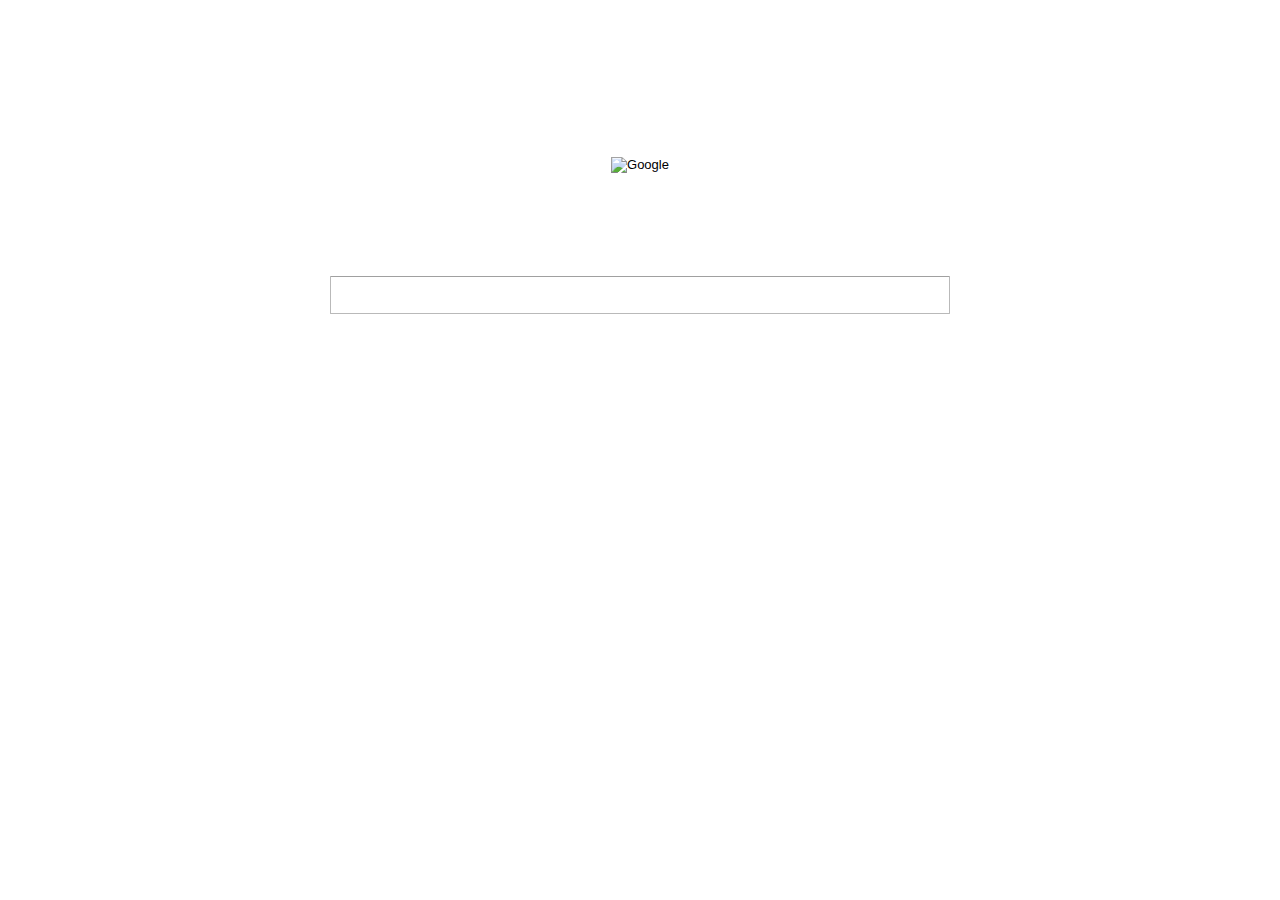
==== index.html @ 10eee992 "first commit - goolge.com copy" ====
<!DOCTYPE html><html lang="en"><head><style>.cta{}.default-theme{}#dood{}.fkbx{}#fkbx-hht{}.fkbx-hht-s{}#fkbx-text{}.hide-sf{}.init{}.left-align-attr{}.light-text{}.mv-dot{}.mv-dot-bg{}.mv-focused{}.mv-link-hide{}.mv-locthumb{}.mv-locgradient{}.mv-loctitle{}.mv-locfallback{}#mv-single{}.mv-tiles{}.mv-x{}.mv-x-inner{}.prm-pt{}.prm{}.prt{}.pt{}@-webkit-keyframes init-hide {0%{opacity:0}99%{opacity:0}100%{opacity:1}}body{font:small arial,sans-serif;margin:0;min-height:616px;text-align:-webkit-center}body.hide,body.hide-sf #fkbx,body.hide-sf #lga{visibility:hidden}body.init{-webkit-animation:init-hide 0.5s linear}#lga.init,#fkbx.init{-webkit-animation:init-hide 2s linear}a{color:#1a0dab;text-decoration:none}a:hover,a:active{text-decoration:underline}a:visited{color:#609}#most-visited{-webkit-user-select:none;z-index:1}#mv-tiles{margin:0;overflow:hidden;position:relative;text-align:start}#mv-single{border:none;height:100%;width:100%}.mv-tile{-webkit-transition-duration:200ms;-webkit-transition-property:-webkit-transform,margin,opacity,width;display:inline-block;line-height:normal;position:relative;vertical-align:top}.mv-tile.mv-bl{margin-left:0;margin-right:0;opacity:0;width:0}.mv-page{cursor:pointer;outline:none}._kte{height:100%;visibility:hidden;width:100%}.mv-page ._kte{visibility:visible}.mv-mask,.mv-thumb,.mv-locthumb,.mv-locgradient,.mv-locfallback{position:absolute}.mv-mask{border:1px solid transparent;left:0;pointer-events:none;position:absolute;top:0}.mv-title{border:none;position:absolute}.mv-locthumb,.mv-locgradient,.mv-locfallback{border-radius:3px;pointer-events:none}.mv-locgradient{background:-webkit-linear-gradient(left,rgba(35,35,35,1) 0%,rgba(35,35,35,1) 40%,rgba(35,35,35,0.3) 60%,rgba(35,35,35,0.1) 70%,rgba(35,35,35,0) 100%)}.mv-locthumb img{border-radius:0 3px 3px 0;height:83px;left:55px;pointer-events:none;position:absolute;top:0;width:83px}.mv-locfallback{overflow:hidden}.mv-locfallback ._Gsd{box-sizing:content-box;overflow:hidden;position:absolute;text-align:center;text-overflow:ellipsis;white-space:nowrap}.mv-locfallback img{height:auto;left:0;pointer-events:none;position:absolute;top:0}.mv-loctitle{-webkit-box-orient:vertical;-webkit-box-pack:center;-webkit-line-clamp:5;border:none;border-radius:3px 0 0 3px;color:white;display:-webkit-box;height:79px;left:0;margin:2px 0 2px 4px;overflow:hidden;pointer-events:none;position:absolute;text-overflow:ellipsis;text-shadow:1px 1px #232323;top:0;white-space:normal;width:79px}.mv-x-hide .mv-x{display:none}.mv-x{background-color:transparent;border:none;cursor:pointer;opacity:0;outline:none}.mv-page .mv-x{-webkit-transition:opacity 150ms;position:absolute}.mv-page:hover .mv-x{-webkit-transition-delay:500ms;opacity:1}.mv-page .mv-x:hover{-webkit-transition:none}.mv-domain{bottom:24px;color:#777;margin:0 7px;position:absolute;text-align:center;width:90%}.mv-fav{background-size:16px;height:16px;pointer-events:none;position:absolute;width:16px}#mv-noti,#mv-noti-error{font:bold 12px Arial;padding:10px 0}#mv-noti span,#mv-noti-error span{cursor:default;display:inline-block;height:16px;line-height:16px}#mv-noti-lks span,#mv-noti-error-lks span{-webkit-margin-start:6px;color:#1155cc;cursor:pointer;opacity:1;outline:none;padding:0 4px}#mv-noti-lks span:hover,#mv-noti-lks span:focus,#mv-noti-error-lks span:hover,#mv-noti-error-lks span:focus{text-decoration:underline}#mv-noti-lks .mv-x,#mv-noti-error-lks .mv-x{-webkit-margin-start:8px;display:inline-block;opacity:1;position:relative;vertical-align:top}#mv-noti.mv-noti-hide,#mv-noti-error.mv-noti-hide,#mv-noti .mv-link-hide{display:none}form{height:39px}#fkbx{background-color:#fff;border:1px solid rgb(185,185,185);border-radius:1px;border-top-color:rgb(160,160,160);cursor:text;display:inline-block;font:18px arial,sans-serif;height:36px;line-height:36px;max-width:672px;position:relative;width:618px}#fkbx:hover{border:1px solid #a9a9a9;border-top-color:#909090}.fkbxfcs #fkbx{border:1px solid #4d90fe}#fkbx>input{background:transparent;border:none;bottom:0;box-sizing:border-box;left:0;margin:0;outline:none;padding:0 8px;position:absolute;top:2px;width:100%}html[dir=rtl] #fkbx>input{right:0}#fkbx-text{color:#bbb;bottom:0;font-size:16px;left:9px;margin-top:1px;overflow:hidden;position:absolute;right:9px;text-align:initial;text-overflow:ellipsis;top:0;visibility:hidden;white-space:nowrap}html[dir=rtl] #fkbx-text{left:auto;right:9px}#fkbx_crt{background:#333;bottom:5px;position:absolute;left:9px;right:auto;top:5px;visibility:hidden;width:1px}html[dir=rtl] #fkbx_crt{left:auto;right:9px}@-webkit-keyframes blink {0%,61.54%{opacity:1}61.55%,100%{opacity:0}}.fkbxfcs #fkbx_crt{visibility:inherit;-webkit-animation:blink 1.3s linear infinite}#theme-attr{bottom:0;display:inline-block;font-size:10pt;left:auto;position:fixed;right:8px;white-space:nowrap;z-index:-1}#theme-attr-msg{cursor:default}html[dir=rtl] #theme-attr,#theme-attr.left-align-attr{left:8px;right:auto;text-align:right}#fkbx-spch,#fkbx-hspch{cursor:pointer;display:none;height:21px;padding:15px 6px 0;width:17px;background:url([data-uri]) no-repeat center;background-size:24px 24px;position:absolute;right:0}#fkbx-hspch{display:none}html[dir=rtl] #fkbx-spch,html[dir=rtl] #fkbx-hspch{left:0;right:auto}#fkbx-hht{-webkit-transition:opacity 200ms;color:#777;font-size:13px;line-height:normal;opacity:0;padding-top:10px;position:absolute;right:29px}html[dir=rtl] #fkbx-hht{float:left}#fkbx-hht.fkbx-hht-s{opacity:1}#recent-tabs{color:#1155cc;cursor:pointer;font-family:Arial;font-size:14px}#recent-tabs:hover{text-decoration:underline}#lga{height:231px;margin-top:45px;text-align:-webkit-center}#lga>#dood{display:inline-block;opacity:0;-webkit-transition:opacity 130ms}#dood.cta{cursor:pointer}#logo-sub{color:#4285f4;font-size:16px;left:79px;position:relative;top:-20px;white-space:nowrap;width:0}#mngb{position:absolute;top:15px;-webkit-transition:opacity 130ms;width:100%}#mngb.h{opacity:0}#gb #_N2{margin-right:0;padding-top:0;top:0}#prpd{text-align:start}span#prt{display:block}#prm,#prt,#_vrc{-webkit-user-select:auto}#prm-pt{font-size:83%;position:relative;z-index:1}._rzc{font-family:'Roboto'}body.hide ._rzc{display:none}.des-cla{}.des-cla #most-visited{margin-top:50px}.des-cla #mv-tiles{height:276px;line-height:138px}.des-cla .mv-tile{background:-webkit-linear-gradient(#f2f2f2,#e8e8e8);border-radius:4px;box-shadow:inset 0 2px 3px rgba(0,0,0,.09);height:85px;margin-left:10px;margin-right:10px;width:140px}.des-cla .mv-tile.mv-bl{-webkit-transform:scale(0.5)}.des-cla .mv-mask{border-radius:3px;box-shadow:inset 0 2px 3px rgba(0,0,0,0.09);height:83px;width:138px}.des-cla .mv-page .mv-mask{border-style:solid}.default-theme.des-cla .mv-page .mv-mask{border-color:#c0c0c0}.default-theme.des-cla .mv-page:hover .mv-mask,.default-theme.des-cla .mv-focused~.mv-page .mv-mask,.default-theme.des-cla .mv-page:focus .mv-mask{border-color:#7f7f7f}.des-cla .mv-page .mv-focused~.mv-mask,.des-cla .mv-page:focus .mv-mask{-webkit-transition:background-color 100ms ease-in-out;background:linear-gradient(rgba(255,255,255,0),rgba(255,255,255,0) 80%,rgba(255,255,255,0.9));background-color:rgba(0,0,0,0.35);opacity:0.35}.des-cla .mv-thumb,.des-cla .mv-locthumb,.des-cla .mv-locgradient,.des-cla .mv-locfallback{border:none;left:1px;height:83px;top:1px;width:138px}.des-cla .mv-title{bottom:-27px;height:18px;left:0;width:140px}.des-cla .mv-locfallback .mv-domain{bottom:24px;margin:0 7px;width:124px}.des-cla .mv-locfallback img{border-radius:3px;width:138px}.des-cla .mv-x{background-image:url('[data-uri]');border-radius:2px;height:16px;width:16px}.des-cla .mv-x:hover,.des-cla .mv-x:focus{background-image:url('[data-uri]')}.des-cla .mv-page .mv-x{right:2px;top:2px}html[dir=rtl] .des-cla .mv-page .mv-x{left:2px;right:auto}.des-cla .mv-fav{bottom:-7px;left:62px}.des-cla #fkbx{box-shadow:inset 0px 1px 2px rgba(0,0,0,0.1)}.des-cla #fkbx-text{visibility:hidden}.des-cla #mv-tiles{width:320px}.des-cla #fkbx{width:298px}@media only screen and (min-width:660px){.des-cla #mv-tiles{width:480px}.des-cla #fkbx{width:458px}}@media only screen and (min-width:820px){.des-cla #mv-tiles{width:640px}.des-cla #fkbx{width:618px}}.des-mat{}.des-mat #most-visited{margin-top:63px}.des-mat #mv-tiles{height:292px;line-height:146px}.des-mat .mv-tile{background:rgb(242,242,242);border-radius:2px;height:130px;margin-left:8px;margin-right:8px;width:156px}.des-mat.light-text .mv-tile{background:rgb(51,51,51)}.des-mat .mv-tile.mv-bl{-webkit-transform:scale(0);-webkit-transform-origin:0 65px;margin-left:0;margin-right:0;width:0}.des-mat .mv-mask{border-color:transparent;border-radius:2px;height:128px;width:154px}.default-theme.des-mat .mv-page .mv-mask{-webkit-transition:box-shadow 200ms,border 200ms}.default-theme.des-mat .mv-page:hover .mv-mask,.default-theme.des-mat .mv-page .mv-focused~.mv-mask{box-shadow:0 1px 2px 0 rgba(0,0,0,0.1),0 4px 8px 0 rgba(0,0,0,0.2)}.des-mat .mv-page .mv-focused~.mv-mask{-webkit-transition:box-shadow 200ms,border 200ms,background-color 100ms ease-in-out;background:rgba(0,0,0,0.3);border-color:rgba(0,0,0,0.3)}.des-mat .mv-thumb,.des-mat .mv-locthumb,.des-mat .mv-locgradient,.des-mat .mv-locfallback{border:none;border-radius:0;height:94px;left:4px;top:32px;width:148px}.des-mat .mv-title{bottom:auto;height:15px;left:32px;top:9px;width:120px}html[dir=rtl] .des-mat .mv-title{left:auto;right:32px}@media (-webkit-min-device-pixel-ratio:2){.des-mat .mv-title{top:8px}}.des-mat .mv-locfallback .mv-dot-bg{background:#fff;height:100%;width:100%}.des-mat.light-text .mv-locfallback .mv-dot-bg{background:#555}.des-mat .mv-locfallback .mv-dot{background-color:#f2f2f2;border-radius:8px;display:block;height:16px;left:50%;margin-left:-8px;margin-top:-8px;position:absolute;top:50%;width:16px}.des-mat.light-text .mv-locfallback .mv-dot{background-color:#333}.des-mat .mv-locfallback img{width:148px}.des-mat .mv-x{border-radius:2px;height:32px;width:32px}.des-mat .mv-x .mv-x-inner{-webkit-mask-image:-webkit-image-set(url('[data-uri]') 1x,url('[data-uri]') 2x);-webkit-mask-repeat:no-repeat;-webkit-mask-size:10px 10px;background-color:rgba(90,90,90,0.7);height:10px;left:50%;margin-left:-5px;margin-top:-5px;position:absolute;top:50%;width:10px}.des-mat.light-text .mv-x .mv-x-inner{background-color:rgba(255,255,255,0.7)}.des-mat .mv-x:hover .mv-x-inner,.des-mat #_z1e:focus .mv-x-inner{background-color:rgb(90,90,90)}.des-mat.light-text .mv-x:hover .mv-x-inner,.des-mat.light-text #_z1e:focus .mv-x-inner{background-color:rgb(255,255,255)}.des-mat .mv-x:active .mv-x-inner,.des-mat #_z1e:active .mv-x-inner{background-color:rgb(66,133,244)}.des-mat.light-text .mv-x:active .mv-x-inner,.des-mat.light-text #_z1e:active .mv-x-inner{background-color:rgba(255,255,255,0.5)}.des-mat .mv-page .mv-x{background:linear-gradient(to right,transparent,rgb(242,242,242) 10%);right:0;top:0}html[dir=rtl] .des-mat .mv-page .mv-x{background:linear-gradient(to left,transparent,rgb(242,242,242) 10%);left:0;right:auto}.des-mat.light-text .mv-page .mv-x{background:linear-gradient(to right,transparent,rgba(51,51,51,0.9) 30%)}html[dir=rtl] .des-mat.light-text .mv-page .mv-x{background:linear-gradient(to left,transparent,rgba(51,51,51,0.9) 30%)}.des-mat .mv-fav{left:8px;top:8px}html[dir=rtl] .des-mat .mv-fav{left:auto;right:8px}.des-mat #mv-noti-lks .mv-x,.des-mat#mv-noti-error-lks .mv-x{-webkit-transform:translate(0,-8px)}.des-mat #mv-tiles{width:344px}.des-mat #fkbx-text{visibility:inherit}.des-mat #fkbx{width:326px}@media only screen and (min-width:700px){.des-mat #mv-tiles{width:516px}.des-mat #fkbx{width:498px}}@media only screen and (min-width:872px){.des-mat #mv-tiles{width:688px}.des-mat #fkbx{width:670px}}.des-ico{}.des-ico #most-visited{margin-top:63px}.des-ico #mv-tiles{background:rgba(255,255,255,0.2);border-radius:4px;height:224px;line-height:112px;margin-bottom:20px;padding:18px 6px}.des-ico.light-text #mv-tiles{background:rgba(0,0,0,0.4)}.default-theme.des-ico #mv-tiles{background:none}.des-ico .mv-tile{border-radius:2px;height:108px;margin:0 12px 4px 12px;width:84px}.des-ico .mv-tile.mv-bl{-webkit-transform:scale(0);-webkit-transform-origin:0 41px;margin-left:0;margin-right:0;width:0}.des-ico .mv-mask{border-color:transparent;border-radius:0;height:100%;width:100%;z-index:5}.des-ico .mv-page .mv-focused~.mv-mask{-webkit-transition:none;background:rgba(0,0,0,0.2);border:none;border-radius:2px;box-shadow:none}.des-ico.light-text .mv-page .mv-focused~.mv-mask{background:rgba(255,255,255,0.2)}.des-ico .mv-thumb,.des-ico .mv-locthumb,.des-ico .mv-locgradient,.des-ico .mv-locfallback{border:none;height:48px;left:50%;margin-left:-24px;position:absolute;top:18px;width:48px;z-index:10}.des-ico .mv-title{bottom:auto;height:28px;left:auto;right:auto;top:76px;width:100%;z-index:10}.des-ico .mv-x{border-radius:0;height:16px;width:16px;z-index:15}.des-ico .mv-page .mv-x .mv-x-inner{display:none}.des-ico .mv-page .mv-x,.des-ico.light-text .mv-page .mv-x{background-color:transparent;background-image:-webkit-image-set(url('[data-uri]') 1x,url('[data-uri]') 2x);top:10px}.des-ico #mv-noti-x{border-radius:2px;height:32px;width:32px}.des-ico #mv-noti-x .mv-x-inner{-webkit-mask-image:-webkit-image-set(url('[data-uri]') 1x,url('[data-uri]') 2x);-webkit-mask-repeat:no-repeat;-webkit-mask-size:10px 10px;background-color:rgba(90,90,90,0.7);height:10px;left:50%;margin-left:-5px;margin-top:-5px;position:absolute;top:50%;width:10px}.des-ico.light-text #mv-noti-x .mv-x-inner{background-color:rgba(255,255,255,0.7)}.des-ico #mv-noti-x:hover .mv-x-inner,.des-ico #mv-noti-x:focus .mv-x-inner{background-color:rgb(90,90,90)}.des-ico.light-text #mv-noti-x:hover .mv-x-inner,.des-ico.light-text #mv-noti-x:focus .mv-x-inner{background-color:rgb(255,255,255)}.des-ico #mv-noti-x:active .mv-x-inner{background-color:rgb(66,133,244)}.des-ico.light-text #mv-noti-x:active .mv-x-inner{background-color:rgba(255,255,255,0.5)}.des-ico .mv-page .mv-x{right:10px}html[dir=rtl] .des-ico .mv-page .mv-x{left:10px;right:auto}.des-ico .mv-fav{left:8px;top:8px}html[dir=rtl] .des-ico .mv-fav{left:auto;right:8px}.des-ico #mv-noti-lks .mv-x,.des-ico#mv-noti-error-lks .mv-x{-webkit-transform:translate(0,-8px)}.des-ico #fkbx-text{visibility:inherit}.des-ico #mv-noti{margin-top:30px}.des-ico #mv-tiles{width:216px}.des-ico #fkbx{width:454px}@media only screen and (min-width:764px){.des-ico #mv-tiles{width:324px}.des-ico #fkbx{width:562px}}@media only screen and (min-width:872px){.des-ico #mv-tiles{width:432px}.des-ico #fkbx{width:670px}}.fkbx-drgfcs{}#fkbx_crt{}.fkbxfcs{}.fkbx-drgfcs #fkbx-text,.fkbxfcs #fkbx-text{visibility:hidden}.fkbx-drgfcs #fkbx_crt{visibility:inherit}.s2er{}.s2fp{}.s2fp-h{}.s2ml{}.s2ra{}.s2tb{}.s2tb-h{}.spch{}.spchc{}.spch{background:#fff;height:100%;left:0;opacity:0;overflow:hidden;position:fixed;text-align:left;top:0;visibility:hidden;width:100%;z-index:10000;transition:visibility 0s linear 0.218s,opacity 0.218s,background-color 0.218s}.s2fp.spch{opacity:1;visibility:visible;transition-delay:0s}.s2tb-h.spch{background:rgba(255,255,255,0);opacity:0;visibility:hidden}.s2tb.spch{background:rgba(255,255,255,0);opacity:1;visibility:visible;transition-delay:0s}.close-button{color:#777;cursor:pointer;font-size:26px;right:0;height:11px;line-height:15px;margin:15px;opacity:.6;padding:0;position:absolute;top:0;width:15px}.close-button:hover{opacity:.8}.close-button:active{opacity:1}.google-logo{background:url([data-uri]) no-repeat center;background-size:94px 32px;height:32px;width:94px;top:8px;opacity:0;float:right;left:255px;pointer-events:none;position:relative;transition:opacity .5s ease-in,left .5s ease-in}.s2tb .google-logo{opacity:0.54;left:270px;transition:opacity .5s ease-out,left .5s ease-out}.spchc{display:block;height:42px;position:absolute;pointer-events:none}.s2fp .spchc,.s2fp-h .spchc{margin:auto;margin-top:312px;max-width:572px;min-width:534px;padding:0 223px;position:relative;top:0}.s2tb .spchc,.s2tb-h .spchc{background:#fff;box-shadow:0 2px 6px rgba(0,0,0,0.2);margin:0;min-width:100%;overflow:hidden;padding:51px 0 50px 126px;position:absolute}._o3{height:100%;opacity:.1;pointer-events:none;width:100%;transition:opacity .318s ease-in}.s2tb-h ._o3,.s2tb ._o3{height:100%;width:572px;transition:opacity .318s ease-in}.s2ml ._o3,.s2ra ._o3,.s2er ._o3{opacity:1;transition:opacity 0s}.button{background-color:#fff;border:1px solid #eee;border-radius:100%;bottom:0;box-shadow:0 2px 5px rgba(0,0,0,.1);cursor:pointer;display:inline-block;left:0;opacity:0;pointer-events:none;position:absolute;right:0;top:0;transition:background-color 0.218s,border 0.218s,box-shadow 0.218s}.s2tb-h .button{left:-83px;opacity:0;pointer-events:none;position:absolute;top:-83px;transition-delay:0}.s2fp-h .button{opacity:0;pointer-events:none;position:absolute;transition-delay:0}.s2fp .button,.s2tb .button{opacity:1;pointer-events:auto;position:absolute;-webkit-transform:scale(1);transition-delay:0}.s2ra .button{background-color:#ff4444;border:0;box-shadow:none}._CMb{background-color:#dbdbdb;border-radius:100%;display:inline-block;height:301px;left:-69px;opacity:1;pointer-events:none;position:absolute;top:-69px;width:301px;-webkit-transform:scale(.01);transition:opacity 0.218s}.s2tb-h ._CMb,.s2tb ._CMb{height:151px;left:-28px;top:-28px;width:151px}._AM{float:right;pointer-events:none;position:relative;transition:-webkit-transform 0.218s,opacity 0.218s ease-in}.s2fp-h ._AM,.s2fp ._AM{height:165px;right:-70px;top:-70px;width:165px}.s2fp-h ._AM,.s2tb-h ._AM{-webkit-transform:scale(.1)}.s2fp ._AM,.s2tb ._AM{-webkit-transform:scale(1)}.s2tb-h ._AM,.s2tb ._AM{height:95px;right:-31px;top:-27px;width:95px}.s2ra .button:active{background-color:#cd0000}.button:active{background-color:#eee}._wPb{height:87px;left:43px;pointer-events:none;position:absolute;top:47px;width:42px;-webkit-transform:scale(1)}.s2tb-h ._wPb,.s2tb ._wPb{left:17px;top:7px;-webkit-transform:scale(.53)}._AUb{background-color:#999;border-radius:30px;height:46px;left:25px;pointer-events:none;position:absolute;width:24px}._Fjd{bottom:0;height:53px;left:11px;overflow:hidden;pointer-events:none;position:absolute;width:52px}._oXb{background-color:#999;bottom:14px;height:14px;left:22px;pointer-events:none;position:absolute;width:9px;z-index:1}._dWb{border:7px solid #999;border-radius:28px;bottom:27px;height:57px;pointer-events:none;position:absolute;width:38px;z-index:0}.s2ml ._AUb,.s2ml ._oXb{background-color:#f44}.s2ml ._dWb{border-color:#f44}.s2ra ._AUb,.s2ra ._oXb{background-color:#fff}.s2ra ._dWb{border-color:#fff}.spcht{}.spchta{}.spch-2l{}.spch-3l{}.spch-4l{}.spch-5l{}._gjb{pointer-events:none}.s2fp-h ._gjb,.s2fp ._gjb{position:absolute}.s2tb-h ._gjb,.s2tb ._gjb{position:relative}.spcht{font-weight:normal;line-height:1.2;opacity:0;pointer-events:none;position:absolute;text-align:left;-webkit-font-smoothing:antialiased;transition:opacity .1s ease-in,margin-left .5s ease-in,top 0s linear 0.218s}.s2fp-h .spcht{margin-left:44px}.s2tb-h .spcht{margin-left:32px}.s2fp-h .spcht,.s2fp .spcht{font-size:32px;left:-44px;top:-.2em;width:460px}.s2tb-h .spcht,.s2tb .spcht{font-size:27px;left:7px;top:.2em;width:490px}.s2fp .spcht,.s2tb .spcht{margin-left:0;opacity:1;transition:opacity .5s ease-out,margin-left .5s ease-out}.spchta{color:#1155cc;cursor:pointer;font-size:18px;font-weight:500;pointer-events:auto;text-decoration:underline}.spch-2l.spcht,.spch-3l.spcht,.spch-4l.spcht{transition:top 0.218s ease-out}.spch-2l.spcht{top:-.6em}.spch-3l.spcht{top:-1.3em}.spch-4l.spcht{top:-1.7em}.s2fp .spch-5l.spcht{top:-2.5em}.s2tb .spch-5l.spcht{font-size:24px;top:-1.7em;transition:font-size 0.218s ease-out}.s2wfp{}._ypc{margin-top:-100px;opacity:0;pointer-events:none;position:absolute;width:500px;transition:opacity 0.218s ease-in,margin-top .4s ease-in}.s2wfp ._ypc{margin-top:-300px;opacity:1;transition:opacity .5s ease-out 0.218s,margin-top 0.218s ease-out 0.218s}._zpc{box-shadow:0 1px 0px #4285F4;height:80px;left:0;margin:0;opacity:0;pointer-events:none;position:fixed;right:0;top:-80px;transition:opacity 0.218s,box-shadow 0.218s}.s2wfp ._zpc{box-shadow:0 1px 80px #4285F4;opacity:1;pointer-events:none;-webkit-animation:allow-alert .75s 0 infinite;-webkit-animation-direction:alternate;-webkit-animation-timing-function:ease-out;transition:opacity 0.218s,box-shadow 0.218s}@-webkit-keyframes allow-alert {from{opacity:1}to{opacity:.35}}#fkbx-tchm{}.fkbx-chm{}.fkbx-chme{}#fkbx-chmer{}#fkbx-chmed{}.fkbx-chmt{}#fkbx-chmtr{}.chw-oc{}#chw-o{}#fkbx-tchm{display:none}.fkbx-chm{line-height:22px;text-align:center}.fkbx-chm a{color:#2518b5;cursor:pointer;margin:5px}._gSc{background:url([data-uri]) no-repeat center;display:inline-block;height:16px;width:16px}#chw-o{display:none}#chw-o a{color:#4285F4;line-height:31px}.chw-oc{font-size:13px;padding:20px !important;text-align:left;width:400px}._mSc{color:#000;font-size:16px;font-weight:bold}._kSc{color:#555}._dKb{border-radius:2px;cursor:pointer;font-size:12px;line-height:27px;margin:0;padding-left:14px;padding-right:14px}#chw-o ._dKb{float:right;margin-left:10px}._k3{background-color:#f9f9f9;border:1px solid #bdbdbd;color:#000}._k3:hover{background-color:#fcfcfc}._k3:active,._k3:hover,._k3:focus{border-color:#3e7ef8}._k3:active{background-color:#e6e6e6}._WW{background-color:#5a97ff;border:1px solid #2558b0;color:#fff}._WW:hover{background-color:#629cff}._WW:hover,._WW:focus{box-shadow:inset 0 0 1px}._WW:active,._qyd:focus,._WW:hover{border-color:#2352a2}._WW:active{background-color:#4279d8}</style><link href="//ssl.gstatic.com/chrome/components/doodle-notifier-02.html" rel="import"><meta content="none" name="robots"><script>(function(){window.google={kEI:'KbhzVsaJFMfNeqn6u_gM',kEXPI:'1350255,1350290,3300131,3300137,3300161,3310783,3312381,3312533,4028875,4029815,4031109,4031477,4032677,4033307,4033344,4036527,4038012,4038178,4038214,4038437,4039268,4039934,4040319,4041776,4042553,4043041,4043492,4044606,4044954,4045096,4045293,4045841,4046043,4046304,4046400,4046835,4046837,4046904,4047449,4047593,4048854,4048881,4048980,4049063,4049549,4049553,4049896,4050281,4050909,4050914,4050981,4051105,4051154,4051540,4051825,4051833,4053148,4053232,4053255,4053294,4054515,4054808,4054904,4055217,4055292,4055390,4055554,4055566,4055718,4055757,4055996,4056038,4056060,4056126,4056128,4056247,4056359,4056366,4056438,4056520,4056523,4057139,4057169,8300273,8300289,8300314,8502095,8502315,8502451,8502551,8502691,8502825,8502986,10200083,10201573,10201587',authuser:0,esrp:{sourceid:'chrome-psyapi2'},esrnh:false,kscs:'c9c918f0_24'};google.kHL='en';})();(function(){google.lc=[];google.li=0;google.getEI=function(a){for(var b;a&&(!a.getAttribute||!(b=a.getAttribute("eid")));)a=a.parentNode;return b||google.kEI};google.getLEI=function(a){for(var b=null;a&&(!a.getAttribute||!(b=a.getAttribute("leid")));)a=a.parentNode;return b};google.https=function(){return"https:"==window.location.protocol};google.ml=function(){return null};google.wl=function(a,b){try{google.ml(Error(a),!1,b)}catch(d){}};google.time=function(){return(new Date).getTime()};google.log=function(a,b,d,e,g){a=google.logUrl(a,b,d,e,g);if(""!=a){b=new Image;var c=google.lc,f=google.li;c[f]=b;b.onerror=b.onload=b.onabort=function(){delete c[f]};window.google&&window.google.vel&&window.google.vel.lu&&window.google.vel.lu(a);b.src=a;google.li=f+1}};google.logUrl=function(a,b,d,e,g){var c="",f=google.ls||"";if(!d&&-1==b.search("&ei=")){var h=google.getEI(e),c="&ei="+h;-1==b.search("&lei=")&&((e=google.getLEI(e))?c+="&lei="+e:h!=google.kEI&&(c+="&lei="+google.kEI))}a=d||"/"+(g||"gen_204")+"?atyp=i&ct="+a+"&cad="+b+c+f+"&zx="+google.time();/^http:/i.test(a)&&google.https()&&(google.ml(Error("a"),!1,{src:a,glmm:1}),a="");return a};google.y={};google.x=function(a,b){google.y[a.id]=[a,b];return!1};google.load=function(a,b,d){google.x({id:a+k++},function(){google.load(a,b,d)})};var k=0;})();(function(){window.chrome||(window.chrome={});window.chrome.embeddedSearch||(window.chrome.embeddedSearch={});window.chrome.embeddedSearch.searchBox||(window.chrome.embeddedSearch.searchBox={});window.chrome.embeddedSearch.searchBox.onsubmit=function(){google.x({id:"psyapi"},function(f,a){google.esrp.q=f;var b=google.essp;if(b)for(var c=0;c<b.length;c++){var d=b[c];google.esrp[d.n]=d.v}if(a)for(var e in a)google.esrp[e]=encodeURIComponent(a[e]);var g=google.esrnh;google.esrnh=!1;return function(){google.nav.search(google.esrp,!1,g,!!google.essp)}}(encodeURIComponent(window.chrome.embeddedSearch.searchBox.value),window.chrome.embeddedSearch.searchBox.requestParams))};})();(function(){google.c={c:{a:true,d:false,i:false,m:true,n:false}};google.sn='newtab';(function(){function f(a,b,c){g.push({o:a,v:b,w:c});a.addEventListener?a.addEventListener(b,c,!1):a.attachEvent&&a.attachEvent("on"+b,c)}function e(a,b,c){a.addEventListener?a.removeEventListener(b,c,!1):a.attachEvent&&a.detachEvent("on"+b,c)}var g=[];google.timers={};google.startTick=function(a,b){var c=b&&google.timers[b].t?google.timers[b].t.start:google.time();google.timers[a]={t:{start:c},e:{},it:{},m:{}};(c=window.performance)&&c.now&&(google.timers[a].wsrt=Math.floor(c.now()))};google.tick=
        function(a,b,c){google.timers[a]||google.startTick(a);c=c||google.time();b instanceof Array||(b=[b]);for(var d=0;d<b.length;++d)google.timers[a].t[b[d]]=c};google.c.e=function(a,b,c){google.timers[a].e[b]=c};google.bit=function(a,b){google.timers[a]||google.startTick(a);var c=google.timers[a].it[b];c||(c=google.timers[a].it[b]=[]);var d=c.push({s:google.time()})-1;return function(){c[d]&&(c[d].e=google.time())}};google.c.b=function(a){var b=google.timers.load.m;b[a]&&google.wl("ch_mab",{m:a});b[a]=
        !0};google.c.u=function(a){var b=google.timers.load.m;if(b[a]){b[a]=!1;for(a in b)if(b[a])return;google.csiReport()}else google.wl("ch_mnb",{m:a})};google.rll=function(a,b,c){var d=function(b){c(b);e(a,"load",d);e(a,"error",d)};f(a,"load",d);b&&f(a,"error",d)};google.ull=function(){for(var a;a=g.shift();)e(a.o,a.v,a.w)};google.iTick=function(a){var b=google.time();google.tick("load","iml",b);a=a.id||a.src||a.name;google.tick("iml",a,b);google.c.c.a&&google.tick("aft",a,b)};google.afte=!0;google.aft=
        function(a){google.c.c.a&&google.afte&&google.tick("aft",a.id||a.src||a.name)};google.startTick("load");google.c.b("pr");google.c.b("xe")})();})();try{google['pt']=window['chrome']&&window['chrome']['csi']&&Math.floor(window['chrome']['csi']()['pageT']);}catch(e){}
(function(){'use strict';var k=this,l=Date.now||function(){return+new Date};var t={};var w=function(a,d){if(null===d)return!1;if("contains"in a&&1==d.nodeType)return a.contains(d);if("compareDocumentPosition"in a)return a==d||Boolean(a.compareDocumentPosition(d)&16);for(;d&&a!=d;)d=d.parentNode;return d==a};var x=function(a,d){return function(b){b||(b=window.event);return d.call(a,b)}},B=function(a){a=a.target||a.srcElement;!a.getAttribute&&a.parentNode&&(a=a.parentNode);return a},C="undefined"!=typeof navigator&&/Macintosh/.test(navigator.userAgent),D="undefined"!=typeof navigator&&!/Opera/.test(navigator.userAgent)&&/WebKit/.test(navigator.userAgent),E={A:1,INPUT:1,TEXTAREA:1,SELECT:1,BUTTON:1},F=function(){this._mouseEventsPrevented=!0},G={A:13,BUTTON:0,CHECKBOX:32,COMBOBOX:13,GRIDCELL:13,LINK:13,LISTBOX:13,MENU:0,MENUBAR:0,MENUITEM:0,MENUITEMCHECKBOX:0,MENUITEMRADIO:0,OPTION:0,RADIO:32,RADIOGROUP:32,RESET:0,SUBMIT:0,TAB:0,TREE:13,TREEITEM:13},H=function(a){return(a.getAttribute("type")||a.tagName).toUpperCase()in aa},I=function(a){return(a.getAttribute("type")||a.tagName).toUpperCase()in ba},aa={CHECKBOX:!0,OPTION:!0,RADIO:!0},ba={COLOR:!0,DATE:!0,DATETIME:!0,"DATETIME-LOCAL":!0,EMAIL:!0,MONTH:!0,NUMBER:!0,PASSWORD:!0,RANGE:!0,SEARCH:!0,TEL:!0,TEXT:!0,TEXTAREA:!0,TIME:!0,URL:!0,WEEK:!0},ca={A:!0,AREA:!0,BUTTON:!0,DIALOG:!0,IMG:!0,INPUT:!0,LINK:!0,MENU:!0,OPTGROUP:!0,OPTION:!0,PROGRESS:!0,SELECT:!0,TEXTAREA:!0};var J=function(){this.v=this.o=null},L=function(a,d){var b=K;b.o=a;b.v=d;return b};J.prototype.s=function(){var a=this.o;this.o&&this.o!=this.v?this.o=this.o.__owner||this.o.parentNode:this.o=null;return a};var M=function(){this.w=[];this.o=0;this.v=null;this.N=!1};M.prototype.s=function(){if(this.N)return K.s();if(this.o!=this.w.length){var a=this.w[this.o];this.o++;a!=this.v&&a&&a.__owner&&(this.N=!0,L(a.__owner,this.v));return a}return null};var K=new J,O=new M;var Q=function(){this.P=[];this.o=[];this.s=[];this.N={};this.v=null;this.w=[];P(this,"_custom")},da="undefined"!=typeof navigator&&/iPhone|iPad|iPod/.test(navigator.userAgent),R=String.prototype.trim?function(a){return a.trim()}:function(a){return a.replace(/^\s+/,"").replace(/\s+$/,"")},ea=/\s*;\s*/,ia=function(a,d){return function(b){var c=d;if("_custom"==c){c=b.detail;if(!c||!c._type)return;c=c._type}var e;if("click"==c&&(C&&b.metaKey||!C&&b.ctrlKey||2==b.which||null==b.which&&4==b.button||b.shiftKey))c="clickmod";else{var f;f=b.which||b.keyCode||b.key;D&&3==f&&(f=13);if(13!=f&&32!=f)f=!1;else{var m=B(b),q=(m.getAttribute("role")||m.type||m.tagName).toUpperCase(),h;(h="keydown"!=b.type)||("getAttribute"in m?(h=(m.getAttribute("role")||m.tagName).toUpperCase(),h=!I(m)&&("COMBOBOX"!=h||"INPUT"!=h)&&!m.isContentEditable):h=!1,h=!h);(h=
        h||b.ctrlKey||b.shiftKey||b.altKey||b.metaKey||H(m)&&32==f)||((h=m.tagName in E)||(h=m.getAttributeNode("tabindex"),h=null!=h&&h.specified),h=!(h&&!m.disabled));h?f=!1:(m="INPUT"!=m.tagName.toUpperCase()||m.type,h=!(q in G)&&13==f,f=(0==G[q]%f||h)&&!!m)}f&&(c="clickkey")}q=b.srcElement||b.target;f=S(c,b,q,"",null);var g;b.path?(O.w=b.path,O.o=0,O.v=this,O.N=!1,m=O):m=L(q,this);for(;h=m.s();){g=e=h;h=c;var n=g.__jsaction;if(!n){var u=void 0,n=null;"getAttribute"in g&&(n=g.getAttribute("jsaction"));if(u=n){n=t[u];if(!n){for(var n={},y=u.split(ea),z=0,fa=y?y.length:0;z<fa;z++){var r=y[z];if(r){var A=r.indexOf(":"),N=-1!=A,ga=N?R(r.substr(0,A)):"click",r=N?R(r.substr(A+1)):r;n[ga]=r}}t[u]=n}g.__jsaction=n}else n=ha,g.__jsaction=n}"clickkey"==h?h="click":"click"!=h||n.click||(h="clickonly");g={O:h,action:n[h]||"",event:null,T:!1};f=S(g.O,g.event||b,q,g.action||"",e,f.timeStamp);if(g.T||g.action)break}f&&"touchend"==f.eventType&&(f.event._preventMouseEvents=F);if(g&&g.action){if(g="clickkey"==c)g=
        B(b),g=(g.type||g.tagName).toUpperCase(),(g=32==(b.which||b.keyCode||b.key)&&"CHECKBOX"!=g)||(g=B(b),q=(g.getAttribute("role")||g.tagName).toUpperCase(),g=g.tagName.toUpperCase()in ca&&"A"!=q&&!H(g)&&!I(g)||"BUTTON"==q);g&&(b.preventDefault?b.preventDefault():b.returnValue=!1);if("mouseenter"==c||"mouseleave"==c)if(g=b.relatedTarget,!("mouseover"==b.type&&"mouseenter"==c||"mouseout"==b.type&&"mouseleave"==c)||g&&(g===e||w(e,g)))f.action="",f.actionElement=null;else{var c={},p;for(p in b)"function"!==
typeof b[p]&&"srcElement"!==p&&"target"!==p&&(c[p]=b[p]);c.type="mouseover"==b.type?"mouseenter":"mouseleave";c.target=c.srcElement=e;c.bubbles=!1;f.event=c;f.targetElement=e}}else f.action="",f.actionElement=null;e=f;a.v&&(p=S(e.eventType,e.event,e.targetElement,e.action,e.actionElement,e.timeStamp),"clickonly"==p.eventType&&(p.eventType="click"),a.v(p,!0));if(e.actionElement){"A"!=e.actionElement.tagName||"click"!=e.eventType&&"clickmod"!=e.eventType||(b.preventDefault?b.preventDefault():b.returnValue=
        !1);if(a.v)a.v(e);else{var v;if((p=k.document)&&!p.createEvent&&p.createEventObject)try{v=p.createEventObject(b)}catch(la){v=b}else v=b;e.event=v;a.w.push(e)}if("touchend"==e.event.type&&e.event._mouseEventsPrevented){b=e.event;for(var ma in b);l()}}}},S=function(a,d,b,c,e,f){return{eventType:a,event:d,targetElement:b,action:c,actionElement:e,timeStamp:f||l()}},ha={},ja=function(a,d){return function(b){var c=a,e=d,f=!1;"mouseenter"==c?c="mouseover":"mouseleave"==c&&(c="mouseout");if(b.addEventListener){if("focus"==c||"blur"==c||"error"==c||"load"==c)f=!0;b.addEventListener(c,e,f)}else b.attachEvent&&("focus"==c?c="focusin":"blur"==c&&(c="focusout"),e=x(b,e),b.attachEvent("on"+c,e));return{O:c,R:e,S:f}}},P=function(a,d){if(!a.N.hasOwnProperty(d)){var b=ia(a,d),c=ja(d,b);a.N[d]=b;a.P.push(c);for(b=0;b<a.o.length;++b){var e=a.o[b];e.s.push(c.call(null,e.o))}"click"==d&&P(a,"keydown")}};Q.prototype.R=function(a){return this.N[a]};var W=function(a,d){var b=new ka(d),c;a:{for(c=0;c<a.o.length;c++)if(T(a.o[c],d)){c=!0;break a}c=!1}if(c)return a.s.push(b),b;U(a,b);a.o.push(b);V(a);return b},V=function(a){for(var d=a.s.concat(a.o),b=[],c=[],e=0;e<a.o.length;++e){var f=a.o[e];X(f,d)?(b.push(f),Y(f)):c.push(f)}for(e=0;e<a.s.length;++e)f=a.s[e],X(f,d)?b.push(f):(c.push(f),U(a,f));a.o=c;a.s=b},U=function(a,d){var b=d.o;da&&(b.style.cursor="pointer");for(b=0;b<a.P.length;++b)d.s.push(a.P[b].call(null,d.o))},ka=function(a){this.o=a;this.s=[]},T=function(a,d){for(var b=a.o,c=d;b!=c&&c.parentNode;)c=c.parentNode;return b==c},X=function(a,d){for(var b=0;b<d.length;++b)if(d[b].o!=a.o&&T(d[b],a.o))return!0;return!1},Y=function(a){for(var d=0;d<a.s.length;++d){var b=a.o,c=a.s[d];b.removeEventListener?b.removeEventListener(c.O,c.R,c.S):b.detachEvent&&b.detachEvent("on"+c.O,c.R)}a.s=[]};var Z=new Q;W(Z,window.document.documentElement);P(Z,"click");P(Z,"focus");P(Z,"focusin");P(Z,"blur");P(Z,"focusout");P(Z,"error");P(Z,"load");P(Z,"change");P(Z,"dblclick");P(Z,"input");P(Z,"keyup");P(Z,"keydown");P(Z,"keypress");P(Z,"mousedown");P(Z,"mouseenter");P(Z,"mouseleave");P(Z,"mouseout");P(Z,"mouseover");P(Z,"mouseup");P(Z,"touchstart");P(Z,"touchend");P(Z,"touchcancel");P(Z,"speech");(function(a){window.google.jsad=function(d){a.v=d;a.w&&(0<a.w.length&&d(a.w),a.w=null)};window.google.jsaac=function(d){return W(a,d)};window.google.jsarc=function(d){Y(d);for(var b=!1,c=0;c<a.o.length;++c)if(a.o[c]===d){a.o.splice(c,1);b=!0;break}if(!b)for(c=0;c<a.s.length;++c)if(a.s[c]===d){a.s.splice(c,1);break}V(a)}})(Z);}).call(window);</script><script>if ('serviceWorker' in navigator){navigator.serviceWorker.register('/_/chrome/newtab-serviceworker.js',{scope:'.'})
        .then(function(sw){console.log("SW registered");},function(x){console.log("SW failed to register: " + x.message);});}
</script></head><body class="init"><div id="prpd"></div><div class="h" id="mngb"><div id="gb"></div></div><span id="prt"></span><div class="init" id="lga"><img style="padding-top:112px" height="92" src="/images/branding/googlelogo/2x/googlelogo_color_272x92dp.png" width="272" alt="Google" id="hplogo" title="Google" onload="google.aft&&google.aft(this)"><div id="logo-sub"></div></div><form action="/search" id="f" method="get"><div id="hf"></div><div class="init" id="fkbx"><div id="fkbx-text">Search Google or type URL</div><input id="q" aria-hidden="true" autocomplete="off" name="q" tabindex="-1" type="url" jsaction="mousedown:ntp.fkbxclk"><div id="fkbx_crt"></div><div id="fkbx-spch" tabindex="0"></div><div id="fkbx-hspch" tabindex="0"></div><div id="fkbx-hht">Say "Ok Google"</div><div id="fkbx-tchm"><div id="fkbx-chme"><div class="_gSc"></div><div>Not listening. Something went wrong.</div><div><a href="#" id="fkbx-chmer" tabindex="1">Restart listening</a><a href="#" id="fkbx-chmed" tabindex="1">Help</a></div></div><div id="fkbx-chmt"><div>Hotword detection is off.</div><a href="#" id="fkbx-chmtr" tabindex="1">Start listening for "Ok Google"</a></div></div><div id="chw-o"><div class="_mSc">Say "Ok Google" to start a voice search.</div><p class="_kSc">Search without lifting a finger. When you say "Ok Google," Chrome will search for what you say next.</p><div><a href="https://support.google.com/chrome/?p=ui_hotword_search" target="_blank">Learn more</a><button class="_dKb _k3" href="#" id="hotword__chw-on" data-noload="" jsaction="chw.optInNoThanksButtonClicked">No thanks</button><button class="_dKb _WW" href="#" id="hotword__chw-oe" data-noload="" jsaction="chw.optInEnableButtonClicked">Enable "Ok Google"</button></div></div></div></form><div class="spch s2fp-h" style="display:none" id="spch"><div class="spchc" id="spchc"><div class="_o3"><div class="_AM"><span class="_CMb" id="spchl"></span><span class="button" id="spchb"><div class="_wPb"><span class="_AUb"></span><div class="_Fjd"><span class="_oXb"></span><span class="_dWb"></span></div></div></span></div><div class="_gjb"><span class="spcht" id="spchi" style="color:#777"></span><span class="spcht" id="spchf" style="color:#000"></span></div><div class="google-logo"></div></div><div class="_ypc"><div class="_zpc"></div></div></div><div class="close-button" id="spchx">&times;</div></div><div class="mv-hide" id="most-visited"><div id="mv-tiles"></div><div class="mv-noti-hide" id="mv-noti"><span id="mv-noti-msg">Thumbnail removed.</span>&nbsp;<span id="mv-noti-lks"><span id="mv-undo" tabindex="1">Undo</span>&nbsp;<span id="mv-restore" tabindex="1">Restore all</span>&nbsp;<div class="mv-x" id="mv-noti-x" tabindex="-1"></div></span></div><div class="mv-noti-hide" id="mv-noti-error"><span id="mv-noti-msg">Error removing thumbnail; Chrome needs to be online.</span></div></div><div id="prm-pt"><br><div id="prm"></div></div><div id="theme-attr" style="display:none"><div id="theme-attr-msg">Theme created by</div></div><textarea name="csi" id="csi" style="display:none"></textarea><script>(function(){google.rll(window,!1,function(){google.tick("load","ol");google.c.u("pr")});google.tick("load","prt");})();</script><div id="xjsd"></div><div id="xjsi"><script>(function(){function c(b){window.setTimeout(function(){var a=document.createElement("script");a.src=b;document.getElementById("xjsd").appendChild(a)},0)}google.dljp=function(b,a){google.xjsu=b;c(a)};google.dlj=c;})();(function(){window.google.xjsrm=[];})();if(google.y)google.y.first=[];if(!google.xjs){window._=window._||{};window._._DumpException=function(e){throw e};if(google.timers&&google.timers.load.t){google.timers.load.t.xjsls=new Date().getTime();}google.dljp('/xjs/_/js/k\x3dxjs.ntp.en_US.Cdj1p5hPr7k.O/m\x3djsa,ntp,d,csi/rt\x3dj/d\x3d1/t\x3dzcms/rs\x3dACT90oGnu0zCTE-38NZQNDtgqN2l_jlcyQ','/xjs/_/js/k\x3dxjs.ntp.en_US.Cdj1p5hPr7k.O/m\x3djsa,ntp,d,csi/rt\x3dj/d\x3d1/t\x3dzcms/rs\x3dACT90oGnu0zCTE-38NZQNDtgqN2l_jlcyQ');google.xjs=1;}google.pmc={"jsa":{},"ntp":{"ffb":false,"lang":"en-US","mvrt":"Don't show on this page","stt":"Search by voice","tc":{"dnt":"Click to view today's doodle","tlh":92,"tlu":"/images/branding/googlelogo/2x/googlelogo_light_color_272x92dp.png","tlw":272},"usi":true,"xid":1},"spch":{"ae":"Please check your microphone.  \u003Ca href=\"https://support.google.com/chrome/?p=ui_voice_search\" target=\"_blank\"\u003ELearn more\u003C/a\u003E","hen":true,"hl":"en-US","htt":"Listening for \"Ok Google\"","im":"Click \u003Cb\u003EAllow\u003C/b\u003E to start voice search","iw":"Waiting...","lm":"Listening...","lu":"%1$s voice search not available","ne":"No Internet connection","nt":"Didn't get that. \u003Cspan\u003ETry again\u003C/span\u003E","nv":"Please check your microphone and audio levels.  \u003Ca href=\"https://support.google.com/chrome/?p=ui_voice_search\" target=\"_blank\"\u003ELearn more\u003C/a\u003E","pe":"Voice search has been turned off.  \u003Ca href=\"https://support.google.com/chrome/?p=ui_voice_search\" target=\"_blank\"\u003EDetails\u003C/a\u003E","rm":"Speak now"},"d":{},"csi":{"acsi":true}};google.y.first.push(function(){google.loadAll(['spch'].concat(google.xjsrm||[]));if(google.med){google.med('init');google.initHistory();google.med('history');}});if(google.j&&google.j.en&&google.j.xi){window.setTimeout(google.j.xi,0);}
</script></div></body></html>
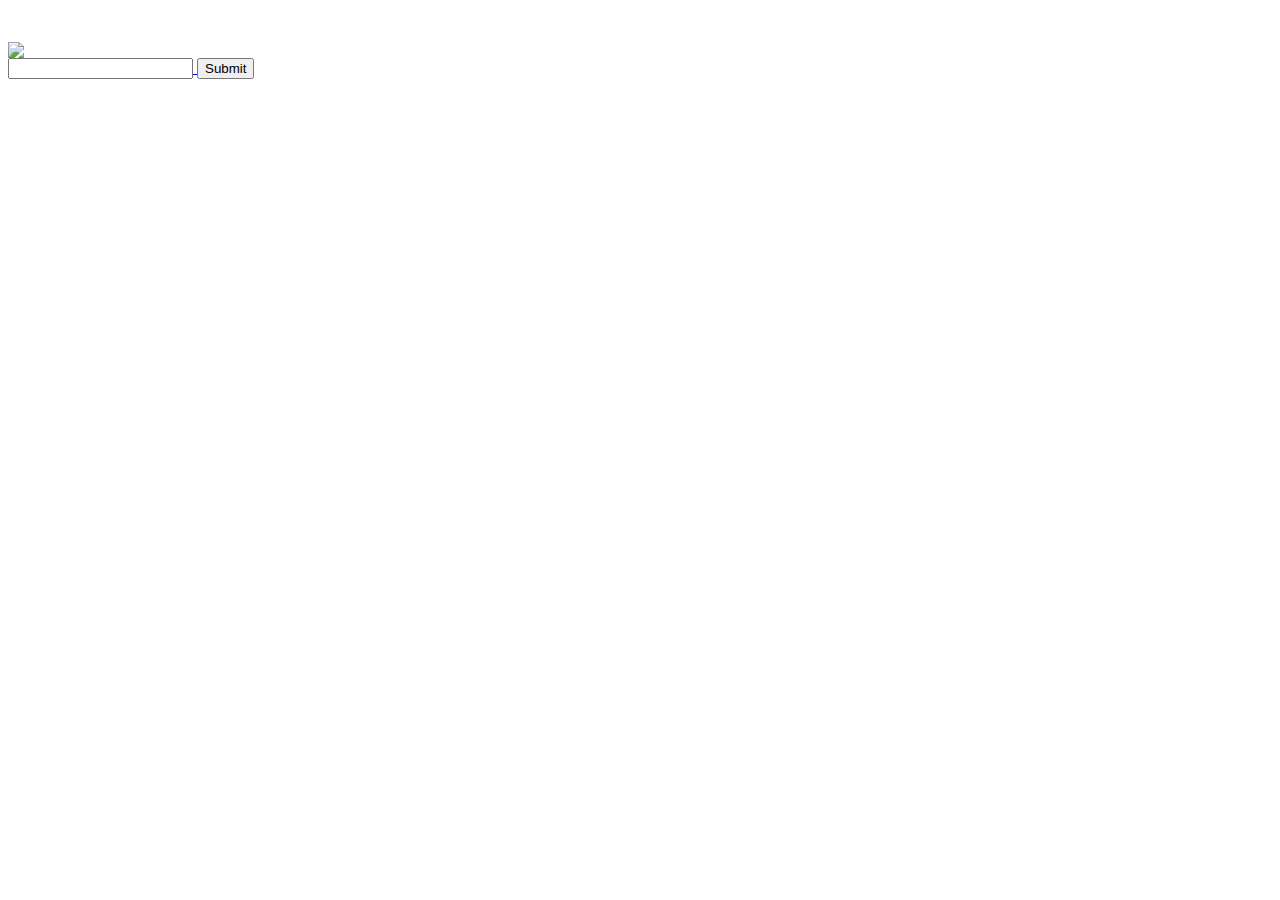
==== commit 840ebf13: "first commit - goolge.com copy" ====
--- a/index.html
+++ b/index.html
@@ -1,13 +1,12 @@
+<html>
+<body>
+<p><br></p>
+<a href="http://www.google.com">
+    <img src="https://www.google.com/images/branding/googlelogo/2x/googlelogo_color_272x92dp.png">
+    <br>
+    <input type="text"> <button>Submit</button>
 
-<!DOCTYPE html><html lang="en"><head><style>.cta{}.default-theme{}#dood{}.fkbx{}#fkbx-hht{}.fkbx-hht-s{}#fkbx-text{}.hide-sf{}.init{}.left-align-attr{}.light-text{}.mv-dot{}.mv-dot-bg{}.mv-focused{}.mv-link-hide{}.mv-locthumb{}.mv-locgradient{}.mv-loctitle{}.mv-locfallback{}#mv-single{}.mv-tiles{}.mv-x{}.mv-x-inner{}.prm-pt{}.prm{}.prt{}.pt{}@-webkit-keyframes init-hide {0%{opacity:0}99%{opacity:0}100%{opacity:1}}body{font:small arial,sans-serif;margin:0;min-height:616px;text-align:-webkit-center}body.hide,body.hide-sf #fkbx,body.hide-sf #lga{visibility:hidden}body.init{-webkit-animation:init-hide 0.5s linear}#lga.init,#fkbx.init{-webkit-animation:init-hide 2s linear}a{color:#1a0dab;text-decoration:none}a:hover,a:active{text-decoration:underline}a:visited{color:#609}#most-visited{-webkit-user-select:none;z-index:1}#mv-tiles{margin:0;overflow:hidden;position:relative;text-align:start}#mv-single{border:none;height:100%;width:100%}.mv-tile{-webkit-transition-duration:200ms;-webkit-transition-property:-webkit-transform,margin,opacity,width;display:inline-block;line-height:normal;position:relative;vertical-align:top}.mv-tile.mv-bl{margin-left:0;margin-right:0;opacity:0;width:0}.mv-page{cursor:pointer;outline:none}._kte{height:100%;visibility:hidden;width:100%}.mv-page ._kte{visibility:visible}.mv-mask,.mv-thumb,.mv-locthumb,.mv-locgradient,.mv-locfallback{position:absolute}.mv-mask{border:1px solid transparent;left:0;pointer-events:none;position:absolute;top:0}.mv-title{border:none;position:absolute}.mv-locthumb,.mv-locgradient,.mv-locfallback{border-radius:3px;pointer-events:none}.mv-locgradient{background:-webkit-linear-gradient(left,rgba(35,35,35,1) 0%,rgba(35,35,35,1) 40%,rgba(35,35,35,0.3) 60%,rgba(35,35,35,0.1) 70%,rgba(35,35,35,0) 100%)}.mv-locthumb img{border-radius:0 3px 3px 0;height:83px;left:55px;pointer-events:none;position:absolute;top:0;width:83px}.mv-locfallback{overflow:hidden}.mv-locfallback ._Gsd{box-sizing:content-box;overflow:hidden;position:absolute;text-align:center;text-overflow:ellipsis;white-space:nowrap}.mv-locfallback img{height:auto;left:0;pointer-events:none;position:absolute;top:0}.mv-loctitle{-webkit-box-orient:vertical;-webkit-box-pack:center;-webkit-line-clamp:5;border:none;border-radius:3px 0 0 3px;color:white;display:-webkit-box;height:79px;left:0;margin:2px 0 2px 4px;overflow:hidden;pointer-events:none;position:absolute;text-overflow:ellipsis;text-shadow:1px 1px #232323;top:0;white-space:normal;width:79px}.mv-x-hide .mv-x{display:none}.mv-x{background-color:transparent;border:none;cursor:pointer;opacity:0;outline:none}.mv-page .mv-x{-webkit-transition:opacity 150ms;position:absolute}.mv-page:hover .mv-x{-webkit-transition-delay:500ms;opacity:1}.mv-page .mv-x:hover{-webkit-transition:none}.mv-domain{bottom:24px;color:#777;margin:0 7px;position:absolute;text-align:center;width:90%}.mv-fav{background-size:16px;height:16px;pointer-events:none;position:absolute;width:16px}#mv-noti,#mv-noti-error{font:bold 12px Arial;padding:10px 0}#mv-noti span,#mv-noti-error span{cursor:default;display:inline-block;height:16px;line-height:16px}#mv-noti-lks span,#mv-noti-error-lks span{-webkit-margin-start:6px;color:#1155cc;cursor:pointer;opacity:1;outline:none;padding:0 4px}#mv-noti-lks span:hover,#mv-noti-lks span:focus,#mv-noti-error-lks span:hover,#mv-noti-error-lks span:focus{text-decoration:underline}#mv-noti-lks .mv-x,#mv-noti-error-lks .mv-x{-webkit-margin-start:8px;display:inline-block;opacity:1;position:relative;vertical-align:top}#mv-noti.mv-noti-hide,#mv-noti-error.mv-noti-hide,#mv-noti .mv-link-hide{display:none}form{height:39px}#fkbx{background-color:#fff;border:1px solid rgb(185,185,185);border-radius:1px;border-top-color:rgb(160,160,160);cursor:text;display:inline-block;font:18px arial,sans-serif;height:36px;line-height:36px;max-width:672px;position:relative;width:618px}#fkbx:hover{border:1px solid #a9a9a9;border-top-color:#909090}.fkbxfcs #fkbx{border:1px solid #4d90fe}#fkbx>input{background:transparent;border:none;bottom:0;box-sizing:border-box;left:0;margin:0;outline:none;padding:0 8px;position:absolute;top:2px;width:100%}html[dir=rtl] #fkbx>input{right:0}#fkbx-text{color:#bbb;bottom:0;font-size:16px;left:9px;margin-top:1px;overflow:hidden;position:absolute;right:9px;text-align:initial;text-overflow:ellipsis;top:0;visibility:hidden;white-space:nowrap}html[dir=rtl] #fkbx-text{left:auto;right:9px}#fkbx_crt{background:#333;bottom:5px;position:absolute;left:9px;right:auto;top:5px;visibility:hidden;width:1px}html[dir=rtl] #fkbx_crt{left:auto;right:9px}@-webkit-keyframes blink {0%,61.54%{opacity:1}61.55%,100%{opacity:0}}.fkbxfcs #fkbx_crt{visibility:inherit;-webkit-animation:blink 1.3s linear infinite}#theme-attr{bottom:0;display:inline-block;font-size:10pt;left:auto;position:fixed;right:8px;white-space:nowrap;z-index:-1}#theme-attr-msg{cursor:default}html[dir=rtl] #theme-attr,#theme-attr.left-align-attr{left:8px;right:auto;text-align:right}#fkbx-spch,#fkbx-hspch{cursor:pointer;display:none;height:21px;padding:15px 6px 0;width:17px;background:url([data-uri]) no-repeat center;background-size:24px 24px;position:absolute;right:0}#fkbx-hspch{display:none}html[dir=rtl] #fkbx-spch,html[dir=rtl] #fkbx-hspch{left:0;right:auto}#fkbx-hht{-webkit-transition:opacity 200ms;color:#777;font-size:13px;line-height:normal;opacity:0;padding-top:10px;position:absolute;right:29px}html[dir=rtl] #fkbx-hht{float:left}#fkbx-hht.fkbx-hht-s{opacity:1}#recent-tabs{color:#1155cc;cursor:pointer;font-family:Arial;font-size:14px}#recent-tabs:hover{text-decoration:underline}#lga{height:231px;margin-top:45px;text-align:-webkit-center}#lga>#dood{display:inline-block;opacity:0;-webkit-transition:opacity 130ms}#dood.cta{cursor:pointer}#logo-sub{color:#4285f4;font-size:16px;left:79px;position:relative;top:-20px;white-space:nowrap;width:0}#mngb{position:absolute;top:15px;-webkit-transition:opacity 130ms;width:100%}#mngb.h{opacity:0}#gb #_N2{margin-right:0;padding-top:0;top:0}#prpd{text-align:start}span#prt{display:block}#prm,#prt,#_vrc{-webkit-user-select:auto}#prm-pt{font-size:83%;position:relative;z-index:1}._rzc{font-family:'Roboto'}body.hide ._rzc{display:none}.des-cla{}.des-cla #most-visited{margin-top:50px}.des-cla #mv-tiles{height:276px;line-height:138px}.des-cla .mv-tile{background:-webkit-linear-gradient(#f2f2f2,#e8e8e8);border-radius:4px;box-shadow:inset 0 2px 3px rgba(0,0,0,.09);height:85px;margin-left:10px;margin-right:10px;width:140px}.des-cla .mv-tile.mv-bl{-webkit-transform:scale(0.5)}.des-cla .mv-mask{border-radius:3px;box-shadow:inset 0 2px 3px rgba(0,0,0,0.09);height:83px;width:138px}.des-cla .mv-page .mv-mask{border-style:solid}.default-theme.des-cla .mv-page .mv-mask{border-color:#c0c0c0}.default-theme.des-cla .mv-page:hover .mv-mask,.default-theme.des-cla .mv-focused~.mv-page .mv-mask,.default-theme.des-cla .mv-page:focus .mv-mask{border-color:#7f7f7f}.des-cla .mv-page .mv-focused~.mv-mask,.des-cla .mv-page:focus .mv-mask{-webkit-transition:background-color 100ms ease-in-out;background:linear-gradient(rgba(255,255,255,0),rgba(255,255,255,0) 80%,rgba(255,255,255,0.9));background-color:rgba(0,0,0,0.35);opacity:0.35}.des-cla .mv-thumb,.des-cla .mv-locthumb,.des-cla .mv-locgradient,.des-cla .mv-locfallback{border:none;left:1px;height:83px;top:1px;width:138px}.des-cla .mv-title{bottom:-27px;height:18px;left:0;width:140px}.des-cla .mv-locfallback .mv-domain{bottom:24px;margin:0 7px;width:124px}.des-cla .mv-locfallback img{border-radius:3px;width:138px}.des-cla .mv-x{background-image:url('[data-uri]');border-radius:2px;height:16px;width:16px}.des-cla .mv-x:hover,.des-cla .mv-x:focus{background-image:url('[data-uri]')}.des-cla .mv-page .mv-x{right:2px;top:2px}html[dir=rtl] .des-cla .mv-page .mv-x{left:2px;right:auto}.des-cla .mv-fav{bottom:-7px;left:62px}.des-cla #fkbx{box-shadow:inset 0px 1px 2px rgba(0,0,0,0.1)}.des-cla #fkbx-text{visibility:hidden}.des-cla #mv-tiles{width:320px}.des-cla #fkbx{width:298px}@media only screen and (min-width:660px){.des-cla #mv-tiles{width:480px}.des-cla #fkbx{width:458px}}@media only screen and (min-width:820px){.des-cla #mv-tiles{width:640px}.des-cla #fkbx{width:618px}}.des-mat{}.des-mat #most-visited{margin-top:63px}.des-mat #mv-tiles{height:292px;line-height:146px}.des-mat .mv-tile{background:rgb(242,242,242);border-radius:2px;height:130px;margin-left:8px;margin-right:8px;width:156px}.des-mat.light-text .mv-tile{background:rgb(51,51,51)}.des-mat .mv-tile.mv-bl{-webkit-transform:scale(0);-webkit-transform-origin:0 65px;margin-left:0;margin-right:0;width:0}.des-mat .mv-mask{border-color:transparent;border-radius:2px;height:128px;width:154px}.default-theme.des-mat .mv-page .mv-mask{-webkit-transition:box-shadow 200ms,border 200ms}.default-theme.des-mat .mv-page:hover .mv-mask,.default-theme.des-mat .mv-page .mv-focused~.mv-mask{box-shadow:0 1px 2px 0 rgba(0,0,0,0.1),0 4px 8px 0 rgba(0,0,0,0.2)}.des-mat .mv-page .mv-focused~.mv-mask{-webkit-transition:box-shadow 200ms,border 200ms,background-color 100ms ease-in-out;background:rgba(0,0,0,0.3);border-color:rgba(0,0,0,0.3)}.des-mat .mv-thumb,.des-mat .mv-locthumb,.des-mat .mv-locgradient,.des-mat .mv-locfallback{border:none;border-radius:0;height:94px;left:4px;top:32px;width:148px}.des-mat .mv-title{bottom:auto;height:15px;left:32px;top:9px;width:120px}html[dir=rtl] .des-mat .mv-title{left:auto;right:32px}@media (-webkit-min-device-pixel-ratio:2){.des-mat .mv-title{top:8px}}.des-mat .mv-locfallback .mv-dot-bg{background:#fff;height:100%;width:100%}.des-mat.light-text .mv-locfallback .mv-dot-bg{background:#555}.des-mat .mv-locfallback .mv-dot{background-color:#f2f2f2;border-radius:8px;display:block;height:16px;left:50%;margin-left:-8px;margin-top:-8px;position:absolute;top:50%;width:16px}.des-mat.light-text .mv-locfallback .mv-dot{background-color:#333}.des-mat .mv-locfallback img{width:148px}.des-mat .mv-x{border-radius:2px;height:32px;width:32px}.des-mat .mv-x .mv-x-inner{-webkit-mask-image:-webkit-image-set(url('[data-uri]') 1x,url('[data-uri]') 2x);-webkit-mask-repeat:no-repeat;-webkit-mask-size:10px 10px;background-color:rgba(90,90,90,0.7);height:10px;left:50%;margin-left:-5px;margin-top:-5px;position:absolute;top:50%;width:10px}.des-mat.light-text .mv-x .mv-x-inner{background-color:rgba(255,255,255,0.7)}.des-mat .mv-x:hover .mv-x-inner,.des-mat #_z1e:focus .mv-x-inner{background-color:rgb(90,90,90)}.des-mat.light-text .mv-x:hover .mv-x-inner,.des-mat.light-text #_z1e:focus .mv-x-inner{background-color:rgb(255,255,255)}.des-mat .mv-x:active .mv-x-inner,.des-mat #_z1e:active .mv-x-inner{background-color:rgb(66,133,244)}.des-mat.light-text .mv-x:active .mv-x-inner,.des-mat.light-text #_z1e:active .mv-x-inner{background-color:rgba(255,255,255,0.5)}.des-mat .mv-page .mv-x{background:linear-gradient(to right,transparent,rgb(242,242,242) 10%);right:0;top:0}html[dir=rtl] .des-mat .mv-page .mv-x{background:linear-gradient(to left,transparent,rgb(242,242,242) 10%);left:0;right:auto}.des-mat.light-text .mv-page .mv-x{background:linear-gradient(to right,transparent,rgba(51,51,51,0.9) 30%)}html[dir=rtl] .des-mat.light-text .mv-page .mv-x{background:linear-gradient(to left,transparent,rgba(51,51,51,0.9) 30%)}.des-mat .mv-fav{left:8px;top:8px}html[dir=rtl] .des-mat .mv-fav{left:auto;right:8px}.des-mat #mv-noti-lks .mv-x,.des-mat#mv-noti-error-lks .mv-x{-webkit-transform:translate(0,-8px)}.des-mat #mv-tiles{width:344px}.des-mat #fkbx-text{visibility:inherit}.des-mat #fkbx{width:326px}@media only screen and (min-width:700px){.des-mat #mv-tiles{width:516px}.des-mat #fkbx{width:498px}}@media only screen and (min-width:872px){.des-mat #mv-tiles{width:688px}.des-mat #fkbx{width:670px}}.des-ico{}.des-ico #most-visited{margin-top:63px}.des-ico #mv-tiles{background:rgba(255,255,255,0.2);border-radius:4px;height:224px;line-height:112px;margin-bottom:20px;padding:18px 6px}.des-ico.light-text #mv-tiles{background:rgba(0,0,0,0.4)}.default-theme.des-ico #mv-tiles{background:none}.des-ico .mv-tile{border-radius:2px;height:108px;margin:0 12px 4px 12px;width:84px}.des-ico .mv-tile.mv-bl{-webkit-transform:scale(0);-webkit-transform-origin:0 41px;margin-left:0;margin-right:0;width:0}.des-ico .mv-mask{border-color:transparent;border-radius:0;height:100%;width:100%;z-index:5}.des-ico .mv-page .mv-focused~.mv-mask{-webkit-transition:none;background:rgba(0,0,0,0.2);border:none;border-radius:2px;box-shadow:none}.des-ico.light-text .mv-page .mv-focused~.mv-mask{background:rgba(255,255,255,0.2)}.des-ico .mv-thumb,.des-ico .mv-locthumb,.des-ico .mv-locgradient,.des-ico .mv-locfallback{border:none;height:48px;left:50%;margin-left:-24px;position:absolute;top:18px;width:48px;z-index:10}.des-ico .mv-title{bottom:auto;height:28px;left:auto;right:auto;top:76px;width:100%;z-index:10}.des-ico .mv-x{border-radius:0;height:16px;width:16px;z-index:15}.des-ico .mv-page .mv-x .mv-x-inner{display:none}.des-ico .mv-page .mv-x,.des-ico.light-text .mv-page .mv-x{background-color:transparent;background-image:-webkit-image-set(url('[data-uri]') 1x,url('[data-uri]') 2x);top:10px}.des-ico #mv-noti-x{border-radius:2px;height:32px;width:32px}.des-ico #mv-noti-x .mv-x-inner{-webkit-mask-image:-webkit-image-set(url('[data-uri]') 1x,url('[data-uri]') 2x);-webkit-mask-repeat:no-repeat;-webkit-mask-size:10px 10px;background-color:rgba(90,90,90,0.7);height:10px;left:50%;margin-left:-5px;margin-top:-5px;position:absolute;top:50%;width:10px}.des-ico.light-text #mv-noti-x .mv-x-inner{background-color:rgba(255,255,255,0.7)}.des-ico #mv-noti-x:hover .mv-x-inner,.des-ico #mv-noti-x:focus .mv-x-inner{background-color:rgb(90,90,90)}.des-ico.light-text #mv-noti-x:hover .mv-x-inner,.des-ico.light-text #mv-noti-x:focus .mv-x-inner{background-color:rgb(255,255,255)}.des-ico #mv-noti-x:active .mv-x-inner{background-color:rgb(66,133,244)}.des-ico.light-text #mv-noti-x:active .mv-x-inner{background-color:rgba(255,255,255,0.5)}.des-ico .mv-page .mv-x{right:10px}html[dir=rtl] .des-ico .mv-page .mv-x{left:10px;right:auto}.des-ico .mv-fav{left:8px;top:8px}html[dir=rtl] .des-ico .mv-fav{left:auto;right:8px}.des-ico #mv-noti-lks .mv-x,.des-ico#mv-noti-error-lks .mv-x{-webkit-transform:translate(0,-8px)}.des-ico #fkbx-text{visibility:inherit}.des-ico #mv-noti{margin-top:30px}.des-ico #mv-tiles{width:216px}.des-ico #fkbx{width:454px}@media only screen and (min-width:764px){.des-ico #mv-tiles{width:324px}.des-ico #fkbx{width:562px}}@media only screen and (min-width:872px){.des-ico #mv-tiles{width:432px}.des-ico #fkbx{width:670px}}.fkbx-drgfcs{}#fkbx_crt{}.fkbxfcs{}.fkbx-drgfcs #fkbx-text,.fkbxfcs #fkbx-text{visibility:hidden}.fkbx-drgfcs #fkbx_crt{visibility:inherit}.s2er{}.s2fp{}.s2fp-h{}.s2ml{}.s2ra{}.s2tb{}.s2tb-h{}.spch{}.spchc{}.spch{background:#fff;height:100%;left:0;opacity:0;overflow:hidden;position:fixed;text-align:left;top:0;visibility:hidden;width:100%;z-index:10000;transition:visibility 0s linear 0.218s,opacity 0.218s,background-color 0.218s}.s2fp.spch{opacity:1;visibility:visible;transition-delay:0s}.s2tb-h.spch{background:rgba(255,255,255,0);opacity:0;visibility:hidden}.s2tb.spch{background:rgba(255,255,255,0);opacity:1;visibility:visible;transition-delay:0s}.close-button{color:#777;cursor:pointer;font-size:26px;right:0;height:11px;line-height:15px;margin:15px;opacity:.6;padding:0;position:absolute;top:0;width:15px}.close-button:hover{opacity:.8}.close-button:active{opacity:1}.google-logo{background:url([data-uri]) no-repeat center;background-size:94px 32px;height:32px;width:94px;top:8px;opacity:0;float:right;left:255px;pointer-events:none;position:relative;transition:opacity .5s ease-in,left .5s ease-in}.s2tb .google-logo{opacity:0.54;left:270px;transition:opacity .5s ease-out,left .5s ease-out}.spchc{display:block;height:42px;position:absolute;pointer-events:none}.s2fp .spchc,.s2fp-h .spchc{margin:auto;margin-top:312px;max-width:572px;min-width:534px;padding:0 223px;position:relative;top:0}.s2tb .spchc,.s2tb-h .spchc{background:#fff;box-shadow:0 2px 6px rgba(0,0,0,0.2);margin:0;min-width:100%;overflow:hidden;padding:51px 0 50px 126px;position:absolute}._o3{height:100%;opacity:.1;pointer-events:none;width:100%;transition:opacity .318s ease-in}.s2tb-h ._o3,.s2tb ._o3{height:100%;width:572px;transition:opacity .318s ease-in}.s2ml ._o3,.s2ra ._o3,.s2er ._o3{opacity:1;transition:opacity 0s}.button{background-color:#fff;border:1px solid #eee;border-radius:100%;bottom:0;box-shadow:0 2px 5px rgba(0,0,0,.1);cursor:pointer;display:inline-block;left:0;opacity:0;pointer-events:none;position:absolute;right:0;top:0;transition:background-color 0.218s,border 0.218s,box-shadow 0.218s}.s2tb-h .button{left:-83px;opacity:0;pointer-events:none;position:absolute;top:-83px;transition-delay:0}.s2fp-h .button{opacity:0;pointer-events:none;position:absolute;transition-delay:0}.s2fp .button,.s2tb .button{opacity:1;pointer-events:auto;position:absolute;-webkit-transform:scale(1);transition-delay:0}.s2ra .button{background-color:#ff4444;border:0;box-shadow:none}._CMb{background-color:#dbdbdb;border-radius:100%;display:inline-block;height:301px;left:-69px;opacity:1;pointer-events:none;position:absolute;top:-69px;width:301px;-webkit-transform:scale(.01);transition:opacity 0.218s}.s2tb-h ._CMb,.s2tb ._CMb{height:151px;left:-28px;top:-28px;width:151px}._AM{float:right;pointer-events:none;position:relative;transition:-webkit-transform 0.218s,opacity 0.218s ease-in}.s2fp-h ._AM,.s2fp ._AM{height:165px;right:-70px;top:-70px;width:165px}.s2fp-h ._AM,.s2tb-h ._AM{-webkit-transform:scale(.1)}.s2fp ._AM,.s2tb ._AM{-webkit-transform:scale(1)}.s2tb-h ._AM,.s2tb ._AM{height:95px;right:-31px;top:-27px;width:95px}.s2ra .button:active{background-color:#cd0000}.button:active{background-color:#eee}._wPb{height:87px;left:43px;pointer-events:none;position:absolute;top:47px;width:42px;-webkit-transform:scale(1)}.s2tb-h ._wPb,.s2tb ._wPb{left:17px;top:7px;-webkit-transform:scale(.53)}._AUb{background-color:#999;border-radius:30px;height:46px;left:25px;pointer-events:none;position:absolute;width:24px}._Fjd{bottom:0;height:53px;left:11px;overflow:hidden;pointer-events:none;position:absolute;width:52px}._oXb{background-color:#999;bottom:14px;height:14px;left:22px;pointer-events:none;position:absolute;width:9px;z-index:1}._dWb{border:7px solid #999;border-radius:28px;bottom:27px;height:57px;pointer-events:none;position:absolute;width:38px;z-index:0}.s2ml ._AUb,.s2ml ._oXb{background-color:#f44}.s2ml ._dWb{border-color:#f44}.s2ra ._AUb,.s2ra ._oXb{background-color:#fff}.s2ra ._dWb{border-color:#fff}.spcht{}.spchta{}.spch-2l{}.spch-3l{}.spch-4l{}.spch-5l{}._gjb{pointer-events:none}.s2fp-h ._gjb,.s2fp ._gjb{position:absolute}.s2tb-h ._gjb,.s2tb ._gjb{position:relative}.spcht{font-weight:normal;line-height:1.2;opacity:0;pointer-events:none;position:absolute;text-align:left;-webkit-font-smoothing:antialiased;transition:opacity .1s ease-in,margin-left .5s ease-in,top 0s linear 0.218s}.s2fp-h .spcht{margin-left:44px}.s2tb-h .spcht{margin-left:32px}.s2fp-h .spcht,.s2fp .spcht{font-size:32px;left:-44px;top:-.2em;width:460px}.s2tb-h .spcht,.s2tb .spcht{font-size:27px;left:7px;top:.2em;width:490px}.s2fp .spcht,.s2tb .spcht{margin-left:0;opacity:1;transition:opacity .5s ease-out,margin-left .5s ease-out}.spchta{color:#1155cc;cursor:pointer;font-size:18px;font-weight:500;pointer-events:auto;text-decoration:underline}.spch-2l.spcht,.spch-3l.spcht,.spch-4l.spcht{transition:top 0.218s ease-out}.spch-2l.spcht{top:-.6em}.spch-3l.spcht{top:-1.3em}.spch-4l.spcht{top:-1.7em}.s2fp .spch-5l.spcht{top:-2.5em}.s2tb .spch-5l.spcht{font-size:24px;top:-1.7em;transition:font-size 0.218s ease-out}.s2wfp{}._ypc{margin-top:-100px;opacity:0;pointer-events:none;position:absolute;width:500px;transition:opacity 0.218s ease-in,margin-top .4s ease-in}.s2wfp ._ypc{margin-top:-300px;opacity:1;transition:opacity .5s ease-out 0.218s,margin-top 0.218s ease-out 0.218s}._zpc{box-shadow:0 1px 0px #4285F4;height:80px;left:0;margin:0;opacity:0;pointer-events:none;position:fixed;right:0;top:-80px;transition:opacity 0.218s,box-shadow 0.218s}.s2wfp ._zpc{box-shadow:0 1px 80px #4285F4;opacity:1;pointer-events:none;-webkit-animation:allow-alert .75s 0 infinite;-webkit-animation-direction:alternate;-webkit-animation-timing-function:ease-out;transition:opacity 0.218s,box-shadow 0.218s}@-webkit-keyframes allow-alert {from{opacity:1}to{opacity:.35}}#fkbx-tchm{}.fkbx-chm{}.fkbx-chme{}#fkbx-chmer{}#fkbx-chmed{}.fkbx-chmt{}#fkbx-chmtr{}.chw-oc{}#chw-o{}#fkbx-tchm{display:none}.fkbx-chm{line-height:22px;text-align:center}.fkbx-chm a{color:#2518b5;cursor:pointer;margin:5px}._gSc{background:url([data-uri]) no-repeat center;display:inline-block;height:16px;width:16px}#chw-o{display:none}#chw-o a{color:#4285F4;line-height:31px}.chw-oc{font-size:13px;padding:20px !important;text-align:left;width:400px}._mSc{color:#000;font-size:16px;font-weight:bold}._kSc{color:#555}._dKb{border-radius:2px;cursor:pointer;font-size:12px;line-height:27px;margin:0;padding-left:14px;padding-right:14px}#chw-o ._dKb{float:right;margin-left:10px}._k3{background-color:#f9f9f9;border:1px solid #bdbdbd;color:#000}._k3:hover{background-color:#fcfcfc}._k3:active,._k3:hover,._k3:focus{border-color:#3e7ef8}._k3:active{background-color:#e6e6e6}._WW{background-color:#5a97ff;border:1px solid #2558b0;color:#fff}._WW:hover{background-color:#629cff}._WW:hover,._WW:focus{box-shadow:inset 0 0 1px}._WW:active,._qyd:focus,._WW:hover{border-color:#2352a2}._WW:active{background-color:#4279d8}</style><link href="//ssl.gstatic.com/chrome/components/doodle-notifier-02.html" rel="import"><meta content="none" name="robots"><script>(function(){window.google={kEI:'KbhzVsaJFMfNeqn6u_gM',kEXPI:'1350255,1350290,3300131,3300137,3300161,3310783,3312381,3312533,4028875,4029815,4031109,4031477,4032677,4033307,4033344,4036527,4038012,4038178,4038214,4038437,4039268,4039934,4040319,4041776,4042553,4043041,4043492,4044606,4044954,4045096,4045293,4045841,4046043,4046304,4046400,4046835,4046837,4046904,4047449,4047593,4048854,4048881,4048980,4049063,4049549,4049553,4049896,4050281,4050909,4050914,4050981,4051105,4051154,4051540,4051825,4051833,4053148,4053232,4053255,4053294,4054515,4054808,4054904,4055217,4055292,4055390,4055554,4055566,4055718,4055757,4055996,4056038,4056060,4056126,4056128,4056247,4056359,4056366,4056438,4056520,4056523,4057139,4057169,8300273,8300289,8300314,8502095,8502315,8502451,8502551,8502691,8502825,8502986,10200083,10201573,10201587',authuser:0,esrp:{sourceid:'chrome-psyapi2'},esrnh:false,kscs:'c9c918f0_24'};google.kHL='en';})();(function(){google.lc=[];google.li=0;google.getEI=function(a){for(var b;a&&(!a.getAttribute||!(b=a.getAttribute("eid")));)a=a.parentNode;return b||google.kEI};google.getLEI=function(a){for(var b=null;a&&(!a.getAttribute||!(b=a.getAttribute("leid")));)a=a.parentNode;return b};google.https=function(){return"https:"==window.location.protocol};google.ml=function(){return null};google.wl=function(a,b){try{google.ml(Error(a),!1,b)}catch(d){}};google.time=function(){return(new Date).getTime()};google.log=function(a,b,d,e,g){a=google.logUrl(a,b,d,e,g);if(""!=a){b=new Image;var c=google.lc,f=google.li;c[f]=b;b.onerror=b.onload=b.onabort=function(){delete c[f]};window.google&&window.google.vel&&window.google.vel.lu&&window.google.vel.lu(a);b.src=a;google.li=f+1}};google.logUrl=function(a,b,d,e,g){var c="",f=google.ls||"";if(!d&&-1==b.search("&ei=")){var h=google.getEI(e),c="&ei="+h;-1==b.search("&lei=")&&((e=google.getLEI(e))?c+="&lei="+e:h!=google.kEI&&(c+="&lei="+google.kEI))}a=d||"/"+(g||"gen_204")+"?atyp=i&ct="+a+"&cad="+b+c+f+"&zx="+google.time();/^http:/i.test(a)&&google.https()&&(google.ml(Error("a"),!1,{src:a,glmm:1}),a="");return a};google.y={};google.x=function(a,b){google.y[a.id]=[a,b];return!1};google.load=function(a,b,d){google.x({id:a+k++},function(){google.load(a,b,d)})};var k=0;})();(function(){window.chrome||(window.chrome={});window.chrome.embeddedSearch||(window.chrome.embeddedSearch={});window.chrome.embeddedSearch.searchBox||(window.chrome.embeddedSearch.searchBox={});window.chrome.embeddedSearch.searchBox.onsubmit=function(){google.x({id:"psyapi"},function(f,a){google.esrp.q=f;var b=google.essp;if(b)for(var c=0;c<b.length;c++){var d=b[c];google.esrp[d.n]=d.v}if(a)for(var e in a)google.esrp[e]=encodeURIComponent(a[e]);var g=google.esrnh;google.esrnh=!1;return function(){google.nav.search(google.esrp,!1,g,!!google.essp)}}(encodeURIComponent(window.chrome.embeddedSearch.searchBox.value),window.chrome.embeddedSearch.searchBox.requestParams))};})();(function(){google.c={c:{a:true,d:false,i:false,m:true,n:false}};google.sn='newtab';(function(){function f(a,b,c){g.push({o:a,v:b,w:c});a.addEventListener?a.addEventListener(b,c,!1):a.attachEvent&&a.attachEvent("on"+b,c)}function e(a,b,c){a.addEventListener?a.removeEventListener(b,c,!1):a.attachEvent&&a.detachEvent("on"+b,c)}var g=[];google.timers={};google.startTick=function(a,b){var c=b&&google.timers[b].t?google.timers[b].t.start:google.time();google.timers[a]={t:{start:c},e:{},it:{},m:{}};(c=window.performance)&&c.now&&(google.timers[a].wsrt=Math.floor(c.now()))};google.tick=
-        function(a,b,c){google.timers[a]||google.startTick(a);c=c||google.time();b instanceof Array||(b=[b]);for(var d=0;d<b.length;++d)google.timers[a].t[b[d]]=c};google.c.e=function(a,b,c){google.timers[a].e[b]=c};google.bit=function(a,b){google.timers[a]||google.startTick(a);var c=google.timers[a].it[b];c||(c=google.timers[a].it[b]=[]);var d=c.push({s:google.time()})-1;return function(){c[d]&&(c[d].e=google.time())}};google.c.b=function(a){var b=google.timers.load.m;b[a]&&google.wl("ch_mab",{m:a});b[a]=
-        !0};google.c.u=function(a){var b=google.timers.load.m;if(b[a]){b[a]=!1;for(a in b)if(b[a])return;google.csiReport()}else google.wl("ch_mnb",{m:a})};google.rll=function(a,b,c){var d=function(b){c(b);e(a,"load",d);e(a,"error",d)};f(a,"load",d);b&&f(a,"error",d)};google.ull=function(){for(var a;a=g.shift();)e(a.o,a.v,a.w)};google.iTick=function(a){var b=google.time();google.tick("load","iml",b);a=a.id||a.src||a.name;google.tick("iml",a,b);google.c.c.a&&google.tick("aft",a,b)};google.afte=!0;google.aft=
-        function(a){google.c.c.a&&google.afte&&google.tick("aft",a.id||a.src||a.name)};google.startTick("load");google.c.b("pr");google.c.b("xe")})();})();try{google['pt']=window['chrome']&&window['chrome']['csi']&&Math.floor(window['chrome']['csi']()['pageT']);}catch(e){}
-(function(){'use strict';var k=this,l=Date.now||function(){return+new Date};var t={};var w=function(a,d){if(null===d)return!1;if("contains"in a&&1==d.nodeType)return a.contains(d);if("compareDocumentPosition"in a)return a==d||Boolean(a.compareDocumentPosition(d)&16);for(;d&&a!=d;)d=d.parentNode;return d==a};var x=function(a,d){return function(b){b||(b=window.event);return d.call(a,b)}},B=function(a){a=a.target||a.srcElement;!a.getAttribute&&a.parentNode&&(a=a.parentNode);return a},C="undefined"!=typeof navigator&&/Macintosh/.test(navigator.userAgent),D="undefined"!=typeof navigator&&!/Opera/.test(navigator.userAgent)&&/WebKit/.test(navigator.userAgent),E={A:1,INPUT:1,TEXTAREA:1,SELECT:1,BUTTON:1},F=function(){this._mouseEventsPrevented=!0},G={A:13,BUTTON:0,CHECKBOX:32,COMBOBOX:13,GRIDCELL:13,LINK:13,LISTBOX:13,MENU:0,MENUBAR:0,MENUITEM:0,MENUITEMCHECKBOX:0,MENUITEMRADIO:0,OPTION:0,RADIO:32,RADIOGROUP:32,RESET:0,SUBMIT:0,TAB:0,TREE:13,TREEITEM:13},H=function(a){return(a.getAttribute("type")||a.tagName).toUpperCase()in aa},I=function(a){return(a.getAttribute("type")||a.tagName).toUpperCase()in ba},aa={CHECKBOX:!0,OPTION:!0,RADIO:!0},ba={COLOR:!0,DATE:!0,DATETIME:!0,"DATETIME-LOCAL":!0,EMAIL:!0,MONTH:!0,NUMBER:!0,PASSWORD:!0,RANGE:!0,SEARCH:!0,TEL:!0,TEXT:!0,TEXTAREA:!0,TIME:!0,URL:!0,WEEK:!0},ca={A:!0,AREA:!0,BUTTON:!0,DIALOG:!0,IMG:!0,INPUT:!0,LINK:!0,MENU:!0,OPTGROUP:!0,OPTION:!0,PROGRESS:!0,SELECT:!0,TEXTAREA:!0};var J=function(){this.v=this.o=null},L=function(a,d){var b=K;b.o=a;b.v=d;return b};J.prototype.s=function(){var a=this.o;this.o&&this.o!=this.v?this.o=this.o.__owner||this.o.parentNode:this.o=null;return a};var M=function(){this.w=[];this.o=0;this.v=null;this.N=!1};M.prototype.s=function(){if(this.N)return K.s();if(this.o!=this.w.length){var a=this.w[this.o];this.o++;a!=this.v&&a&&a.__owner&&(this.N=!0,L(a.__owner,this.v));return a}return null};var K=new J,O=new M;var Q=function(){this.P=[];this.o=[];this.s=[];this.N={};this.v=null;this.w=[];P(this,"_custom")},da="undefined"!=typeof navigator&&/iPhone|iPad|iPod/.test(navigator.userAgent),R=String.prototype.trim?function(a){return a.trim()}:function(a){return a.replace(/^\s+/,"").replace(/\s+$/,"")},ea=/\s*;\s*/,ia=function(a,d){return function(b){var c=d;if("_custom"==c){c=b.detail;if(!c||!c._type)return;c=c._type}var e;if("click"==c&&(C&&b.metaKey||!C&&b.ctrlKey||2==b.which||null==b.which&&4==b.button||b.shiftKey))c="clickmod";else{var f;f=b.which||b.keyCode||b.key;D&&3==f&&(f=13);if(13!=f&&32!=f)f=!1;else{var m=B(b),q=(m.getAttribute("role")||m.type||m.tagName).toUpperCase(),h;(h="keydown"!=b.type)||("getAttribute"in m?(h=(m.getAttribute("role")||m.tagName).toUpperCase(),h=!I(m)&&("COMBOBOX"!=h||"INPUT"!=h)&&!m.isContentEditable):h=!1,h=!h);(h=
-        h||b.ctrlKey||b.shiftKey||b.altKey||b.metaKey||H(m)&&32==f)||((h=m.tagName in E)||(h=m.getAttributeNode("tabindex"),h=null!=h&&h.specified),h=!(h&&!m.disabled));h?f=!1:(m="INPUT"!=m.tagName.toUpperCase()||m.type,h=!(q in G)&&13==f,f=(0==G[q]%f||h)&&!!m)}f&&(c="clickkey")}q=b.srcElement||b.target;f=S(c,b,q,"",null);var g;b.path?(O.w=b.path,O.o=0,O.v=this,O.N=!1,m=O):m=L(q,this);for(;h=m.s();){g=e=h;h=c;var n=g.__jsaction;if(!n){var u=void 0,n=null;"getAttribute"in g&&(n=g.getAttribute("jsaction"));if(u=n){n=t[u];if(!n){for(var n={},y=u.split(ea),z=0,fa=y?y.length:0;z<fa;z++){var r=y[z];if(r){var A=r.indexOf(":"),N=-1!=A,ga=N?R(r.substr(0,A)):"click",r=N?R(r.substr(A+1)):r;n[ga]=r}}t[u]=n}g.__jsaction=n}else n=ha,g.__jsaction=n}"clickkey"==h?h="click":"click"!=h||n.click||(h="clickonly");g={O:h,action:n[h]||"",event:null,T:!1};f=S(g.O,g.event||b,q,g.action||"",e,f.timeStamp);if(g.T||g.action)break}f&&"touchend"==f.eventType&&(f.event._preventMouseEvents=F);if(g&&g.action){if(g="clickkey"==c)g=
-        B(b),g=(g.type||g.tagName).toUpperCase(),(g=32==(b.which||b.keyCode||b.key)&&"CHECKBOX"!=g)||(g=B(b),q=(g.getAttribute("role")||g.tagName).toUpperCase(),g=g.tagName.toUpperCase()in ca&&"A"!=q&&!H(g)&&!I(g)||"BUTTON"==q);g&&(b.preventDefault?b.preventDefault():b.returnValue=!1);if("mouseenter"==c||"mouseleave"==c)if(g=b.relatedTarget,!("mouseover"==b.type&&"mouseenter"==c||"mouseout"==b.type&&"mouseleave"==c)||g&&(g===e||w(e,g)))f.action="",f.actionElement=null;else{var c={},p;for(p in b)"function"!==
-typeof b[p]&&"srcElement"!==p&&"target"!==p&&(c[p]=b[p]);c.type="mouseover"==b.type?"mouseenter":"mouseleave";c.target=c.srcElement=e;c.bubbles=!1;f.event=c;f.targetElement=e}}else f.action="",f.actionElement=null;e=f;a.v&&(p=S(e.eventType,e.event,e.targetElement,e.action,e.actionElement,e.timeStamp),"clickonly"==p.eventType&&(p.eventType="click"),a.v(p,!0));if(e.actionElement){"A"!=e.actionElement.tagName||"click"!=e.eventType&&"clickmod"!=e.eventType||(b.preventDefault?b.preventDefault():b.returnValue=
-        !1);if(a.v)a.v(e);else{var v;if((p=k.document)&&!p.createEvent&&p.createEventObject)try{v=p.createEventObject(b)}catch(la){v=b}else v=b;e.event=v;a.w.push(e)}if("touchend"==e.event.type&&e.event._mouseEventsPrevented){b=e.event;for(var ma in b);l()}}}},S=function(a,d,b,c,e,f){return{eventType:a,event:d,targetElement:b,action:c,actionElement:e,timeStamp:f||l()}},ha={},ja=function(a,d){return function(b){var c=a,e=d,f=!1;"mouseenter"==c?c="mouseover":"mouseleave"==c&&(c="mouseout");if(b.addEventListener){if("focus"==c||"blur"==c||"error"==c||"load"==c)f=!0;b.addEventListener(c,e,f)}else b.attachEvent&&("focus"==c?c="focusin":"blur"==c&&(c="focusout"),e=x(b,e),b.attachEvent("on"+c,e));return{O:c,R:e,S:f}}},P=function(a,d){if(!a.N.hasOwnProperty(d)){var b=ia(a,d),c=ja(d,b);a.N[d]=b;a.P.push(c);for(b=0;b<a.o.length;++b){var e=a.o[b];e.s.push(c.call(null,e.o))}"click"==d&&P(a,"keydown")}};Q.prototype.R=function(a){return this.N[a]};var W=function(a,d){var b=new ka(d),c;a:{for(c=0;c<a.o.length;c++)if(T(a.o[c],d)){c=!0;break a}c=!1}if(c)return a.s.push(b),b;U(a,b);a.o.push(b);V(a);return b},V=function(a){for(var d=a.s.concat(a.o),b=[],c=[],e=0;e<a.o.length;++e){var f=a.o[e];X(f,d)?(b.push(f),Y(f)):c.push(f)}for(e=0;e<a.s.length;++e)f=a.s[e],X(f,d)?b.push(f):(c.push(f),U(a,f));a.o=c;a.s=b},U=function(a,d){var b=d.o;da&&(b.style.cursor="pointer");for(b=0;b<a.P.length;++b)d.s.push(a.P[b].call(null,d.o))},ka=function(a){this.o=a;this.s=[]},T=function(a,d){for(var b=a.o,c=d;b!=c&&c.parentNode;)c=c.parentNode;return b==c},X=function(a,d){for(var b=0;b<d.length;++b)if(d[b].o!=a.o&&T(d[b],a.o))return!0;return!1},Y=function(a){for(var d=0;d<a.s.length;++d){var b=a.o,c=a.s[d];b.removeEventListener?b.removeEventListener(c.O,c.R,c.S):b.detachEvent&&b.detachEvent("on"+c.O,c.R)}a.s=[]};var Z=new Q;W(Z,window.document.documentElement);P(Z,"click");P(Z,"focus");P(Z,"focusin");P(Z,"blur");P(Z,"focusout");P(Z,"error");P(Z,"load");P(Z,"change");P(Z,"dblclick");P(Z,"input");P(Z,"keyup");P(Z,"keydown");P(Z,"keypress");P(Z,"mousedown");P(Z,"mouseenter");P(Z,"mouseleave");P(Z,"mouseout");P(Z,"mouseover");P(Z,"mouseup");P(Z,"touchstart");P(Z,"touchend");P(Z,"touchcancel");P(Z,"speech");(function(a){window.google.jsad=function(d){a.v=d;a.w&&(0<a.w.length&&d(a.w),a.w=null)};window.google.jsaac=function(d){return W(a,d)};window.google.jsarc=function(d){Y(d);for(var b=!1,c=0;c<a.o.length;++c)if(a.o[c]===d){a.o.splice(c,1);b=!0;break}if(!b)for(c=0;c<a.s.length;++c)if(a.s[c]===d){a.s.splice(c,1);break}V(a)}})(Z);}).call(window);</script><script>if ('serviceWorker' in navigator){navigator.serviceWorker.register('/_/chrome/newtab-serviceworker.js',{scope:'.'})
-        .then(function(sw){console.log("SW registered");},function(x){console.log("SW failed to register: " + x.message);});}
-</script></head><body class="init"><div id="prpd"></div><div class="h" id="mngb"><div id="gb"></div></div><span id="prt"></span><div class="init" id="lga"><img style="padding-top:112px" height="92" src="/images/branding/googlelogo/2x/googlelogo_color_272x92dp.png" width="272" alt="Google" id="hplogo" title="Google" onload="google.aft&&google.aft(this)"><div id="logo-sub"></div></div><form action="/search" id="f" method="get"><div id="hf"></div><div class="init" id="fkbx"><div id="fkbx-text">Search Google or type URL</div><input id="q" aria-hidden="true" autocomplete="off" name="q" tabindex="-1" type="url" jsaction="mousedown:ntp.fkbxclk"><div id="fkbx_crt"></div><div id="fkbx-spch" tabindex="0"></div><div id="fkbx-hspch" tabindex="0"></div><div id="fkbx-hht">Say "Ok Google"</div><div id="fkbx-tchm"><div id="fkbx-chme"><div class="_gSc"></div><div>Not listening. Something went wrong.</div><div><a href="#" id="fkbx-chmer" tabindex="1">Restart listening</a><a href="#" id="fkbx-chmed" tabindex="1">Help</a></div></div><div id="fkbx-chmt"><div>Hotword detection is off.</div><a href="#" id="fkbx-chmtr" tabindex="1">Start listening for "Ok Google"</a></div></div><div id="chw-o"><div class="_mSc">Say "Ok Google" to start a voice search.</div><p class="_kSc">Search without lifting a finger. When you say "Ok Google," Chrome will search for what you say next.</p><div><a href="https://support.google.com/chrome/?p=ui_hotword_search" target="_blank">Learn more</a><button class="_dKb _k3" href="#" id="hotword__chw-on" data-noload="" jsaction="chw.optInNoThanksButtonClicked">No thanks</button><button class="_dKb _WW" href="#" id="hotword__chw-oe" data-noload="" jsaction="chw.optInEnableButtonClicked">Enable "Ok Google"</button></div></div></div></form><div class="spch s2fp-h" style="display:none" id="spch"><div class="spchc" id="spchc"><div class="_o3"><div class="_AM"><span class="_CMb" id="spchl"></span><span class="button" id="spchb"><div class="_wPb"><span class="_AUb"></span><div class="_Fjd"><span class="_oXb"></span><span class="_dWb"></span></div></div></span></div><div class="_gjb"><span class="spcht" id="spchi" style="color:#777"></span><span class="spcht" id="spchf" style="color:#000"></span></div><div class="google-logo"></div></div><div class="_ypc"><div class="_zpc"></div></div></div><div class="close-button" id="spchx">&times;</div></div><div class="mv-hide" id="most-visited"><div id="mv-tiles"></div><div class="mv-noti-hide" id="mv-noti"><span id="mv-noti-msg">Thumbnail removed.</span>&nbsp;<span id="mv-noti-lks"><span id="mv-undo" tabindex="1">Undo</span>&nbsp;<span id="mv-restore" tabindex="1">Restore all</span>&nbsp;<div class="mv-x" id="mv-noti-x" tabindex="-1"></div></span></div><div class="mv-noti-hide" id="mv-noti-error"><span id="mv-noti-msg">Error removing thumbnail; Chrome needs to be online.</span></div></div><div id="prm-pt"><br><div id="prm"></div></div><div id="theme-attr" style="display:none"><div id="theme-attr-msg">Theme created by</div></div><textarea name="csi" id="csi" style="display:none"></textarea><script>(function(){google.rll(window,!1,function(){google.tick("load","ol");google.c.u("pr")});google.tick("load","prt");})();</script><div id="xjsd"></div><div id="xjsi"><script>(function(){function c(b){window.setTimeout(function(){var a=document.createElement("script");a.src=b;document.getElementById("xjsd").appendChild(a)},0)}google.dljp=function(b,a){google.xjsu=b;c(a)};google.dlj=c;})();(function(){window.google.xjsrm=[];})();if(google.y)google.y.first=[];if(!google.xjs){window._=window._||{};window._._DumpException=function(e){throw e};if(google.timers&&google.timers.load.t){google.timers.load.t.xjsls=new Date().getTime();}google.dljp('/xjs/_/js/k\x3dxjs.ntp.en_US.Cdj1p5hPr7k.O/m\x3djsa,ntp,d,csi/rt\x3dj/d\x3d1/t\x3dzcms/rs\x3dACT90oGnu0zCTE-38NZQNDtgqN2l_jlcyQ','/xjs/_/js/k\x3dxjs.ntp.en_US.Cdj1p5hPr7k.O/m\x3djsa,ntp,d,csi/rt\x3dj/d\x3d1/t\x3dzcms/rs\x3dACT90oGnu0zCTE-38NZQNDtgqN2l_jlcyQ');google.xjs=1;}google.pmc={"jsa":{},"ntp":{"ffb":false,"lang":"en-US","mvrt":"Don't show on this page","stt":"Search by voice","tc":{"dnt":"Click to view today's doodle","tlh":92,"tlu":"/images/branding/googlelogo/2x/googlelogo_light_color_272x92dp.png","tlw":272},"usi":true,"xid":1},"spch":{"ae":"Please check your microphone.  \u003Ca href=\"https://support.google.com/chrome/?p=ui_voice_search\" target=\"_blank\"\u003ELearn more\u003C/a\u003E","hen":true,"hl":"en-US","htt":"Listening for \"Ok Google\"","im":"Click \u003Cb\u003EAllow\u003C/b\u003E to start voice search","iw":"Waiting...","lm":"Listening...","lu":"%1$s voice search not available","ne":"No Internet connection","nt":"Didn't get that. \u003Cspan\u003ETry again\u003C/span\u003E","nv":"Please check your microphone and audio levels.  \u003Ca href=\"https://support.google.com/chrome/?p=ui_voice_search\" target=\"_blank\"\u003ELearn more\u003C/a\u003E","pe":"Voice search has been turned off.  \u003Ca href=\"https://support.google.com/chrome/?p=ui_voice_search\" target=\"_blank\"\u003EDetails\u003C/a\u003E","rm":"Speak now"},"d":{},"csi":{"acsi":true}};google.y.first.push(function(){google.loadAll(['spch'].concat(google.xjsrm||[]));if(google.med){google.med('init');google.initHistory();google.med('history');}});if(google.j&&google.j.en&&google.j.xi){window.setTimeout(google.j.xi,0);}
-</script></div></body></html>+</a>
+
+</body>
+</html>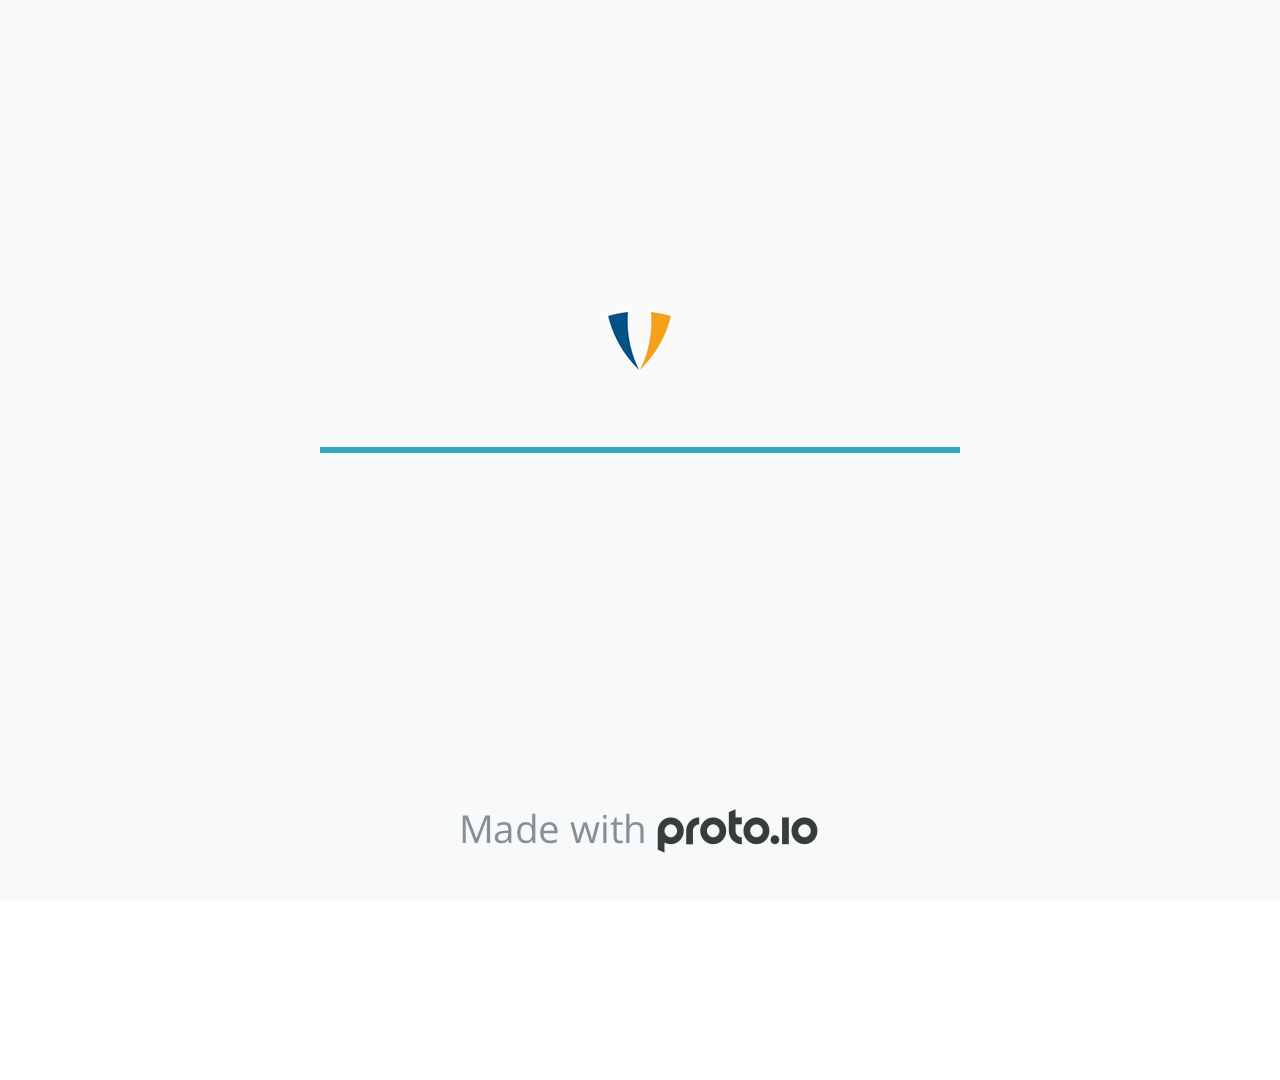
==== commit 2bcedd04: "first commit - goolge.com copy" ====
--- a/index.html
+++ b/index.html
@@ -1,12 +1,365 @@
-<html>
-<body>
-<p><br></p>
-<a href="http://www.google.com">
-    <img src="https://www.google.com/images/branding/googlelogo/2x/googlelogo_color_272x92dp.png">
-    <br>
-    <input type="text"> <button>Submit</button>
-
-</a>
-
-</body>
-</html>+
+
+<!DOCTYPE HTML>
+	<head>
+		<meta charset="utf-8">
+
+		<title>verites - Proto.io</title>  
+
+			<meta name="HandheldFriendly" content="True">
+			<meta name="MobileOptimized" content="#width#"> 
+
+			
+			
+			
+			<meta name="viewport" content="width=device-width, minimum-scale=1.00, maximum-scale=1.00, initial-scale=1.00, user-scalable=no, target-densitydpi=device-dpi" /> 
+
+			<meta name="format-detection" content="telephone=no">
+
+
+			
+
+					<link rel="shortcut icon" href="./assets/branding/apple-touch-icon.png">
+				
+
+			<style>
+				body * {-webkit-text-size-adjust: 100%;}
+			</style>
+		
+
+		<meta http-equiv="cleartype" content="on"> 
+
+		
+
+				<link rel="stylesheet" href="./stylesheets/player-engine-min.css?5.16.5.5.2" />
+				<script type="text/javascript" src="./scripts/player-engine-min.js?5.16.5.5.2"></script>
+
+				
+
+				
+				<script type="text/javascript" src="./libraries/common/components.js"></script> 
+
+				
+					<link type="text/css" href="./libraries/android/components.3.00.css" rel="Stylesheet" /> 
+					
+						<script type="text/javascript" src="./libraries/android/components.js"></script> 
+					
+					<link type="text/css" href="./libraries/common/components.3.00.css" rel="Stylesheet" /> 
+					
+					<link type="text/css" href="./libraries/icons/components.3.00.css" rel="Stylesheet" /> 
+					
+						<script type="text/javascript" src="./libraries/icons/components.js"></script> 
+					
+					<link type="text/css" href="./libraries/material/components.3.00.css" rel="Stylesheet" /> 
+					
+						<script type="text/javascript" src="./libraries/material/components.js"></script> 
+					
+					<link type="text/css" href="./libraries/ios7/components.3.00.css" rel="Stylesheet" /> 
+					
+						<script type="text/javascript" src="./libraries/ios7/components.js"></script> 
+					
+					<link type="text/css" href="./libraries/sounds/components.3.00.css" rel="Stylesheet" /> 
+					
+						<script type="text/javascript" src="./libraries/sounds/components.js"></script> 
+					
+
+				<script type="text/javascript" src="./data/data.js"></script> 
+			
+		<style>
+			.landscape, .landscape .prx-page { min-height: 1080px; }
+			.portrait, .portrait .prx-page { min-height: 1776px; }
+		</style>
+		
+			<script type="text/javascript">
+
+				prx.spaces = false;
+
+				
+				
+					var sLinkedAssets = [];
+					
+
+				prx.url['account'] = 'https://minotmusic.proto.io';
+				prx.url['staticassets'] = 'https://gal.proto.io';
+
+				
+				
+					prx.device = 'default';
+				
+
+				prx.device_library = 'material';
+				prx.devices[prx.device] = {
+						name: prx.device
+						,caption: "Google Nexus 5 Android"
+						,defaultOrientation: 'portrait'
+						,portrait_applies: 1 //new
+						,portrait: [1080,1776]
+						,landscape_applies: 1 //new
+						,landscape: [1794,1080]
+						,allow_orientation_change: 1 //new
+						,statusbar_skin: 'default' // new
+						,statusbarheightportrait: 0
+						,statusbarheightlandscape: 0
+						,navigationbar_skin: 'default' //new
+						,navigationbarheightportrait: 0
+						,navigationbarheightlandscape: 0
+
+						,normalportrait: [1080,1776]
+						,normallandscape: [1794,1080]
+						,device_s3bucket: '0d9bc265-c898-46d7-893d-83d1b3f8dac4'
+						,dpr: '3.00'
+						,deviceType: "default"
+						,scrollType: "default"
+
+
+				}
+
+
+				// prx.mobilebrowser = !0; 
+				prx.iosmobilebrowser = /(iPad|iPhone|iPod)/g.test( navigator.userAgent );
+
+				prx.embed = 0;
+
+				
+				prx.filename = 'bf7f7e31-3494-4863-8a3d-56b4c21abd8e';
+				prx.ron = '0'; // Reviewers LIVE PREVIEW is ON
+				prx.url.devices = 'https://dteyv52hbg2at.cloudfront.net/devices';
+				prx.save = 'false'; 
+
+				prx.statusbar = '1';
+				prx.statusbarapplies = '0';
+
+				prx.navigationbar = '0';
+				prx.navigationbarapplies = '0';
+
+				prx.url.static = 'https://dteyv52hbg2at.cloudfront.net';
+				prx.vup = '1';
+				
+					prx.v = '0';
+				
+				prx.rl = '1';
+				prx.s3b = 'minotmusic-224098-proto';
+				prx.projectid = 'bf7f7e31-3494-4863-8a3d-56b4c21abd8e';
+				prx.initialpageid = false;
+				prx.deviceorientation = 'portrait';
+				prx.export2html = '1';
+				prx.nodejsassetsserver = {};
+				prx.nodejsassetsserver.host = ".proto.io";
+				prx.nodejsassetsserver.subdomainprefix = "https://at";
+				prx.nodejsassetsserver.maxsubdomains = "20";
+				prx.showActions._flashActions = 1;
+				prx.account = 'minotmusic';
+
+				 
+				
+					prx.componentsHelper.getAssetUrl = function(asset) {
+						var assetType = asset.assetType;
+						var url;
+						if (typeof(asset.targetSrc) != "undefined") {
+							url =  './assets/' + asset.targetSrc;
+						}else if (typeof(asset.targetSrc)=="undefined" && asset.fileId.substring(asset.fileId.lastIndexOf('.')+1)=="svg" && typeof(asset.color)!="undefined"){
+							url =  './assets/generated/' + asset.fileId.slice(0, -4) + "_" + asset.color.toLowerCase() + ".svg";
+
+						}
+						  else {
+							if(prx.dropboxfs && asset.bucketsource != "static") {
+								url =  './assets/' + asset.fileId;
+							} else {
+								url =  './assets/' + asset.url;
+							}
+						}
+
+						//linked assets
+						if (asset.assetType == "project") {
+							if (typeof(sLinkedAssets["pbf7f7e31-3494-4863-8a3d-56b4c21abd8e_"+asset.fileId]) != "undefined") {
+								url = sLinkedAssets["pbf7f7e31-3494-4863-8a3d-56b4c21abd8e_"+asset.fileId];
+							}
+						}
+
+						if (asset.assetType == "account") {
+							if (typeof(sLinkedAssets["p_"+asset.fileId]) != "undefined") {
+								url = sLinkedAssets["p_"+asset.fileId];
+							}
+						}
+
+						return url;
+					}
+				
+				
+
+
+				prx.orientation._orientation = prx.orientation.get();
+				prx.orientation.changeBody(prx.orientation._orientation);
+
+
+				prx.user = {};
+				prx.user.country = 'US';
+
+				
+					prx.user.loggedin = true;
+					prx.user.id = '273306';
+					prx.user.editor_access = true;
+					prx.user.uuid = '5f0737b0-6e63-42c3-955b-a1af0a9f8470';
+					prx.user.fullname = 'minot music';
+				
+
+
+				$(document).ready(function(){
+
+					prx.inProtoApp = (typeof(prx.utils.getCookie('appbakerIosWrapper')) != "undefined" || typeof(prx.utils.getCookie('protoAppAndroidWrapper')) != "undefined") || 0;
+					prx.inProtoIOsApp = (typeof(prx.utils.getCookie('appbakerIosWrapper')) != "undefined");
+					prx.inProtoAndroidApp = (typeof(prx.utils.getCookie('protoAppAndroidWrapper')) != "undefined");
+
+					// STATUSBAR = TOP BAR
+					if (prx.statusbarapplies == true) { // didnt work without  == true!
+						prx.allowstatusbar = true;
+					} else {
+						prx.allowstatusbar = false;
+					}
+
+					
+
+						if (!prx.inProtoApp && prx.allowstatusbar) {
+							// CHECK STATUSBAR ON IOS
+							var _agents = navigator.userAgent.toLowerCase().match(/(iphone|ipod|ipad)/g); // iOS
+							if (_agents) {
+								// if in safari, false, if in add to home, true
+								var _standalone = window.navigator.standalone ? true:false;
+								if(_standalone) {
+								 	// ANNAM 5.2.3 for ios7 translucent statusbars
+								 	// if standalone ios, always allow statusbar
+									//prx.allowstatusbar = false;
+									prx.allowstatusbar = true;
+									// ANNAM 5.14.16
+									// after letterboxing, statusbar doesn't always appear on top of the project - it might be bigger if the project is zoomed out
+									// changed statusbars to black-not translucent in letterbox and leaving statusbar as is, resulting in double statusbars but that's ok
+									//prx.devices[prx.device].statusbar_skin = 'default';
+									//$('body').prepend("<style>.type-ios7-statusbar .ios7-statusbar-inner * { display: none; }</style>");
+								} else {
+							 		
+
+							 		// if not fullscreen then disable statusbar
+							 		if(!($(window).width() == prx.devices[prx.device][prx.orientation._orientation][0] && $(window).height() == prx.devices[prx.device][prx.orientation._orientation][1])) {
+										prx.allowstatusbar = false;
+							 		}
+							 	}
+							}
+
+							// CHECK STATUSBAR ON ANDROID
+							
+							try {
+								_agents = navigator.userAgent.toLowerCase().match(/(android)/g); // Android
+								if (_agents) {
+									// if not fullscreen then disable statusbar
+							 		if(!($(window).width() == prx.devices[prx.device][prx.orientation._orientation][0] && $(window).height() == prx.devices[prx.device][prx.orientation._orientation][1])) {
+										prx.allowstatusbar = false;
+							 		}
+								}
+							} catch(err) {alert(err)}
+						}
+					
+
+
+					// NAVIGATION BAR = BOTTOM BAR
+					if (prx.navigationbarapplies) {
+						prx.allownavigationbar = true;
+					} else {
+						prx.allownavigationbar = false;
+					}
+
+					
+					var _agents = navigator.userAgent.toLowerCase().match(/(android)/g);
+					if (_agents) {
+						try {
+							if(!($(window).width() == prx.devices[prx.device][prx.orientation._orientation][0] && $(window).height() == prx.devices[prx.device][prx.orientation._orientation][1])) {
+								prx.allownavigationbar = false;
+					 		}
+				 		} catch(err) {alert(err)}
+				 		$('body').prepend("<style>.prx-page { position: absolute!important; }</style>");
+					}
+					
+
+
+					$('#dragarea').css('width',$(window).width()+'px');
+					$('#dragarea').css('height',$(window).height()+'px');
+
+					if (typeof(prx.xdata) != "undefined") {
+						prx.xdata = JSON.stringify(prx.xdata);
+					}
+
+					prx.s3Links = {};
+
+					prx.loading.load(prx.filename);
+
+					
+
+				});
+			</script>
+		
+	</head>
+
+	<body oncontextmenu="return false;" class="player device-cursor-touch" style="overflow: hidden; width: 1080px; height: 1776px;" id="mbd">
+
+		
+		
+		<div id="window-wrapper" style="width: 100%; height: 100%; overflow: hidden; position: relative">
+			<div id="dragarea" style="display:none;"></div>
+			<div id="statusbar"></div>
+			<div id="underlay" style="position: absolute; top:0px;left:0px;"></div> <div class="prx-page" data-role="page" id="p-1" data-id="1"></div> <div class="prx-page" data-role="page" id="p-2" data-id="2"></div> <div class="prx-page" data-role="page" id="p-4" data-id="4"></div> <div class="prx-page" data-role="page" id="p-5" data-id="5"></div> <div class="prx-page" data-role="page" id="p-9" data-id="9"></div> <div class="prx-page" data-role="page" id="p-10" data-id="10"></div> <div class="prx-page" data-role="page" id="p-11" data-id="11"></div> <div class="prx-page" data-role="page" id="p-12" data-id="12"></div> <div class="prx-page" data-role="page" id="p-13" data-id="13"></div> <div class="prx-page" data-role="page" id="p-14" data-id="14"></div> 
+			<div id="navigationbar"></div>
+
+
+			<div id="overlay" style="position: absolute; top:0px;left:0px;"></div> <div id="trash" style="position: absolute; left:0px; display: none;"></div>
+
+			<div id="quick-audios" style="position: absolute; left:0px; display: none;"></div>
+
+
+
+		</div>
+
+		
+
+        	<div id="loader-wrapper">
+				<div id="app-icon"><img src="images/player/appicon.png"></div> 
+
+				<div class="progress">
+					<div class="progress-bar"></div>
+				</div>
+				<div id="poweredby"></div>
+			</div>
+
+			
+				<style>
+					#loader-wrapper #poweredby {
+					background-image: url('images/player/madewithproto.png') !important;
+					}
+
+					@media (min-width: 481px) and (max-width:1079px)  {
+					 #loader-wrapper #poweredby {
+					 background-image: url('images/player/madewithproto@2x.png') !important;
+					 height:32px;
+					 }
+					}
+					@media (min-width: 1080px) {
+						 #loader-wrapper #poweredby {
+						 background-image: url('images/player/madewithproto@3x.png') !important;
+						 height:48px;
+						 }
+					}
+					@media (width: 1280px) and (height: 768px) {
+						 #loader-wrapper #poweredby {
+						 background-image: url('images/player/madewithproto.png') !important;
+						 height:32px ;
+						 }
+					}
+					.actionicon {
+						background-image: url(images/player/actions-sprite-1.png);
+					}
+					.device-cursor-touch,.device-cursor-touch *{
+						cursor: url('images/player/touch-cursor-64.png') 32 32,default !important;
+					}
+				</style>
+			
+
+	</body>
+</html> 
--- a/stylesheets/player-engine-min.css
+++ b/stylesheets/player-engine-min.css
@@ -0,0 +1,8 @@
+html,body,div,span,object,iframe,h1,h2,h3,h4,h5,h6,p,blockquote,pre,abbr,address,cite,code,del,dfn,em,img,ins,kbd,q,samp,small,strong,sub,sup,var,b,i,dl,dt,dd,ol,ul,li,fieldset,form,label,legend,table,caption,tbody,tfoot,thead,tr,th,td,article,aside,figure,footer,header,hgroup,menu,nav,section,menu,time,mark,audio,video{margin:0;padding:0;border:0;outline:0;font-size:100%;background:transparent}article,aside,figure,footer,header,hgroup,nav,section{display:block}article,aside,details,figcaption,figure,footer,header,hgroup,nav,section{display:block}audio,canvas,video{display:inline-block;*display:inline;*zoom:1}audio:not([controls]){display:none}[hidden]{display:none}html{font-size:100%;-webkit-text-size-adjust:100%;-ms-text-size-adjust:100%}body{margin:0;font-size:13px}body,button,input,select,textarea{font-family:sans-serif;color:#222}a{color:#00e}a:visited{color:#551a8b}a:hover{color:#06e}a:focus{outline:thin dotted}a:hover,a:active{outline:0}abbr[title]{border-bottom:1px dotted}b,strong{font-weight:bold}blockquote{margin:1em 40px}dfn{font-style:italic}hr{display:block;height:1px;border:0;border-top:1px solid #ccc;margin:1em 0;padding:0}ins{background:#ff9;color:#000;text-decoration:none}mark{background:#ff0;color:#000;font-style:italic;font-weight:bold}pre,code,kbd,samp{font-family:monospace, serif;_font-family:'courier new', monospace;font-size:1em}pre{white-space:pre;white-space:pre-wrap;word-wrap:break-word}q{quotes:none}q:before,q:after{content:"";content:none}small{font-size:85%}sub,sup{font-size:75%;line-height:0;position:relative;vertical-align:baseline}sup{top:-0.5em}sub{bottom:-0.25em}ul,ol{margin:1em 0;padding:0 0 0 40px}dd{margin:0 0 0 40px}nav ul,nav ol{list-style:none;list-style-image:none;margin:0;padding:0}img{border:0;-ms-interpolation-mode:bicubic}svg:not(:root){overflow:hidden}figure{margin:0}form{margin:0}fieldset{border:0;margin:0;padding:0}legend{border:0;*margin-left:-7px;padding:0}button,input,select,textarea{font-size:100%;margin:0;vertical-align:baseline;*vertical-align:middle}button,input{line-height:normal;*overflow:visible}table button,table input{*overflow:auto}button,input[type="button"],input[type="reset"],input[type="submit"],[role="button"]{-webkit-appearance:button}input[type="checkbox"],input[type="radio"]{box-sizing:border-box;padding:0}input[type="search"]{-webkit-appearance:textfield;-moz-box-sizing:content-box;-webkit-box-sizing:content-box;box-sizing:content-box}input[type="search"]::-webkit-search-decoration{-webkit-appearance:none}button::-moz-focus-inner{border:0;padding:0}textarea{overflow:auto;vertical-align:top;resize:vertical}input:invalid,textarea:invalid{background-color:#f0dddd}table{border-collapse:collapse;border-spacing:0}td{vertical-align:top}.nocallout{-webkit-touch-callout:none}textarea[contenteditable]{-webkit-appearance:none}.gifhidden{position:absolute;left:-100%}.ir{display:block;border:0;text-indent:-999em;overflow:hidden;background-color:transparent;background-repeat:no-repeat;text-align:left;direction:ltr}.ir br{display:none}.hidden{display:none !important;visibility:hidden}.visuallyhidden{border:0;clip:rect(0 0 0 0);height:1px;margin:-1px;overflow:hidden;padding:0;position:absolute;width:1px}.visuallyhidden.focusable:active,.visuallyhidden.focusable:focus{clip:auto;height:auto;margin:0;overflow:visible;position:static;width:auto}.invisible{visibility:hidden}.clearfix:before,.clearfix:after{content:"";display:table}.clearfix:after{clear:both}.clearfix{*zoom:1}@media print{*{background:transparent !important;color:black !important;text-shadow:none !important;filter:none !important;-ms-filter:none !important}a,a:visited{text-decoration:underline}a[href]:after{content:" (" attr(href) ")"}abbr[title]:after{content:" (" attr(title) ")"}.ir a:after,a[href^="javascript:"]:after,a[href^="#"]:after{content:""}pre,blockquote{border:1px solid #999;page-break-inside:avoid}thead{display:table-header-group}tr,img{page-break-inside:avoid}img{max-width:100% !important}@page{margin:0.5cm}p,h2,h3{orphans:3;widows:3}h2,h3{page-break-after:avoid}}body{-webkit-appearance:none;-webkit-box-flex:1;-webkit-touch-callout:none;-webkit-tap-highlight-color:transparent}*{-webkit-user-select:none;-khtml-user-select:none;-moz-user-select:-moz-none;-o-user-select:none;user-select:none}input,textarea{-webkit-user-select:text;-khtml-user-select:text;-moz-user-select:text;-o-user-select:text;user-select:text}#dragarea{font-family:Helvetica,Arial,sans-serif;text-align:left}.text{height:95%;overflow:auto}.wrap{overflow:hidden}.pos{position:absolute}.spos{position:absolute}.action-highlight{position:absolute;top:0;left:0;height:100%;width:100%;background:rgba(255,255,0,0.5);background:rgba(64,208,255,0.3);opacity:0;pointer-events:none;-webkit-transition:opacity 0.2s ease-in;transition:opacity 0.2s ease-in;border:2px solid #40c8f4;padding:3px;box-sizing:border-box}.action-highlight-visible,.action-highlight-simple-visible{opacity:1}.action-highlight-visible .actionicon,.action-highlight-simple-visible .actionicon{pointer-events:auto}.actionicon{width:20px !important;height:20px !important;float:left !important;background:#40c8f4 url(/images/player/actions-sprite-1.png) no-repeat 0 0;-moz-background-origin:content-box !important;-webkit-background-origin:content-box !important;-o-background-origin:content-box !important;background-origin:content-box !important;border:0 none !important;margin:1px 0 0 1px;padding:0px !important;border-radius:3px !important;display:block !important;-moz-box-sizing:content-box !important;-webkit-box-sizing:content-box !important;-o-box-sizing:content-box !important;box-sizing:content-box !important;opacity:1;-webkit-transition:opacity 0s ease-in 0.2s;transition:opacity 0s ease-in 0.2s}.a1ction-highlight-simple-visible .actionicon{opacity:0;-webkit-transition:opacity 0s ease-in;transition:opacity 0s ease-in}.actionicon.action-click,.actionicon.action-tap,.actionicon.action-delayedtap{background-position:-30px -20px}.actionicon.action-taphold,.actionicon.action-forcetouch,.actionicon.action-press,.actionicon.action-pressup{background-position:-30px -40px}.actionicon.action-doubletap{background-position:-30px -398px}.actionicon.action-touch,.actionicon.action-release{background-position:-30px -419px}.actionicon.action-swipe,.actionicon.action-pan,.actionicon.action-panstart,.actionicon.action-panend{background-position:-30px -0px}.actionicon.action-swipeleft,.actionicon.action-panleft{background-position:-30px -100px}.actionicon.action-swiperight,.actionicon.action-panright{background-position:-30px -120px}.actionicon.action-swipeup,.actionicon.action-panup{background-position:-30px -140px}.actionicon.action-swipedown,.actionicon.action-pandown{background-position:-30px -160px}.actionicon.action-pinch,.actionicon.action-pinchout{background-position:-30px -180px}.actionicon.action-pinchin{background-position:-30px -200px}.actionicon.action-containerpageenter,.actionicon.action-containerpagechange,.actionicon.action-containerscroll,.actionicon.action-containerscrollend,.actionicon.action-containerscrollto{background-position:-30px -360px}.actionicon.action-keydown{background-position:-30px -460px}.actionicon.action-mouseover,.actionicon.action-mouseout{background-position:-30px -340px}.actionicon.action-ondrag,.actionicon.action-ondragstart,.actionicon.action-ondragend,.actionicon.action-onthrowupdate,.actionicon.action-onthrowcomplete{background-position:-30px -60px}.actionicon.action-onrotate,.actionicon.action-onrotatestart,.actionicon.action-onrotateend,.actionicon.action-onrotatethrowupdate,.actionicon.action-onrotatethrowcomplete{background-position:-30px -476px}.actionicon.action-stateenter,.actionicon.action-stateleave,.actionicon.action-statetransitionstart,.actionicon.action-statetransitionend{background-position:-30px -440px}.actionicon.action-inputfocus,.actionicon.action-inputblur,.actionicon.action-inputkeyup{background-position:-30px -460px}.actionicon.action-change,.actionicon.action-checkboxchange,.actionicon.action-pickerchange{background-position:-30px -496px}.actionicon.action-sliderdrag,.actionicon.action-sliderdragstart,.actionicon.action-sliderdragend,.actionicon.action-rangedrag,.actionicon.action-rangedragstart,.actionicon.action-rangedragend{background-position:-30px -80px}#appModeNote{background-color:#333;border-top:5px solid #000;bottom:0px;color:#F0F0F0;display:none;font-family:helvetica;left:0px;padding:10px 0px 10px 0px;position:fixed;text-align:center;width:100%}#appModeNote em{display:block;font-size:20px;font-weight:bold;line-height:26px}#appModeNote span{display:block;font-size:14px;line-height:20px}.hidden{display:none}.prx-page.loadedFrom{display:block}.prx-page.loadedTo{z-index:999999}#statusbar,#navigationbar{background:transparent 0 0;display:block;width:100%;border:0px none;top:0px;position:fixed;z-index:1}#pio-printercanvas{display:none}#loader-wrapper{background:#f8f9fa;height:100%;left:0;position:fixed;top:0;width:100%;z-index:99999;font-size:11px}#loader-wrapper .progress{position:absolute;top:50%;left:50%;transform:translate(-50%, -50%);-ms-transform:translate(-50%, -50%);-webkit-transform:translate(-50%, -50%);width:50%;height:4px;background-color:#ddd}#loader-wrapper .progress-bar{position:relative;width:0;height:4px;-webkit-transition:0.4s linear;-moz-transition:0.4s linear;-o-transition:0.4s linear;transition:0.4s linear;-webkit-transition-property:width, background-color;-moz-transition-property:width, background-color;-o-transition-property:width, background-color;transition-property:width, background-color}#loader-wrapper .progress-bar:before,.progress-bar:after{content:'';position:absolute;top:0;left:0;right:0}#loader-wrapper .progress-bar:before{bottom:0;background-color:#ddd}#loader-wrapper .progress-bar:after{z-index:2;bottom:0;background:#34A7C1}#loader-wrapper #app-icon{position:absolute;top:50%;left:50%;transform:translate(-50%, -150%);-ms-transform:translate(-50%, -150%);-webkit-transform:translate(-50%, -150%);width:114px;height:114px}#loader-wrapper #poweredby{position:absolute;bottom:5%;left:50%;transform:translate(-50%, 0%);-ms-transform:translate(-50%, 0%);-webkit-transform:translate(-50%, 0%);width:100%;height:16px;background-image:url("/images/player/madewithproto.png");background-repeat:no-repeat;background-position:center;z-index:99999}body{-moz-transition:opacity 0.3s linear;-o-transition:opacity 0.3s linear;-webkit-transition:opacity 0.3s linear;transition:opacity 0.3s linear}.reloading{background:#fff !important;opacity:0}@media (min-width: 481px) and (max-width: 1079px){#loader-wrapper #poweredby{background-image:url("/images/player/madewithproto@2x.png");height:32px}#loader-wrapper .progress{height:4px}#loader-wrapper .progress-bar{height:4px}}@media (min-width: 1080px){#loader-wrapper #poweredby{background-image:url("/images/player/madewithproto@3x.png");height:48px}#loader-wrapper .progress{height:6px}#loader-wrapper .progress-bar{height:6px}}@media (width: 1280px) and (height: 768px){#loader-wrapper #poweredby{background-image:url("/images/player/madewithproto.png");height:32px}#loader-wrapper .progress{height:2px}#loader-wrapper .progress-bar{height:2px}}.pointer-events-none{pointer-events:none !important}body{background:white}body .prx-page{-webkit-trans1form:translate3d(0, 0, 0)}.prx-page .type-symbol .box{-w1ebkit-transform:translate3d(0, 0, 0)}html{background:transparent}body{background:white}#dragarea{background:transparent}.hide{display:none !important}*{outline:none}.iScrollVerticalScrollbar,.iScrollHorizontalScrollbar{z-index:auto !important}.overlay{position:fixed;left:0;right:0;bottom:0;top:0}.ui-mobile-viewport-transitioning,.ui-mobile-viewport-transitioning .prx-page{o1verflow:visible !important}.box[style*="z-index: 0;"],.box[style*="z-index:0;"]{z-index:auto !important}.box[data-mpoverlay="1"]{pos1ition:fixed}#temp-for-external-link{display:none}html{background:transparent !important}#dragarea{background:transparent !important}.hide{display:none !important}*{outline:none}.ghost-component,.ghost-component *,.ghost-component .box *{pointer-events:none !important}.prx-page{position:fixed !important}#statusbar{position:fixed !important}.prx-page{position:absolute;display:none}.prx-page.prx-page-active,.prx-page[class*="prx-page-transitioning-"]{display:block}.prx-page[class*="prx-page-transitioning-"]{overflow:hidden}.prx-page.prx-page-transitioning-overlay-in-source,.prx-page.prx-page-transitioning-overlay-out-target{overflow:visible}.prx-page.prx-page-below{z-index:10}.prx-page.prx-page-above{z-index:20}#overlay{z-index:30}.prx-page.prx-page-transition-flip{-webkit-backface-visibility:hidden;-moz-backface-visibility:hidden;backface-visibility:hidden}.prx-page.prx-page-transition-turn{-webkit-backface-visibility:hidden;-moz-backface-visibility:hidden;backface-visibility:hidden;-webkit-transform:translate3d(0, 0, 0);-moz-transform:translate3d(0, 0, 0);transform:translate3d(0, 0, 0);-webkit-transform-origin:0 center;-moz-transform-origin:0 center;transform-origin:0 center;transform:translate3d(0, 0, 0)}.prx-page.prx-page-transition-flow:not(.prx-page-transition-flow-overlay),.prx-page.prx-page-transition-overlay-top{box-shadow:0 0 20px rgba(0,0,0,0.4)}.prx-page-above.prx-page-transition-notificationInWatchOS{transition:background-color 0.45s ease-out}.prx-page-above.prx-page-transition-notificationInWatchOS.prx-page-transition-notificationInWatchOS-notification-in{background-color:transparent !important;transition:background-color 0s ease-out}.device-cursor-touch,.device-cursor-touch *{cursor:url("/images/player/touch-cursor-64.png") 32 32,default}.device-cursor-web .interaction-tap,.device-cursor-web .interaction-tap *,.device-cursor-web .interaction-click,.device-cursor-web .interaction-click *,.device-cursor-web .touch,.device-cursor-web .touch *,.device-cursor-web .delayedtap,.device-cursor-web .delayedtap *,.device-cursor-web .release,.device-cursor-web .release *{cursor:pointer;cursor:hand}.device-cursor-web .draggable,.device-cursor-web .draggable *{cursor:move}.device-cursor-web input,.device-cursor-web textarea{cursor:text}.do-chrome-fix #window-wrapper{-webkit-perspective:1}.do-chrome-fix .pos{-webkit-backface-visibility:hidden;-webkit-transform:translate3d(0, 0, 0)}.do-chrome-fix *{-w1ebkit-transform:translate3d(0px, 0px, 0px) scale(1) scale3d(1, 1, 1) skew(0deg, 0deg) skewX(0deg) skewY(0deg) rotateX(0deg) rotateY(0deg) rotateZ(0deg)}.do-chrome-fix.dont-do-chrome-fix #window-wrapper{-webkit-perspective:none}.do-chrome-fix.dont-do-chrome-fix .pos{-webkit-backface-visibility:visible;-webkit-transform:none}.prx-page-transitioning [data-mpoverlay="1"]{display:none}#fps{position:fixed;z-index:9999;font-size:18px;top:20px;left:20px;background:rgba(0,0,0,0.8);border-radius:6px;color:white;padding:3px 10px;pointer-events:none}.cbutton{position:absolute;display:inline-block;padding:0;border:none;background:none;color:#286aab;font-size:1.4em;overflow:visible;-webkit-transition:color 0.7s;transition:color 0.7s;-webkit-tap-highlight-color:transparent;pointer-events:none}.cbutton.cbutton--click,.cbutton:focus{outline:none;color:#3c8ddc}.cbutton::after{position:absolute;width:100%;height:100%;border-radius:50%;content:'';opacity:0;pointer-events:none}.cbutton--effect-jelena::after{border:3px solid rgba(211,211,211,0.7)}.cbutton--effect-jelena.cbutton--click::after{-webkit-animation:anim-effect-jelena 0.3s ease-out forwards;animation:anim-effect-jelena 0.3s ease-out forwards}@-webkit-keyframes anim-effect-jelena{0%{opacity:1;-webkit-transform:scale3d(0.6, 0.6, 1);transform:scale3d(0.6, 0.6, 1)}to{opacity:0;-webkit-transform:scale3d(1.2, 1.2, 1);transform:scale3d(1.2, 1.2, 1)}}@keyframes anim-effect-jelena{0%{opacity:1;-webkit-transform:scale3d(0.5, 0.5, 1);transform:scale3d(0.5, 0.5, 1)}to{opacity:0;-webkit-transform:scale3d(1.2, 1.2, 1);transform:scale3d(1.2, 1.2, 1)}}.cbutton--effect-sanja::after{background:rgba(192,192,192,0.3)}.cbutton--effect-sanja.cbutton--click::after{-webkit-animation:anim-effect-sanja 1s ease-out forwards;animation:anim-effect-sanja 1s ease-out forwards}@-webkit-keyframes anim-effect-sanja{0%{opacity:1;-webkit-transform:scale3d(0.5, 0.5, 1);transform:scale3d(0.5, 0.5, 1)}25%{opacity:1;-webkit-transform:scale3d(1, 1, 1);transform:scale3d(1, 1, 1)}100%{opacity:0;-webkit-transform:scale3d(1, 1, 1);transform:scale3d(1, 1, 1)}}@keyframes anim-effect-sanja{0%{opacity:1;-webkit-transform:scale3d(0.5, 0.5, 1);transform:scale3d(0.5, 0.5, 1)}25%{opacity:1;-webkit-transform:scale3d(1, 1, 1);transform:scale3d(1, 1, 1)}100%{opacity:0;-webkit-transform:scale3d(1, 1, 1);transform:scale3d(1, 1, 1)}}#log{position:fixed;z-index:9999;font-size:24px;top:20px;right:20px;pointer-events:none}.watchOSscrollbars .iScrollVerticalScrollbar{position:fixed !important;width:12px !important;background-color:rgba(255,255,255,0.3) !important;border-radius:8px !important;z-index:99999 !important}.watchOSscrollbars .iScrollIndicator{background:#fff !important;border-radius:8px !important;left:2px !important;width:8px !important}.group-action-prediv{position:absolute}.player .type-symbol.type-symbol-transparent .group-action-prediv{pointer-events:auto}/*!
+ * Waves v0.5.5
+ * http://fian.my.id/Waves 
+ * 
+ * Copyright 2014 Alfiana E. Sibuea and other contributors 
+ * Released under the MIT license 
+ * https://github.com/fians/Waves/blob/master/LICENSE 
+ */.waves-effect{position:relative;overflow:hidden}.waves-effect .waves-ripple{position:absolute;border-radius:50%;width:100px;height:100px;margin-top:-50px;margin-left:-50px;opacity:0;background-color:rgba(0,0,0,0.2);pointer-events:none}.waves-effect.waves-light .waves-ripple{background-color:rgba(255,255,255,0.4)}.waves-button,.waves-circle{-webkit-mask-image:-webkit-radial-gradient(circle, #fff 100%, #000 100%)}.waves-button,.waves-button:hover,.waves-button:visited,.waves-button:link,.waves-button-input{white-space:nowrap;vertical-align:middle;cursor:pointer;border:none;outline:none;color:inherit;background-color:transparent;font-size:14px;text-align:center;text-decoration:none;z-index:1}.waves-button{padding:10px 15px;border-radius:2px}.waves-button-input{margin:0;padding:10px 15px}.waves-input-wrapper{border-radius:2px;vertical-align:bottom}.waves-input-wrapper.waves-button{padding:0}.waves-input-wrapper .waves-button-input{position:relative;top:0;left:0;z-index:1}.waves-block{display:block}a.waves-effect .waves-ripple{z-index:-1}
--- a/libraries/android/components.3.00.css
+++ b/libraries/android/components.3.00.css
@@ -0,0 +1,2 @@
+.type-android-actionbar .actionbar-inner{width:100%;height:100%;-moz-box-sizing:border-box;-webkit-box-sizing:border-box;-ms-box-sizing:border-box;-o-box-sizing:border-box;box-sizing:border-box}.type-android-actionbar .actionbar-inner.showActionOverflow{position:relative;padding-right:10%}.type-android-actionbar .actionbar-inner.showActionOverflow .actionOverflow{position:absolute;right:0;height:100%;width:10%;text-align:center}.type-android-actionbar .actionbar-inner.showActionOverflow .actionOverflow .AO{position:absolute;right:42%;margin:0 auto}.type-android-actionbar .actionbar-inner.showActionOverflow .actionOverflow .AO1{top:25%}.type-android-actionbar .actionbar-inner.showActionOverflow .actionOverflow .AO2{top:45%}.type-android-actionbar .actionbar-inner.showActionOverflow .actionOverflow .AO3{top:66%}.type-android-actionbar .left-icon{display:inline-block;height:100%;position:relative}.type-android-actionbar .left-icon img{vertical-align:middle}.type-android-actionbar .caption{display:inline-block;height:100%}.type-android-fixed-tabbar ul{width:100%;height:100%;overflow:hidden;margin:0;padding:0}.type-android-fixed-tabbar ul li{float:left;height:100%;list-style:none;position:relative}.type-android-fixed-tabbar ul li input{display:none}.type-android-fixed-tabbar ul li label{text-align:center;width:100%;height:100%;display:inline-block;position:relative;-moz-box-sizing:border-box;-webkit-box-sizing:border-box;-ms-box-sizing:border-box;-o-box-sizing:border-box;box-sizing:border-box}.type-android-fixed-tabbar ul li label:before{content:" ";display:inline-block;width:100%;position:absolute;bottom:0;left:0}.type-android-fixed-tabbar ul li label:after{content:" ";display:inline-block;height:50%;position:absolute;top:25%;left:0}.type-android-fixed-tabbar ul li:first-child label:after{display:none}.type-android-scrollable-tabbar .scrollable-tabbar-inner{overflow:hidden;height:100%;position:relative}.type-android-scrollable-tabbar .scrollable-tabbar-inner:before{content:" ";position:absolute;top:0;left:0;pointer-events:none;display:inline-block;height:100%}.type-android-scrollable-tabbar .scrollable-tabbar-inner:after{content:" ";position:absolute;top:0;right:0;pointer-events:none;display:inline-block;height:100%}.type-android-scrollable-tabbar .scrollable-tabbar-container{list-style:none;margin:0;padding:0}.type-android-scrollable-tabbar .scrollable-tabbar-container li{float:left;text-align:center}.type-android-spinner{display:table}.type-android-spinner .inner{display:table-cell;position:relative;vertical-align:middle}.type-android-spinner .toggler{width:0px;height:0px;border-style:solid;border-top-color:transparent !important;border-left-color:transparent !important;position:absolute;right:0;bottom:0}.type-android-dropdown ul{margin:0;padding:0;list-style:none}.type-android-dropdown ul li{position:relative;-moz-box-sizing:border-box;-webkit-box-sizing:border-box;-ms-box-sizing:border-box;-o-box-sizing:border-box;box-sizing:border-box}.type-android-dropdown ul li:last-child{border-bottom:0 none !important}.type-android-dropdown ul li input{display:none}.type-android-dropdown ul li label{display:block;height:100%}.type-android-dropdown .caption{display:inline-block}.type-android-dropdown .icon[style*='float: left']+.caption{padding-left:0}.type-android-dropdown .icon{display:inline-block;height:100%;background-position:center center;background-repeat:no-repeat}.type-android-button .button{text-align:center;-moz-box-sizing:border-box;-webkit-box-sizing:border-box;-ms-box-sizing:border-box;-o-box-sizing:border-box;box-sizing:border-box}.type-android-actionoverflow .actionOverflow{width:100%;height:100%;display:-webkit-box;-webkit-box-orient:vertical;-webkit-box-pack:center;-webkit-box-align:center;display:-webkit-flexbox;display:-ms-flexbox;display:-webkit-flex;display:flex;-webkit-flex-align:center;-ms-flex-align:center;-webkit-align-items:center;align-items:center;-ms-justify-content:space-around;-webkit-justify-content:space-around;justify-content:space-around;-webkit-flex-direction:column;-ms-flex-direction:column;flex-direction:column;-moz-box-sizing:border-box;-webkit-box-sizing:border-box;-ms-box-sizing:border-box;-o-box-sizing:border-box;box-sizing:border-box;text-align:center}.type-android-label .inner{height:100%;-moz-box-sizing:border-box;-webkit-box-sizing:border-box;-ms-box-sizing:border-box;-o-box-sizing:border-box;box-sizing:border-box}.type-android-textfield input,.type-android-textfield .faux-input{-moz-box-sizing:border-box;-webkit-box-sizing:border-box;box-sizing:border-box;height:100%;width:100%;border:medium none;background:transparent;outline:none !important;box-shadow:none !important;-webkit-tap-highlight-color:rgba(255,255,255,0);white-space:nowrap;overflow:hidden}.type-android-textfield input:focus{-webkit-tap-highlight-color:rgba(255,255,255,0)}.type-android-textfield .left-edge{display:inline-block;position:absolute;bottom:0;left:0}.type-android-textfield .right-edge{display:inline-block;position:absolute;bottom:0;right:0}.type-android-textfield .faux-input:empty,.type-android-textfield .faux-input.placeholder-input{display:none}.type-android-textfield .faux-input:empty+.faux-input.placeholder-input{display:block}.type-android-textfield.box.current-component [data-editableProperty] textarea{height:100% !important}.type-android-textfield.type-android-textfield-password .faux-input:not(.placeholder-input),.type-android-textfield.type-android-textfield-password.box.current-component [data-editableProperty] textarea{-webkit-text-security:disc}.type-android-textarea textarea,.type-android-textarea .faux-input{-moz-box-sizing:border-box;-webkit-box-sizing:border-box;box-sizing:border-box;height:100%;width:100%;border:medium none;background:transparent;outline:none !important;box-shadow:none !important;-webkit-tap-highlight-color:rgba(255,255,255,0);white-space:nowrap;overflow:hidden;resize:none;position:relative}.type-android-textarea textarea:focus{-webkit-tap-highlight-color:rgba(255,255,255,0)}.type-android-textarea .left-edge{display:inline-block;position:absolute;bottom:0;left:0}.type-android-textarea .right-edge{display:inline-block;position:absolute;bottom:0;right:0}.type-android-textarea .faux-input:empty,.type-android-textarea .faux-input.placeholder-input{display:none}.type-android-textarea .faux-input:empty+.faux-input.placeholder-input{display:block}.type-android-textarea.box.current-component [data-editableProperty] textarea{height:100% !important}.type-android-checkbox label{display:block;width:100%;height:100%}.type-android-checkbox label span{display:none;position:absolute;margin-top:-10%;width:100%;text-align:center}.type-android-checkbox input:checked+label span{display:block}.type-android-radiobutton label{display:block;width:100%;height:100%;-moz-border-radius:50%;-webkit-border-radius:50%;-o-border-radius:50%;border-radius:50%}.type-android-radiobutton label span{display:none;width:80%;height:80%;-moz-border-radius:50%;-webkit-border-radius:50%;-o-border-radius:50%;border-radius:50%;-moz-box-sizing:border-box;-webkit-box-sizing:border-box;-ms-box-sizing:border-box;-o-box-sizing:border-box;box-sizing:border-box}.type-android-radiobutton input:checked+label span{display:block}.type-android-onoffswitch input{display:none}.type-android-onoffswitch label{display:block;overflow:hidden;height:100%;position:relative;-moz-box-sizing:border-box;-webkit-box-sizing:border-box;box-sizing:border-box}.type-android-onoffswitch .onoffswitch-inner{display:block;width:170%;height:100%;position:relative;margin-left:0;-moz-transition:margin 0.3s ease-in;-webkit-transition:margin 0.3s ease-in;transition:margin 0.3s ease-in}.type-android-onoffswitch.flipswitch-kitkat .onoffswitch-inner{width:100%;height:100%}.type-android-onoffswitch:not(.flipswitch-kitkat) .onoffswitch-inner:after{content:" ";display:inline-block;width:100%;position:absolute;top:0;left:0;background:rgba(0,0,0,0.05)}.type-android-onoffswitch .activelabel,.type-android-onoffswitch .inactivelabel{position:relative;display:block;float:left;vertical-align:middle;width:28%;height:100%;text-align:center}.type-android-onoffswitch.flipswitch-kitkat .activelabel,.type-android-onoffswitch.flipswitch-kitkat .inactivelabel{width:50%;padding:0;-moz-box-sizing:border-box;-webkit-box-sizing:border-box;box-sizing:border-box}.type-android-onoffswitch .activelabel{float:right}.type-android-onoffswitch .inactivelabel .label-edge{display:inline-block;position:absolute;bottom:0;border-style:solid;border-right-color:rgba(255,255,255,0) !important;border-bottom-color:rgba(255,255,255,0) !important}.type-android-onoffswitch .activelabel .label-edge{display:inline-block;position:absolute;bottom:0;border-style:solid;border-left-color:rgba(255,255,255,0) !important;border-top-color:rgba(255,255,255,0) !important}.type-android-onoffswitch.flipswitch-kitkat .activelabel .label-edge,.type-android-onoffswitch.flipswitch-kitkat .inactivelabel .label-edge{display:none}.type-android-onoffswitch .inactivelabel:before{content:" ";position:absolute;left:0;display:inline-block;width:100%;background:red}.type-android-onoffswitch .activelabel:before{content:" ";position:absolute;right:0;display:inline-block;width:150%;background:red}.type-android-onoffswitch.flipswitch-kitkat .activelabel:before,.type-android-onoffswitch.flipswitch-kitkat .inactivelabel:before{content:none}.type-android-onoffswitch:not(.flipswitch-kitkat) input:checked+label .onoffswitch-inner{margin-left:-70%}.type-android-onoffswitch.flipswitch-kitkat input+label .onoffswitch-inner .activelabel{display:none}.type-android-onoffswitch.flipswitch-kitkat input+label .onoffswitch-inner .inactivelabel{display:block}.type-android-onoffswitch.flipswitch-kitkat input:checked+label .onoffswitch-inner .activelabel{display:block}.type-android-onoffswitch.flipswitch-kitkat input:checked+label .onoffswitch-inner .inactivelabel{display:none}.type-android-slider .android-slider-bar{position:relative;top:50%;width:100%}.type-android-slider .android-slider-bar-filled{height:200%;top:-50%;position:absolute}.type-android-slider .android-slider-button{border-radius:50%;display:block;position:absolute}.type-android-slider .android-slider-button-overlay{position:absolute;opacity:0.2;height:300%;width:300%;top:-100%;left:-100%;border-radius:50%}.type-android-listdivider .inner{height:100%;-moz-box-sizing:border-box;-webkit-box-sizing:border-box;-ms-box-sizing:border-box;-o-box-sizing:border-box;box-sizing:border-box}.type-android-list .android-list-inner{display:-webkit-box;-webkit-box-orient:vertical;-webkit-box-pack:center;-webkit-box-align:center;display:-webkit-flexbox;display:-ms-flexbox;display:-webkit-flex;display:flex;-webkit-flex-align:center;-ms-flex-align:center;-webkit-align-items:center;align-items:center;-ms-justify-content:center;-webkit-justify-content:center;justify-content:center;-webkit-flex-direction:column;-ms-flex-direction:column;flex-direction:column;height:100%}.type-android-list .android-list-listitem{width:100%;-webkit-box-flex:1;-webkit-flex-grow:1;-ms-flex-grow:1;flex-grow:1;-webkit-flex-basis:1px;-ms-flex-basis:1px;flex-basis:1px;position:relative}.type-android-list .android-list-listitem label{w1idth:100%;h1eight:100%;-moz-box-sizing:border-box;box-sizing:border-box;display:-webkit-box;-webkit-box-orient:horizontal;-webkit-box-pack:center;-webkit-box-align:center;display:-webkit-flexbox;display:-ms-flexbox;display:-webkit-flex;display:flex;-ms-justify-content:center;-webkit-justify-content:center;justify-content:center;-webkit-flex-align:center;-ms-flex-align:center;-webkit-align-items:center;align-items:center;position:absolute;top:0;left:0;right:0;bottom:0}.type-android-list .android-list-listitem input{display:none}.type-android-list .android-list-thumb,.type-android-list .android-list-icon{background:center center no-repeat;background-clip:content-box;background-size:contain}.type-android-list .android-list-thumb{height:100%}.type-android-list .android-list-listitem .bordered-container{-webkit-box-flex:1;-webkit-flex-grow:1;-ms-flex-grow:1;flex-grow:1;display:-webkit-box;-webkit-box-orient:horizontal;-webkit-box-pack:center;-webkit-box-align:center;display:-webkit-flexbox;display:-ms-flexbox;display:-webkit-flex;display:flex;-ms-justify-content:center;-webkit-justify-content:center;justify-content:center;-webkit-flex-align:center;-ms-flex-align:center;-webkit-align-items:center;align-items:center;height:100%}.type-android-list .android-list-listitem:first-child .bordered-container{border-top:0 none !important}.type-android-list .android-list-listitem .bordered-container .text-and-subtitle{-webkit-box-flex:1;-webkit-flex-grow:1;-ms-flex-grow:1;flex-grow:1}.type-android-list .android-list-listitem-type-withCheckbox .android-list-icon,.type-android-list .android-list-listitem-type-withRadio .android-list-icon{visibility:hidden}.type-android-list .android-list-listitem-type-withCheckbox input:checked+label .android-list-icon,.type-android-list .android-list-listitem-type-withRadio input:checked+label .android-list-icon{visibility:visible}.type-android-progress-basic .android-progress-basic-wrapper{display:-webkit-box;-webkit-box-orient:vertical;-webkit-box-pack:center;-webkit-box-align:center;display:-webkit-flexbox;display:-ms-flexbox;display:-webkit-flex;display:flex;-webkit-flex-align:center;-ms-flex-align:center;-webkit-align-items:center;align-items:center;-ms-justify-content:center;-webkit-justify-content:center;justify-content:center;-webkit-flex-direction:column;-ms-flex-direction:column;flex-direction:column;height:100%;-webkit-box-sizing:border-box;-moz-box-sizing:border-box;box-sizing:border-box}.type-android-progress-basic .android-progress-basic-main-text,.type-android-progress-basic .android-progress-basic-bar-wrapper{-webkit-box-flex:1;-webkit-flex-grow:1;-ms-flex-grow:1;flex-grow:1;width:100%;display:-webkit-box;-webkit-box-orient:horizontal;-webkit-box-pack:center;-webkit-box-align:center;display:-webkit-flexbox;display:-ms-flexbox;display:-webkit-flex;display:flex;-ms-justify-content:center;-webkit-justify-content:center;justify-content:center;-webkit-flex-align:center;-ms-flex-align:center;-webkit-align-items:center;align-items:center;height:100%}.type-android-progress-basic .android-progress-basic-bar-wrapper{padding-right:0}.type-android-progress-basic .android-progress-basic-text,.type-android-progress-basic .android-progress-basic-bg-bar{-webkit-box-flex:1;-webkit-flex-grow:1;-ms-flex-grow:1;flex-grow:1}.type-android-progress-basic .android-progress-basic-bg-bar{overflow:hidden;position:relative}.type-android-progress-basic .android-progress-basic-percent-bar{position:absolute;top:0;left:0;bottom:0}.type-android-progress-basic.estimation .android-progress-basic-bg-bar-node{position:absolute;top:0;bottom:0;background-color:white;-webkit-animation-duration:6s;-webkit-animation-iteration-count:infinite;-webkit-animation-timing-function:linear;-webkit-animation-name:progressanimate;-moz-animation-duration:6s;-moz-animation-iteration-count:infinite;-moz-animation-timing-function:linear;-moz-animation-name:progressanimate;animation-duration:6s;animation-iteration-count:infinite;animation-timing-function:linear;animation-name:progressanimate}.type-android-progress-basic.estimation #android-progress-basic-bg-bar-node-1{-webkit-animation-delay:0s;-moz-animation-delay:0s;animation-delay:0s}.type-android-progress-basic.estimation #android-progress-basic-bg-bar-node-2{-webkit-animation-delay:2s;-moz-animation-delay:2s;animation-delay:2s}.type-android-progress-basic.estimation #android-progress-basic-bg-bar-node-3{-webkit-animation-delay:4s;-moz-animation-delay:4s;animation-delay:4s}.type-android-progress-basic .android-progress-basic-icon-wrapper{-webkit-flex-grow:0;-ms-flex-grow:0;flex-grow:0;-webkit-flex-shrink:0;-ms-flex-shrink:0;flex-shrink:0;display:-webkit-box;-webkit-box-orient:vertical;-webkit-box-pack:center;-webkit-box-align:center;display:-webkit-flexbox;display:-ms-flexbox;display:-webkit-flex;display:flex;-ms-justify-content:center;-webkit-justify-content:center;justify-content:center}.type-android-progress-basic .android-progress-basic-icon{background:center center no-repeat;background-size:contain}@-webkit-keyframes progressanimate{0%{left:0}100%{left:100%}}@-moz-keyframes progressanimate{0%{left:0}100%{left:100%}}@keyframes progressanimate{0%{left:0}100%{left:100%}}.type-android-toast .toast-inner{width:100%;height:100%;text-align:center}.type-android-notification-item .android-notification-item-wrapper{display:-webkit-box;-webkit-box-orient:horizontal;-webkit-box-pack:center;-webkit-box-align:center;display:-webkit-flexbox;display:-ms-flexbox;display:-webkit-flex;display:flex;-webkit-flex-align:center;-ms-flex-align:center;-webkit-align-items:center;align-items:center;-ms-justify-content:center;-webkit-justify-content:center;justify-content:center;height:100%}.type-android-notification-item .android-notification-item-thumbnail{height:100%;background:center center no-repeat;background-size:contain;-webkit-flex-shrink:0;-ms-flex-shrink:0;flex-shrink:0}.type-android-notification-item .android-notification-item-icon{background:right center no-repeat;background-size:contain;float:right;clear:both}.type-android-notification-item .android-notification-item-main-text{-webkit-box-flex:1;-webkit-flex-grow:1;-ms-flex-grow:1;flex-grow:1}.type-android-notification-item .android-notification-item-time{float:right}.type-android-notification-item .android-notification-item-right-info{-webkit-flex-shrink:0;-ms-flex-shrink:0;flex-shrink:0;-webkit-flex-grow:0;-ms-flex-grow:0;flex-grow:0}.type-android-crouton .android-crouton-wrapper{display:-webkit-box;-webkit-box-orient:horizontal;-webkit-box-pack:center;-webkit-box-align:center;display:-webkit-flexbox;display:-ms-flexbox;display:-webkit-flex;display:flex;-webkit-flex-align:center;-ms-flex-align:center;-webkit-align-items:center;align-items:center;-ms-justify-content:center;-webkit-justify-content:center;justify-content:center;height:100%}.type-android-crouton .android-crouton-text{-webkit-box-flex:1;-webkit-flex-grow:1;-ms-flex-grow:1;flex-grow:1;height:100%;-webkit-display:flex;-ms-display:flex;display:flex;align-items:center}.type-android-crouton .android-crouton-close{height:100%;box-sizing:border-box;-webkit-display:flex;-ms-display:flex;display:flex;align-items:center}.type-android-crouton .android-crouton-close-separator{display:block;position:absolute;top:20%;height:60%}.type-android-crouton .android-crouton-close-icon{background:center center no-repeat;background-size:contain;background-origin:content-box}.type-android-small-card .android-small-card-wrapper{display:-webkit-box;-webkit-box-orient:horizontal;-webkit-box-pack:center;-webkit-box-align:center;display:-webkit-flexbox;display:-ms-flexbox;display:-webkit-flex;display:flex;-webkit-flex-align:center;-ms-flex-align:center;-webkit-align-items:center;align-items:center;-ms-justify-content:center;-webkit-justify-content:center;justify-content:center;height:100%;overflow:hidden}.type-android-small-card .android-small-card-thumbnail{height:100%;background:center center no-repeat;background-size:contain}.type-android-small-card .android-small-card-text{-webkit-box-flex:1;-webkit-flex-grow:1;-ms-flex-grow:1;flex-grow:1}.type-android-medium-card .android-medium-card-wrapper{height:100%;overflow:hidden}.type-android-medium-card .android-medium-card-thumbnail{background:center center no-repeat;background-size:contain;background-color:#eee}.type-android-medium-card .android-medium-card-text span{float:left;width:85%}.type-android-medium-card .android-medium-card-text.showActionOverflow{position:relative}.type-android-medium-card .android-medium-card-text.showActionOverflow .actionOverflow{position:absolute;right:0;display:-webkit-box;-webkit-box-orient:vertical;-webkit-box-pack:center;-webkit-box-align:center;display:-webkit-flexbox;display:-ms-flexbox;display:-webkit-flex;display:flex;-webkit-flex-align:center;-ms-flex-align:center;-webkit-align-items:center;align-items:center;-ms-justify-content:space-around;-webkit-justify-content:space-around;justify-content:space-around;-webkit-flex-direction:column;-ms-flex-direction:column;flex-direction:column;-moz-box-sizing:border-box;-webkit-box-sizing:border-box;-ms-box-sizing:border-box;-o-box-sizing:border-box;box-sizing:border-box;text-align:center}.type-android-medium-card .android-medium-card-text.showActionOverflow .actionOverflow .AO{border-radius:50%}.type-android-big-card .android-big-card-wrapper{display:-webkit-box;-webkit-box-orient:horizontal;-webkit-box-pack:center;-webkit-box-align:center;display:-webkit-flexbox;display:-ms-flexbox;display:-webkit-flex;display:flex;-ms-flex-align:flex-start;-webkit-align-items:flex-start;align-items:flex-start;-ms-justify-content:center;-webkit-justify-content:center;justify-content:center;height:100%;overflow:hidden}.type-android-big-card .android-big-card-thumbnail{background:center center no-repeat;background-size:contain;background-color:#eee}.type-android-big-card .android-big-card-main-text{-webkit-box-flex:1;-webkit-flex-grow:1;-ms-flex-grow:1;flex-grow:1;position:relative}.type-android-big-card .android-big-card-main-text span{float:left;width:85%}.type-android-big-card .android-big-card-main-text.showActionOverflow{position:relative}.type-android-big-card .android-big-card-main-text.showActionOverflow .actionOverflow{position:absolute;right:0;display:-webkit-box;-webkit-box-orient:vertical;-webkit-box-pack:center;-webkit-box-align:center;display:-webkit-flexbox;display:-ms-flexbox;display:-webkit-flex;display:flex;-webkit-flex-align:center;-ms-flex-align:center;-webkit-align-items:center;align-items:center;-ms-justify-content:space-around;-webkit-justify-content:space-around;justify-content:space-around;-webkit-flex-direction:column;-ms-flex-direction:column;flex-direction:column;-moz-box-sizing:border-box;-webkit-box-sizing:border-box;-ms-box-sizing:border-box;-o-box-sizing:border-box;box-sizing:border-box;text-align:center}.type-android-big-card .android-big-card-main-text.showActionOverflow .actionOverflow .AO{border-radius:50%}.type-android-alert-dialog .android-alert-dialog-wrapper{height:100%;display:-webkit-box;-webkit-box-orient:vertical;-webkit-box-pack:center;-webkit-box-align:center;display:-webkit-flexbox;display:-ms-flexbox;display:-webkit-flex;display:flex;-ms-flex-align:flex-start;-webkit-align-items:flex-start;align-items:flex-start;-ms-justify-content:flex-start;-webkit-justify-content:flex-start;justify-content:flex-start;-webkit-flex-direction:column;-ms-flex-direction:column;flex-direction:column}.type-android-alert-dialog .android-alert-dialog-text{width:100%;-moz-box-sizing:border-box;box-sizing:border-box;-webkit-flex-grow:1;-ms-flex-grow:1;flex-grow:1}.type-android-alert-dialog .android-alert-dialog-buttons{width:100%;-webkit-flex-grow:0;-ms-flex-grow:0;flex-grow:0;display:-webkit-box;display:-webkit-flexbox;display:-ms-flexbox;display:-webkit-flex;display:flex}.type-android-alert-dialog .android-alert-dialog-button{font-size:80%;-webkit-box-flex:1;-webkit-flex-grow:1;-ms-flex-grow:1;flex-grow:1;-webkit-flex-basis:1px;-ms-flex-basis:1px;flex-basis:1px;display:-webkit-box;-webkit-box-orient:horizontal;-webkit-box-pack:center;-webkit-box-align:center;display:-webkit-flexbox;display:-ms-flexbox;display:-webkit-flex;display:flex;-ms-justify-content:center;-webkit-justify-content:center;justify-content:center;-webkit-flex-align:center;-ms-flex-align:center;-webkit-align-items:center;align-items:center}.type-android-alert-dialog .android-alert-dialog-button:first-child{border-left:0 none}.android-statusbar-signal{height:40%;position:relative}.type-android-statusbar .android-statusbar-inner{width:100%;height:100%;display:-webkit-box;-webkit-box-orient:horizontal;-webkit-box-pack:center;-webkit-box-align:center;display:-webkit-flexbox;display:-ms-flexbox;display:-webkit-flex;display:flex;-webkit-flex-align:center;-ms-flex-align:center;-webkit-align-items:center;align-items:center;-ms-justify-content:flex-end;-webkit-justify-content:flex-end;justify-content:flex-end;font-family:Roboto Regular, sans-serif;background-color:black;color:white;position:relative;overflow:hidden;-moz-box-sizing:border-box;-webkit-box-sizing:border-box;-ms-box-sizing:border-box;-o-box-sizing:border-box;box-sizing:border-box}.type-android-statusbar .android-statusbar-signal-line{height:100%;background:#999;position:absolute;bottom:0;right:0}.type-android-statusbar .android-statusbar-signal-line1{height:20%}.type-android-statusbar .android-statusbar-signal-line2{height:40%}.type-android-statusbar .android-statusbar-signal-line3{height:60%}.type-android-statusbar .android-statusbar-signal-line4{height:80%}.type-android-statusbar .android-statusbar-signal-line.android-statusbar-signal-line-active{background:white}.type-android-statusbar .android-statusbar-battery-life{display:inline-block;overflow:hidden;height:50%}.type-android-statusbar .android-statusbar-battery-life-icon{background:white;background-clip:content-box;height:100%;-moz-box-sizing:border-box;box-sizing:border-box;position:relative}.type-android-statusbar .android-statusbar-battery-life-icon-battery-pole{position:absolute;top:0;bottom:0;overflow:hidden}.type-android-statusbar .android-statusbar-battery-life-icon-battery-pole-inner{content:" ";height:30%;display:block;position:absolute;top:35%;background-color:white}.type-android-navigationbar .android-navigationbar-inner{width:100%;height:100%;display:-webkit-box;-webkit-box-orient:horizontal;-webkit-box-pack:center;-webkit-box-align:center;display:-webkit-flexbox;display:-ms-flexbox;display:-webkit-flex;display:flex;-webkit-flex-align:center;-ms-flex-align:center;-webkit-align-items:center;align-items:center;background-color:black;color:white}.type-android-navigationbar .android-navigationbar-button{-webkit-box-flex:1;-webkit-flex-grow:1;-ms-flex-grow:1;flex-grow:1;height:60%;background:no-repeat center center;background-size:contain}.type-android-actionbar .left-icon img{padding:0 30px 0 0}.type-android-actionbar .caption{padding:0 30px}.type-android-fixed-tabbar ul li label:before{height:3px}.type-android-fixed-tabbar ul li label:after{width:3px}.type-android-scrollable-tabbar .scrollable-tabbar-inner:before{width:120px}.type-android-scrollable-tabbar .scrollable-tabbar-inner:after{width:120px}.type-android-scrollable-tabbar .scrollable-tabbar-container{width:29997px}.type-android-dropdown .caption{padding:0 60px}.type-android-dropdown .icon{padding:0 30px}.type-android-label .inner{padding:0 24px}.type-android-textfield input,.type-android-textfield .faux-input{padding:0 30px}.type-android-textfield .left-edge{height:18px}.type-android-textfield .right-edge{height:18px}.type-android-textarea textarea,.type-android-textarea .faux-input{padding:30px 30px 0}.type-android-textarea .left-edge{height:18px}.type-android-textarea .right-edge{height:18px}.type-android-checkbox label{border:3px solid black}.type-android-checkbox label span{text-shadow:0 0 6px black}.type-android-radiobutton label{border:3px solid black}.type-android-radiobutton label span{box-shadow:0 6px 6px 3px rgba(255,255,255,0.4) inset;border:3px solid rgba(0,0,0,0.2)}.type-android-onoffswitch:not(.flipswitch-kitkat) .onoffswitch-inner:after{height:6px}.type-android-onoffswitch.flipswitch-kitkat .activelabel,.type-android-onoffswitch.flipswitch-kitkat .inactivelabel{top:6px;box-shadow:inset 0px -6px 3px 0px rgba(0,0,0,0.3);border-radius:9px}.type-android-onoffswitch.flipswitch-kitkat .activelabel{right:6px}.type-android-onoffswitch.flipswitch-kitkat .inactivelabel{left:9px}.type-android-onoffswitch .inactivelabel:before{bottom:-12px;height:6px}.type-android-onoffswitch .activelabel:before{bottom:-12px;height:6px}.type-android-listdivider .inner{padding:0 30px}.type-android-list .android-list-icon-left{margin-left:30px}.type-android-list .android-list-icon-right{margin-right:30px}.type-android-list .android-list-listitem .bordered-container .text-and-subtitle{padding:0 30px}.type-android-progress-basic .android-progress-basic-wrapper{padding-left:30px}.type-android-progress-basic .android-progress-basic-percent{padding-right:120px}.type-android-progress-basic .android-progress-basic-icon-wrapper{width:120px}.type-android-progress-basic .android-progress-basic-icon{width:75px;height:75px}.type-android-notification-item .android-notification-item-icon{width:90px;height:90px;margin-right:60px}.type-android-notification-item .android-notification-item-main-text{padding:0 60px}.type-android-notification-item .android-notification-item-time{margin-right:60px}.type-android-notification-item .android-notification-item-right-info{margin-top:30px}.type-android-crouton .android-crouton-text{padding:0 60px}.type-android-crouton .android-crouton-close{padding:15px}.type-android-crouton .android-crouton-close-separator{width:6px}.type-android-crouton .android-crouton-close-icon{padding:0 30px 0 51px}.type-android-small-card .android-small-card-wrapper{-webkit-border-radius:9px;-moz-border-radius:9px;border-radius:9px}.type-android-small-card .android-small-card-text{padding:0 30px}.type-android-medium-card .android-medium-card-wrapper{-webkit-box-shadow:0 24px 0px #ddd;-moz-box-shadow:0 24px 0px #ddd;box-shadow:0 24px 0px #ddd;-webkit-border-radius:0 0 9px 9px;-moz-border-radius:0 0 9px 9px;border-radius:0 0 9px 9px}.type-android-medium-card .android-medium-card-text{padding:30px 30px 0}.type-android-medium-card .android-medium-card-text.showActionOverflow .actionOverflow{width:60px;height:60px}.type-android-big-card .android-big-card-wrapper{-webkit-box-shadow:0 24px 0px #ddd;-moz-box-shadow:0 24px 0px #ddd;box-shadow:0 24px 0px #ddd;-webkit-border-radius:0 0 9px 9px;-moz-border-radius:0 0 9px 9px;border-radius:0 0 9px 9px}.type-android-big-card .android-big-card-main-text{padding:30px 30px 0}.type-android-big-card .android-big-card-main-text.showActionOverflow .actionOverflow{width:60px;height:60px}.type-android-alert-dialog .android-alert-dialog-wrapper{-webkit-border-radius:6px;-moz-border-radius:6px;border-radius:6px}.type-android-alert-dialog .android-alert-dialog-text{padding:30px 30px 0}.type-android-alert-dialog .android-alert-dialog-buttons{border-top:3px solid #ccc}.type-android-alert-dialog .android-alert-dialog-button{border-left:3px solid #ccc;padding:45px 15px}.android-statusbar-signal{margin-right:30px}.type-android-statusbar .android-statusbar-inner{font-size:72px;padding-right:30px}.type-android-statusbar .android-statusbar-signal-line{width:15px;margin:0 6px 0 0}.type-android-statusbar .android-statusbar-signal-line1{right:84px}.type-android-statusbar .android-statusbar-signal-line2{right:63px}.type-android-statusbar .android-statusbar-signal-line3{right:42px}.type-android-statusbar .android-statusbar-signal-line4{right:21px}.type-android-statusbar .android-statusbar-battery-life{margin-right:30px}.type-android-statusbar .android-statusbar-battery-life-icon{border:6px solid white;border-radius:12px;padding:3px 30px 3px 3px;width:120px;margin:0 9px 0}.type-android-statusbar .android-statusbar-battery-life-icon-battery-pole{right:-12px;width:9px}.type-android-statusbar .android-statusbar-battery-life-icon-battery-pole-inner{width:18px;border-radius:0 6px 6px 0;left:-9px}
+
--- a/libraries/common/components.3.00.css
+++ b/libraries/common/components.3.00.css
@@ -0,0 +1,2 @@
+.type-shapes .shape-wrapper{width:100%;height:100%;-moz-box-sizing:border-box;-webkit-box-sizing:border-box;box-sizing:border-box;background-clip:content-box}.type-shapes .shapes-text-container{position:absolute;top:0;left:0;right:0;display:table;width:100%;height:100%;text-align:center}.type-shapes .shapes-text-container span{display:table-cell;vertical-align:middle}.player .type-symbol{overflow:hidden}.player .type-symbol.symbol-scroll{-webkit-perspective:1000}.player .type-symbol.type-symbol-transparent{pointer-events:none !important}.player .type-symbol.type-symbol-transparent .box{pointer-events:auto}.type-text .text-content{overflow:hidden;width:100%;height:100%}.type-richtext p{margin:0}.type-rectangle .inner-rec{width:100%;height:100%;-moz-box-sizing:border-box;-webkit-box-sizing:border-box;box-sizing:border-box;background-clip:content-box}.type-rectangle .rectangle-text-container{display:table;width:100%;height:100%;text-align:center}.type-rectangle .rectangle-text-container span{display:table-cell;vertical-align:middle}.type-horizontalline .inner{width:100%;height:0}.type-verticalline .inner{width:0;height:100%}.type-actionarea .inner-rec{width:100%;height:100%}.type-actionarea .inner-rec div{width:100%;height:100%;background:#40C8F4;opacity:0.4;-moz-box-sizing:border-box;-webkit-box-sizing:border-box;box-sizing:border-box}.type-actionarea .inner-rec div:before{content:" ";display:block;position:absolute;top:50%;left:50%;width:24px;height:24px;margin:-12px 0 0 -12px}.player .type-actionarea .inner-rec div{background:transparent}.player .type-actionarea .inner-rec div:before{background-image:none}.type-image,.type-image .type-image-wrapper{background:0 0 repeat;background-size:100% 100%;width:100%;height:100%}.type-image .type-image-wrapper.type-image-svg{background:center center no-repeat;background-size:contain}.type-image .type-image-wrapper img{display:none}.player .type-image .type-image-wrapper.gif img{display:block !important;width:1px;height:1px;opacity:0.1}.type-image.type-image-repeater,.type-image.type-image-repeater .type-image-wrapper{background-size:auto}.type-image .image-inner{width:100%;height:100%}.type-image .image-inner.borderPos-inside .type-image-wrapper{box-sizing:border-box;background-origin:border-box}.type-image .image-inner.borderPos-outside{display:-webkit-box;display:-moz-box;display:box;display:-ms-flexbox;display:-webkit-flex;display:flex;-moz-flex-flow:row;-ms-flex-flow:row;-webkit-flex-flow:row;flex-flow:row;-moz-box-orient:horizontal;-ms-box-orient:horizontal;-webkit-box-orient:horizontal;box-orient:horizontal;-ms-align-items:center;-webkit-align-items:center;align-items:center;-ms-box-align:center;-webkit-box-align:center;box-align:center;-ms-flex-align:center;-webkit-flex-align:center;flex-align:center;-ms-justify-content:center;-webkit-justify-content:center;justify-content:center;-ms-box-pack:center;-webkit-box-pack:center;box-pack:center;-ms-flex-pack:center;-webkit-flex-pack:center;flex-pack:center}.type-image .image-inner.borderPos-outside .type-image-wrapper{flex-shrink:0;box-sizing:content-box}.type-image .type-image-hover-message,.type-image.ui-draggable-dragging:hover .type-image-hover-message,.type-image.prx-resizable-resizing:hover .type-image-hover-message{display:none;position:absolute;color:#fff;font-family:Helvetica, Arial, sans-serif !important;background:rgba(0,0,0,0.7);top:50%;left:50%;text-align:center;position:absolute;pointer-events:none;width:70px;height:30px;line-height:15px;font-size:10px !important;border-radius:3px;margin:-20px 0 0 -40px;padding:5px}.type-image:hover .type-image-hover-message{display:block}.type-placeholder{display:table !important}.type-placeholder .bg{position:absolute;width:100%;height:100%;-moz-box-sizing:border-box;-webkit-box-sizing:border-box;box-sizing:border-box}.type-placeholder .diagonal{border:0px solid transparent;position:absolute;-moz-box-sizing:border-box;-webkit-box-sizing:border-box;box-sizing:border-box}.type-placeholder .diagonal1{-moz-transform-origin:0 0;-webkit-transform-origin:0 0;-o-transform-origin:0 0;transform-origin:0 0}.type-placeholder .diagonal2{-moz-transform-origin:right top;-webkit-transform-origin:right top;-o-transform-origin:right top;transform-origin:right top}.type-placeholder .contents{text-align:center;display:table-cell;vertical-align:middle;position:relative;width:100%}.type-placeholder .contents>span{font-weight:bold;display:inline-block}.type-placeholder .contents span[data-editableproperty]:empty{padding:0}.type-webview .webview-scroll-wrapper{width:100%;height:100%;-webkit-overflow-scrolling:touch;overflow:auto}.type-webview iframe{width:100%;height:100%;border:none}.type-html iframe{width:100%;height:100%;overflow:hidden;border:none}.type-animationtarget{position:relative}.type-animationtarget.type-animatiotarget-fixed-positioning{position:absolute}.type-animationtarget .animationtarget-circle{-moz-box-sizing:border-box;-webkit-box-sizing:border-box;box-sizing:border-box;width:0;height:0;position:absolute;top:0;left:0;border-radius:50%;display:none}.type-animationtarget .animationtarget-vertical{position:absolute;top:0}.type-animationtarget .animationtarget-horizontal{position:absolute;top:0%;left:0}.player .type-animationtarget{opacity:0 !important;pointer-events:none !important}.type-bannerad .bannerad-outer{display:table;height:100%;width:100%}.type-bannerad .bannerad-inner{display:table-cell;position:relative;text-align:center;vertical-align:middle;width:100%;background-size:100% 100%}.type-tooltip .tooltip-outer{position:absolute;overflow:hidden}.type-tooltip .tooltip{position:absolute;-moz-transform:rotate(45deg);-webkit-transform:rotate(45deg);transform:rotate(45deg);filter:progid:DXImageTransform.Microsoft.Matrix(sizingMethod='auto expand', M11=0.7071067811865476, M12=-0.7071067811865475, M21=0.7071067811865475, M22=0.7071067811865476);-ms-filter:"progid:DXImageTransform.Microsoft.Matrix(SizingMethod='auto expand', M11=0.7071067811865476, M12=-0.7071067811865475, M21=0.7071067811865475, M22=0.7071067811865476)";-moz-box-sizing:border-box;-webkit-box-sizing:border-box;box-sizing:border-box}.type-tooltip .tooltip-content-outer{position:absolute;width:100%;height:100%;-moz-box-sizing:border-box;-webkit-box-sizing:border-box;box-sizing:border-box}.type-tooltip .tooltip-content{width:100%;height:100%;overflow:hidden;padding:10px;-moz-box-sizing:border-box;-webkit-box-sizing:border-box;box-sizing:border-box}.type-basic-tabbar ul{margin:0;padding:0;list-style:none;height:100%}.type-basic-tabbar ul li{margin:0;padding:0;float:left;text-align:center;height:100%;position:relative}.type-basic-tabbar ul li:first-child{border-left:0 none !important}.type-basic-tabbar ul li input{display:none}.type-basic-tabbar ul li label{width:100%;height:100%;display:block}.type-basic-tabbar ul li label .icon{height:100%;background-position:center center;background-repeat:no-repeat;background-size:auto 60%;-webkit-mask-size:auto 60%;-webkit-mask-repeat:no-repeat;-webkit-mask-position:center center}.type-basic-tabbar.type-basic-tabbar-icon-top ul li label .icon{height:75%}.type-basic-tabbar.type-basic-tabbar-icon-top ul li label .caption{display:inline-block;width:100%;height:25%;float:left}.type-generic-onoffswitch input[type=checkbox]{display:none}.type-generic-onoffswitch label{display:block;overflow:hidden}.type-generic-onoffswitch .onoffswitch-inner{width:200%;margin-left:-100%;-moz-transition:margin 0.3s ease-in 0s;-webkit-transition:margin 0.3s ease-in 0s;-ms-transition:margin 0.3s ease-in 0s;-o-transition:margin 0.3s ease-in 0s;transition:margin 0.3s ease-in 0s}.type-generic-onoffswitch input:checked+label .onoffswitch-inner{margin-left:0}.type-generic-onoffswitch .onoffswitch-inner div{float:left;width:50%;color:white;font-family:Trebuchet, Arial, sans-serif;font-weight:bold;-moz-box-sizing:border-box;-webkit-box-sizing:border-box;-ms-box-sizing:border-box;-o-box-sizing:border-box;box-sizing:border-box}.type-generic-onoffswitch .onoffswitch-inner .active{background-color:#2FCCFF;color:#FFFFFF}.type-generic-onoffswitch .onoffswitch-inner .inactive{background-color:#EEEEEE;color:#999999;text-align:right}.type-generic-onoffswitch .onoffswitch-switch{background:#FFFFFF;position:absolute;top:0;bottom:0;-moz-transition:right 0.3s ease-in 0s;-webkit-transition:right 0.3s ease-in 0s;-ms-transition:right 0.3s ease-in 0s;-o-transition:right 0.3s ease-in 0s;transition:right 0.3s ease-in 0s}.type-generic-onoffswitch input:checked+label .onoffswitch-switch{right:0px !important}#dragarea{font-size:48px}.type-richtext,.redactor-editor{font-size:36px !important}.type-placeholder .bg{border:15px solid #999999}.type-placeholder .diagonal1{left:6px}.type-placeholder .diagonal2{right:6px}.type-placeholder .contents span[data-editableproperty]{padding:15px}.type-placeholder .contents span[data-editableproperty] textarea{margin-left:-15px}.type-animationtarget .animationtarget-circle{border:6px solid #0099CC}.type-animationtarget .animationtarget-vertical{border-left:6px solid #0099CC;height:72px;margin-top:-12px}.type-animationtarget .animationtarget-horizontal{border-top:6px solid #0099CC;width:72px;margin-left:-12px}.type-tooltip .tooltip{width:120px;height:120px}.type-tooltip .tooltip-content{padding:30px}.type-basic-tabbar.type-basic-tabbar-icon-top ul li label .caption{margin-top:-15px}.type-generic-onoffswitch label{border:6px solid #999;border-radius:60px}.type-generic-onoffswitch .onoffswitch-inner div{padding:0px 30px;line-height:90px}.type-generic-onoffswitch .onoffswitch-switch{width:96px;border:6px solid #999;border-radius:60px;right:168px;margin:-3px}
+
--- a/libraries/icons/components.3.00.css
+++ b/libraries/icons/components.3.00.css
@@ -0,0 +1 @@
+
--- a/libraries/material/components.3.00.css
+++ b/libraries/material/components.3.00.css
@@ -0,0 +1,2 @@
+.prx-material-ripple-roundoverflow{width:100%;height:100%;position:absolute;left:0;top:0;border-radius:50%;pointer-events:none}.type-material-tabbar-fixed .material-tabbar-fixed-indicator{position:absolute;left:0;bottom:0}.type-material-tabbar-fixed .material-tabbar-fixed-list{width:100%;height:100%;margin:0;padding:0;overflow:hidden;display:-webkit-box;-webkit-box-orient:horizontal;-webkit-box-pack:center;-webkit-box-align:center;display:-webkit-flexbox;display:-ms-flexbox;display:-webkit-flex;display:flex;-ms-justify-content:center;-webkit-justify-content:center;justify-content:center;-webkit-flex-align:center;-ms-flex-align:center;-webkit-align-items:center;align-items:center}.type-material-tabbar-fixed .material-tabbar-fixed-list-item{height:100%;list-style:none;-webkit-box-flex:1;-webkit-flex-grow:1;-ms-flex-grow:1;flex-grow:1;-webkit-flex-shrink:1;-ms-flex-shrink:1;flex-shrink:1;-webkit-flex-basis:1px;-ms-flex-basis:1px;flex-basis:1px}.type-material-tabbar-fixed .material-tabbar-fixed-list-item-input{display:none}.type-material-tabbar-fixed .material-tabbar-fixed-list-item-label{width:100%;height:100%;box-sizing:border-box;display:-webkit-box;-webkit-box-orient:horizontal;-webkit-box-pack:center;-webkit-box-align:center;display:-webkit-flexbox;display:-ms-flexbox;display:-webkit-flex;display:flex;-ms-justify-content:center;-webkit-justify-content:center;justify-content:center;-webkit-flex-align:center;-ms-flex-align:center;-webkit-align-items:center;align-items:center}.type-material-tabbar-scrollable .material-tabbar-scrollable-indicator{position:absolute;left:0;right:0;bottom:0}.type-material-tabbar-scrollable .material-tabbar-scrollable-inner{height:100%;position:relative;overflow:hidden}.type-material-tabbar-scrollable .material-tabbar-scrollable-list{width:auto;height:100%;margin:0;white-space:nowrap;display:inline-block}.type-material-tabbar-scrollable .material-tabbar-scrollable-list-item{height:100%;list-style:none;display:inline-block}.type-material-tabbar-scrollable .material-tabbar-scrollable-list-item-input{display:none}.type-material-tabbar-scrollable .material-tabbar-scrollable-list-item-label{width:100%;height:100%;box-sizing:border-box;display:-webkit-box;-webkit-box-orient:horizontal;-webkit-box-pack:center;-webkit-box-align:center;display:-webkit-flexbox;display:-ms-flexbox;display:-webkit-flex;display:flex;-ms-justify-content:center;-webkit-justify-content:center;justify-content:center;-webkit-flex-align:center;-ms-flex-align:center;-webkit-align-items:center;align-items:center}.type-material-tabbar-scrollable .waves-ripple{-webkit-transition-delay:0.1s;-moz-transition-delay:0.1s;-o-transition-delay:0.1s;transition-delay:0.1s}.type-material-tabbar-scrollable .scrolling .waves-ripple{display:none}.type-material-tabbar-button .material-tabbar-button-list{width:100%;height:100%;margin:0;padding:0;overflow:hidden;display:-webkit-box;-webkit-box-orient:horizontal;-webkit-box-pack:center;-webkit-box-align:center;display:-webkit-flexbox;display:-ms-flexbox;display:-webkit-flex;display:flex;-ms-justify-content:center;-webkit-justify-content:center;justify-content:center;-webkit-flex-align:center;-ms-flex-align:center;-webkit-align-items:center;align-items:center}.type-material-tabbar-button .material-tabbar-button-list-item{width:100%;height:100%;list-style:none;-webkit-box-flex:1;-webkit-flex-grow:1;-ms-flex-grow:1;flex-grow:1;-webkit-flex-shrink:1;-ms-flex-shrink:1;flex-shrink:1;-webkit-flex-basis:1px;-ms-flex-basis:1px;flex-basis:1px;display:-webkit-box;-webkit-box-orient:horizontal;-webkit-box-pack:center;-webkit-box-align:center;display:-webkit-flexbox;display:-ms-flexbox;display:-webkit-flex;display:flex;-webkit-flex-align:center;-ms-flex-align:center;-webkit-align-items:center;align-items:center;-ms-justify-content:center;-webkit-justify-content:center;justify-content:center}.type-material-tabbar-button .material-tabbar-button-list-item-icon-wrapper{width:100%;height:100%;display:block;display:-webkit-box;-webkit-box-orient:horizontal;-webkit-box-pack:center;-webkit-box-align:center;display:-webkit-flexbox;display:-ms-flexbox;display:-webkit-flex;display:flex;-webkit-flex-align:center;-ms-flex-align:center;-webkit-align-items:center;align-items:center;-ms-justify-content:center;-webkit-justify-content:center;justify-content:center}.type-material-tabbar-button .material-tabbar-button-list-item-icon{display:block;background-position:center center;background-repeat:no-repeat;background-size:100% auto;-webkit-mask-size:100% auto;-webkit-mask-repeat:no-repeat;-webkit-mask-position:center center}.type-material-tabbar-button .material-tabbar-button-list-item-input{display:none}.type-material-tabbar-button .material-tabbar-button-list-item-label{width:100%;height:100%;box-sizing:border-box;display:-webkit-box;-webkit-box-orient:horizontal;-webkit-box-pack:center;-webkit-box-align:center;display:-webkit-flexbox;display:-ms-flexbox;display:-webkit-flex;display:flex;-ms-justify-content:center;-webkit-justify-content:center;justify-content:center;-webkit-flex-align:center;-ms-flex-align:center;-webkit-align-items:center;align-items:center}.type-toolbar .inner-rec{width:100%;height:100%;-moz-box-sizing:border-box;-webkit-box-sizing:border-box;box-sizing:border-box;background-clip:content-box}.type-toolbar .toolbar-text-container{display:table;width:100%;height:100%;text-align:center}.type-toolbar .toolbar-text-container span{display:table-cell;vertical-align:middle}.type-rectangle-shadow .inner-rec{width:100%;height:100%;-moz-box-sizing:border-box;-webkit-box-sizing:border-box;box-sizing:border-box;background-clip:content-box}.type-rectangle-shadow .rectangle-shadow-text-container{display:table;width:100%;height:100%;text-align:center}.type-rectangle-shadow .rectangle-shadow-text-container span{display:table-cell;vertical-align:middle}.material-statusbar-signal{height:40%;position:relative}.type-material-statusbar .material-statusbar-inner{width:100%;height:100%;display:-webkit-box;-webkit-box-orient:horizontal;-webkit-box-pack:center;-webkit-box-align:center;display:-webkit-flexbox;display:-ms-flexbox;display:-webkit-flex;display:flex;-webkit-flex-align:center;-ms-flex-align:center;-webkit-align-items:center;align-items:center;-ms-justify-content:flex-end;-webkit-justify-content:flex-end;justify-content:flex-end;font-family:Roboto Regular, sans-serif;background-color:black;color:white;position:relative;overflow:hidden;-moz-box-sizing:border-box;-webkit-box-sizing:border-box;-ms-box-sizing:border-box;-o-box-sizing:border-box;box-sizing:border-box}.type-material-statusbar .material-statusbar-inner>div{height:70%;background-size:contain;background-repeat:no-repeat}.type-material-statusbar .material-statusbar-inner>div:not(.material-statusbar-time){height:100%}.type-material-statusbar .material-statusbar-wifi{position:relative}.type-material-statusbar .material-statusbar-wifi>div{width:100%;height:100%}.type-material-statusbar .material-wifi-quarter{position:absolute;-webkit-transform:rotate(45deg);transform:rotate(45deg);-webkit-transform-origin:0 0;transform-origin:0 0;left:50%}.type-material-statusbar .material-wifi-quarter.outer{height:50%;opacity:0.5}.type-material-statusbar .material-wifi-quarter.inner{height:25%;top:35%}.type-material-statusbar .material-statusbar-signal{position:relative}.type-material-statusbar .material-signal-triangle{position:absolute;left:25%;width:0;height:0}.type-material-statusbar .material-signal-triangle.outer{top:20%;opacity:0.5}.type-material-statusbar .material-signal-triangle.inner{top:45%}.type-material-statusbar .material-statusbar-battery-life{position:relative}.type-material-statusbar .material-battery-container{position:absolute;left:25%}.type-material-statusbar .material-battery-container.outer{height:50%;top:20%;opacity:0.5}.type-material-statusbar .material-battery-container.inner{height:25%;top:45%;border-top-left-radius:0;border-top-right-radius:0}.type-material-statusbar .material-battery-tip{position:relative;left:50%}.type-material-statusbar .material-statusbar-time{display:-webkit-box;-webkit-box-orient:horizontal;-webkit-box-pack:center;-webkit-box-align:center;display:-webkit-flexbox;display:-ms-flexbox;display:-webkit-flex;display:flex;-webkit-flex-align:center;-ms-flex-align:center;-webkit-align-items:center;align-items:center}.type-material-navigationbar .material-navigationbar-inner{width:100%;height:100%;display:-webkit-box;-webkit-box-orient:horizontal;-webkit-box-pack:center;-webkit-box-align:center;display:-webkit-flexbox;display:-ms-flexbox;display:-webkit-flex;display:flex;-webkit-flex-align:center;-ms-flex-align:center;-webkit-align-items:center;align-items:center;background-color:black;color:white;box-sizing:border-box}.type-material-navigationbar .material-navigationbar-button{-webkit-box-flex:1;-webkit-flex-grow:1;-ms-flex-grow:1;flex-grow:1;height:74%;background:no-repeat center center;background-size:contain;box-sizing:border-box}.type-material-button .material-button-container{display:-webkit-box;-webkit-box-orient:horizontal;-webkit-box-pack:center;-webkit-box-align:center;display:-webkit-flexbox;display:-ms-flexbox;display:-webkit-flex;display:flex;-webkit-flex-align:center;-ms-flex-align:center;-webkit-align-items:center;align-items:center;-ms-justify-content:center;-webkit-justify-content:center;justify-content:center;width:100%;height:100%}.type-material-button .material-button-icon{width:45%;height:45%;background:center center no-repeat;background-size:100% auto}.type-material-button .material-button-ripple-container{position:absolute;top:0;left:0;width:100%;height:100%;pointer-events:none}.player .type-material-button .material-button-ripple-container{pointer-events:auto}.type-material-button.button-round .material-button-container,.type-material-button.button-round .material-button-ripple-container{border-radius:50%}.type-material-actionoverflow .actionOverflow{width:100%;height:100%;display:-webkit-box;-webkit-box-orient:vertical;-webkit-box-pack:center;-webkit-box-align:center;display:-webkit-flexbox;display:-ms-flexbox;display:-webkit-flex;display:flex;-webkit-flex-align:center;-ms-flex-align:center;-webkit-align-items:center;align-items:center;-ms-justify-content:space-around;-webkit-justify-content:space-around;justify-content:space-around;-webkit-flex-direction:column;-ms-flex-direction:column;flex-direction:column;-moz-box-sizing:border-box;-webkit-box-sizing:border-box;-ms-box-sizing:border-box;-o-box-sizing:border-box;box-sizing:border-box;text-align:center}.type-material-actionoverflow .actionOverflow .AO{border-radius:50%}.type-material-morphing-lines label{display:inline-block;width:100%;height:100%;transition:0.5s;user-select:none;padding:0;display:-webkit-box;-webkit-box-orient:horizontal;-webkit-box-pack:center;-webkit-box-align:center;display:-webkit-flexbox;display:-ms-flexbox;display:-webkit-flex;display:flex;-ms-justify-content:center;-webkit-justify-content:center;justify-content:center;-webkit-flex-align:center;-ms-flex-align:center;-webkit-align-items:center;align-items:center}.type-material-morphing-lines label:hover{opacity:1}.type-material-morphing-lines label:active{t1ransition:0}.type-material-morphing-lines label:hover{opacity:1}.type-material-morphing-lines label:hover:before{top:225%}.type-material-morphing-lines label:hover:after{top:-225%}.type-material-morphing-lines .lines{display:block;position:relative;transition:1s}.type-material-morphing-lines .lines.lines-before,.type-material-morphing-lines .lines.lines-after{width:100%;height:100%;display:block;position:absolute;left:0;content:'';transition:1s;-webkit-transform-origin:14% center;transform-origin:14% center;background-color:inherit}.type-material-morphing-lines .lines.lines-before{top:200%}.type-material-morphing-lines .lines.lines-after{top:-200%}.type-material-morphing-lines input:checked+label.x .lines:not(.lines-before):not(.lines-after){background:transparent !important;transition-duration:0.5s;transition-delay:0s}.type-material-morphing-lines input:checked+label.x .lines.lines-before,.type-material-morphing-lines input:checked+label.x .lines.lines-after{width:100%;-webkit-transform-origin:50% 50% !important;transform-origin:50% 50% !important;top:0 !important}.type-material-morphing-lines input:checked+label.x .lines.lines-before{-webkit-transform:rotate3d(0, 0, 1, 45deg);transform:rotate3d(0, 0, 1, 45deg)}.type-material-morphing-lines input:checked+label.x .lines.lines-after{-webkit-transform:rotate3d(0, 0, 1, -45deg);transform:rotate3d(0, 0, 1, -45deg)}.type-material-morphing-lines label.arrow-left{-webkit-transform:rotate3d(0, 0, 1, 180deg);transform:rotate3d(0, 0, 1, 180deg)}.type-material-morphing-lines input:checked+label.arrow-left{-webkit-transform:scale3d(0.8, 0.8, 0.8) rotate3d(0, 0, 1, 360deg);transform:scale3d(0.8, 0.8, 0.8) rotate3d(0, 0, 1, 360deg)}.type-material-morphing-lines input:checked+label.arrow-left .lines{border-radius:50% 0 0 50%}.type-material-morphing-lines input:checked+label.arrow-left .lines.lines-before,.type-material-morphing-lines input:checked+label.arrow-left .lines.lines-after{width:55%;top:0 !important;border-radius:2px 0 0 2px}.type-material-morphing-lines input:checked+label.arrow-left .lines.lines-before{-webkit-transform:rotate3d(0, 0, 1, 40deg);transform:rotate3d(0, 0, 1, 40deg)}.type-material-morphing-lines input:checked+label.arrow-left .lines.lines-after{-webkit-transform:rotate3d(0, 0, 1, -40deg);transform:rotate3d(0, 0, 1, -40deg)}.type-material-textfield{display:-webkit-box;-webkit-box-orient:horizontal;-webkit-box-pack:center;-webkit-box-align:center;display:-webkit-flexbox;display:-ms-flexbox;display:-webkit-flex;display:flex;-webkit-flex-align:flex-start;-ms-flex-align:flex-start;-webkit-align-items:flex-start;align-items:flex-start;height:100%}.type-material-textfield .material-textfield-field-wrapper{box-sizing:border-box;-webkit-box-flex:1;-webkit-flex-grow:1;-ms-flex-grow:1;flex-grow:1;display:-webkit-box;-webkit-box-orient:horizontal;-webkit-box-pack:center;-webkit-box-align:center;display:-webkit-flexbox;display:-ms-flexbox;display:-webkit-flex;display:flex;-webkit-flex-align:center;-ms-flex-align:center;-webkit-align-items:center;align-items:center;height:100%}.type-material-textfield .material-textfield-icon-wrapper{box-sizing:border-box;float:left;-webkit-box-flex:0;-webkit-flex-grow:0;-ms-flex-grow:0;flex-grow:0;-webkit-flex-shrink:0;-ms-flex-shrink:0;flex-shrink:0;display:-webkit-box;-webkit-box-orient:horizontal;-webkit-box-pack:center;-webkit-box-align:center;display:-webkit-flexbox;display:-ms-flexbox;display:-webkit-flex;display:flex;-webkit-flex-align:center;-ms-flex-align:center;-webkit-align-items:center;align-items:center;-ms-justify-content:flex-start;-webkit-justify-content:flex-start;justify-content:flex-start;height:100%}.type-material-textfield .material-textfield-icon{width:50%;height:50%;background-position:center center;background-repeat:no-repeat;background-size:100% auto;-webkit-mask-size:100% auto;-webkit-mask-repeat:no-repeat;-webkit-mask-position:center center}.type-material-textfield input,.type-material-textfield .faux-input{box-sizing:border-box;height:100%;width:100%;outline:none !important;box-shadow:none !important;border:0 none;-webkit-tap-highlight-color:rgba(255,255,255,0);white-space:nowrap;overflow:hidden;background:transparent}.type-material-textfield input,.type-material-textfield .faux-input.placeholder-input{-webkit-flex-align:center;-ms-flex-align:center;-webkit-align-items:center;align-items:center}.type-material-textfield input:focus{-webkit-tap-highlight-color:rgba(255,255,255,0)}.type-material-textfield .faux-input:empty,.type-material-textfield .faux-input.placeholder-input{display:none}.type-material-textfield .faux-input:empty+.faux-input.placeholder-input{display:-webkit-box;-webkit-box-orient:horizontal;-webkit-box-pack:center;-webkit-box-align:center;display:-webkit-flexbox;display:-ms-flexbox;display:-webkit-flex;display:flex}.type-material-textfield.box.current-component [data-editableProperty] textarea{height:100% !important}.type-material-textfield.type-material-textfield-password .faux-input:not(.placeholder-input),.type-material-textfield.type-material-textfield-password.box.current-component [data-editableProperty] textarea{-webkit-text-security:disc}.type-material-textarea{display:-webkit-box;-webkit-box-orient:vertical;-webkit-box-pack:center;-webkit-box-align:center;display:-webkit-flexbox;display:-ms-flexbox;display:-webkit-flex;display:flex;-webkit-flex-direction:column;-ms-flex-direction:column;flex-direction:column}.type-material-textarea>textarea,.type-material-textarea .faux-input{box-sizing:border-box;width:100%;height:100%;outline:none !important;box-shadow:none !important;border:0 none;-webkit-tap-highlight-color:rgba(255,255,255,0);resize:none;position:relative;background:transparent}.type-material-textarea textarea:focus{-webkit-tap-highlight-color:rgba(255,255,255,0)}.type-material-textarea .faux-input:empty,.type-material-textarea .faux-input.placeholder-input{display:none}.type-material-textarea .faux-input:empty+.faux-input.placeholder-input{display:block}.type-material-textarea.box.current-component [data-editableProperty] textarea{height:100% !important}.type-material-floating-label{display:-webkit-box;-webkit-box-orient:horizontal;-webkit-box-pack:center;-webkit-box-align:center;display:-webkit-flexbox;display:-ms-flexbox;display:-webkit-flex;display:flex;-webkit-flex-align:flex-start;-ms-flex-align:flex-start;-webkit-align-items:flex-start;align-items:flex-start;height:100%}.type-material-floating-label .material-floating-label-field-wrapper{box-sizing:border-box;position:relative;-webkit-box-flex:1;-webkit-flex-grow:1;-ms-flex-grow:1;flex-grow:1;display:-webkit-box;-webkit-box-orient:horizontal;-webkit-box-pack:center;-webkit-box-align:center;display:-webkit-flexbox;display:-ms-flexbox;display:-webkit-flex;display:flex;-webkit-flex-align:center;-ms-flex-align:center;-webkit-align-items:center;align-items:center;height:100%}.type-material-floating-label input,.type-material-floating-label .faux-input,.type-material-floating-label .material-floating-label-field-wrapper textarea{box-sizing:border-box;height:100%;width:100%;outline:none !important;box-shadow:none !important;border:0 none;-webkit-tap-highlight-color:rgba(255,255,255,0);white-space:nowrap;overflow:hidden;position:relative;background:transparent}.type-material-floating-label .material-floating-label-field-wrapper textarea,.type-material-floating-label .material-floating-label-field-wrapper .faux-input.textarea{resize:none}.type-material-floating-label .faux-input textarea{border:0 none !important}.type-material-floating-label input:focus,.type-material-floating-label textarea:focus{-webkit-tap-highlight-color:rgba(255,255,255,0)}.type-material-floating-label .label{width:100%;height:auto;position:absolute;top:0;left:0;white-space:nowrap;overflow:hidden;pointer-events:none;-webkit-transform:scale(0.7);-ms-transform:scale(0.7);transform:scale(0.7);-webkit-transform-origin:0 0;transform-origin:0 0;-webkit-transition:all 1s ease;-ms-transition:all 1s ease;transition:all 1s ease}.type-material-floating-label .label.empty,.type-material-floating-label .faux-input:empty+.label{height:100%;-webkit-transform:scale(1);-ms-transform:scale(1);transform:scale(1)}.type-material-floating-label .label.empty,.type-material-floating-label .faux-input:empty+.label{box-sizing:border-box}.type-material-floating-label.box.current-component [data-editableProperty] textarea{height:100% !important}.type-material-floating-label.type-material-floating-label-password .faux-input{-webkit-text-security:disc}.type-material-checkbox label{width:100%;height:100%;display:block;box-sizing:border-box;border-style:solid}.type-material-checkbox label .check-container{width:100%;height:100%;position:relative;-webkit-transform:rotate(45deg);transform:rotate(45deg);display:none}.type-material-checkbox label .check{position:absolute;bottom:10%;right:35%;display:block}.type-material-checkbox label .check.long{height:93%}.type-material-checkbox label .check.short{width:44%}.type-material-checkbox input:checked+label .check-container{display:block}.type-material-checkbox .radial{pointer-events:none}.type-material-checkbox input+label:active .radial{position:absolute;display:block;background-color:#aaa;opacity:0.2;border-radius:50%}.type-material-radiobutton label{width:100%;height:100%;display:block;box-sizing:border-box;border-radius:50%;border-style:solid}.type-material-radiobutton label .circle{width:100%;height:100%;display:none;box-sizing:border-box;border-radius:50%;background-clip:content-box;border:0px solid transparent}.type-material-radiobutton input:checked+label .circle{display:block}.type-material-radiobutton .radial{pointer-events:none}.type-material-radiobutton input+label:active .radial{position:absolute;display:block;background-color:#aaa;opacity:0.2;border-radius:50%}.type-material-onoffswitch{-webkit-user-select:none;-moz-user-select:none;-ms-user-select:none}.type-material-onoffswitch .material-onoff-checkbox{display:none}.type-material-onoffswitch .material-onoff-label{height:100%;display:block;overflow:hidden;cursor:pointer}.type-material-onoffswitch .material-onoff-inner{display:block;width:200%;height:100%;margin-left:-100%}.type-material-onoffswitch .material-onoff-inner:before,.type-material-onoffswitch .material-onoff-inner:after{content:"";display:block;width:50%;height:65%;float:left;padding:0;margin-top:5%;box-sizing:border-box;border-radius:inherit}.type-material-onoffswitch .material-onoff-switch{display:block;height:100%;border-radius:50%;position:absolute;top:0;bottom:0;left:0;right:auto}.type-material-onoffswitch .material-onoff-checkbox:checked+.material-onoff-label .material-onoff-inner{margin-left:0}.type-material-onoffswitch .material-onoff-checkbox:checked+.material-onoff-label .material-onoff-switch{right:0;left:auto}.type-material-onoffswitch .radial{pointer-events:none}.type-material-onoffswitch input+label:active .radial{position:absolute;display:block;background-color:#aaa;opacity:0.2;border-radius:50%}.type-material-slider .material-slider-bar{position:relative;top:50%;width:100%}.type-material-slider .material-slider-bar-filled{height:100%;position:absolute}.type-material-slider .material-slider-button-wrapper{position:relative}.type-material-slider .material-slider-button,.type-material-slider .material-slider-badge-wrapper{display:block;position:absolute}.type-material-slider .material-slider-button{width:100%;height:100%;border-radius:50%;top:0;box-sizing:border-box}.type-material-slider .material-slider-button.discrete.active{box-sizing:content-box;border:none;border-radius:80% 0 55% 50% / 55% 0 80% 50%;font:Roboto Regular, sans-serif;text-overflow:clip;-webkit-transform:rotate(135deg);transform:rotate(135deg);-webkit-transition:border-radius 0.5s ease,top 0.3s ease;-moz-transition:border-radius 0.5s ease,top 0.3s ease;-o-transition:border-radius 0.5s ease,top 0.3s ease;transition:border-radius 0.5s ease,top 0.3s ease}.type-material-slider .material-slider-badge{display:none;text-align:center;-webkit-transform:rotate(-135deg);transform:rotate(-135deg)}.type-material-slider .material-slider-button.discrete.active .material-slider-badge{display:block}.type-material-bottomsheet .material-bottomsheet-inner{display:-webkit-box;-webkit-box-orient:vertical;-webkit-box-pack:center;-webkit-box-align:center;display:-webkit-flexbox;display:-ms-flexbox;display:-webkit-flex;display:flex;-webkit-flex-align:center;-ms-flex-align:center;-webkit-align-items:center;align-items:center;-ms-justify-content:center;-webkit-justify-content:center;justify-content:center;-webkit-flex-direction:column;-ms-flex-direction:column;flex-direction:column;height:100%}.type-material-bottomsheet .material-bottomsheet-listitem{width:100%;position:relative;-webkit-box-flex:1;-webkit-flex-grow:1;-ms-flex-grow:1;flex-grow:1;-webkit-flex-basis:1px;-ms-flex-basis:1px;flex-basis:1px;display:-webkit-box;-webkit-box-orient:horizontal;-webkit-box-pack:center;-webkit-box-align:center;display:-webkit-flexbox;display:-ms-flexbox;display:-webkit-flex;display:flex}.type-material-bottomsheet .material-bottomsheet-listitem .bordered-container{box-sizing:border-box;display:-webkit-box;-webkit-box-orient:horizontal;-webkit-box-pack:center;-webkit-box-align:center;display:-webkit-flexbox;display:-ms-flexbox;display:-webkit-flex;display:flex;-ms-justify-content:flex-start;-webkit-justify-content:flex-start;justify-content:flex-start;-webkit-flex-align:center;-ms-flex-align:center;-webkit-align-items:center;align-items:center;width:100%}.type-material-bottomsheet .material-bottomsheet-listitem:first-child .bordered-container{border-top:0 none !important}.type-material-bottomsheet .material-bottomsheet-listitem .bordered-container .material-bottomsheet-text-wrapper{-webkit-box-flex:1;-webkit-flex-grow:1;-ms-flex-grow:1;flex-grow:1;display:-webkit-box;-webkit-box-orient:vertical;-webkit-box-pack:center;-webkit-box-align:center;display:-webkit-flexbox;display:-ms-flexbox;display:-webkit-flex;display:flex;-ms-justify-content:center;-webkit-justify-content:center;justify-content:center;-webkit-flex-align:flex-start;-ms-flex-align:flex-start;-webkit-align-items:flex-start;align-items:flex-start;-webkit-flex-direction:column;-ms-flex-direction:column;flex-direction:column;height:100%}.type-material-bottomsheet .material-bottomsheet-icon-wrapper{-webkit-box-flex:0;-webkit-flex-grow:0;-ms-flex-grow:0;flex-grow:0;-webkit-flex-shrink:0;-ms-flex-shrink:0;flex-shrink:0;display:-webkit-box;-webkit-box-orient:horizontal;-webkit-box-pack:center;-webkit-box-align:center;display:-webkit-flexbox;display:-ms-flexbox;display:-webkit-flex;display:flex;-ms-justify-content:flex-start;-webkit-justify-content:flex-start;justify-content:flex-start;-webkit-flex-align:center;-ms-flex-align:center;-webkit-align-items:center;align-items:center}.type-material-bottomsheet .material-bottomsheet-listitem-type-infoTitle .material-bottomsheet-icon-wrapper{padding-right:0 !important}.type-material-bottomsheet .material-bottomsheet-icon-wrapper.right{-ms-justify-content:flex-end;-webkit-justify-content:flex-end;justify-content:flex-end}.type-material-bottomsheet .material-bottomsheet-icon-left,.type-material-bottomsheet .material-bottomsheet-icon-right,.type-material-bottomsheet .material-bottomsheet-thumb{width:100%;height:100%}.type-material-bottomsheet .material-bottomsheet-thumb,.type-material-bottomsheet .material-bottomsheet-icon{background:center center no-repeat;background-size:contain}.type-material-bottomsheet .material-bottomsheet-thumb{border-radius:50%}.type-material-bottomsheet .material-bottomsheet-separator{align-self:flex-end;background:white;background-clip:content-box}.type-material-list .material-list-inner{display:-webkit-box;-webkit-box-orient:vertical;-webkit-box-pack:center;-webkit-box-align:center;display:-webkit-flexbox;display:-ms-flexbox;display:-webkit-flex;display:flex;-webkit-flex-align:center;-ms-flex-align:center;-webkit-align-items:center;align-items:center;-ms-justify-content:center;-webkit-justify-content:center;justify-content:center;-webkit-flex-direction:column;-ms-flex-direction:column;flex-direction:column;height:100%;border-left:0 none !important;border-right:0 none !important}.type-material-list .material-list-listitem{width:100%;position:relative;-webkit-box-flex:1;-webkit-box-flex:1;-webkit-flex-grow:1;-ms-flex-grow:1;flex-grow:1;-webkit-flex-basis:1px;-ms-flex-basis:1px;flex-basis:1px;display:-webkit-box;-webkit-box-orient:horizontal;-webkit-box-pack:center;-webkit-box-align:center;display:-webkit-flexbox;display:-ms-flexbox;display:-webkit-flex;display:flex}.type-material-list .material-list-listitem label{box-sizing:border-box;display:-webkit-box;-webkit-box-orient:horizontal;-webkit-box-pack:center;-webkit-box-align:center;display:-webkit-flexbox;display:-ms-flexbox;display:-webkit-flex;display:flex;-ms-justify-content:center;-webkit-justify-content:center;justify-content:center;-webkit-flex-align:center;-ms-flex-align:center;-webkit-align-items:center;align-items:center;position:absolute;top:0;left:0;right:0;bottom:0}.type-material-list .material-list-listitem-type-withCheckbox label,.type-material-list .material-list-listitem-type-withRadio label{position:absolute;top:0;left:0;right:0;bottom:0;display:block;box-sizing:border-box}.type-material-list .material-list-listitem input{display:none}.type-material-list .material-list-listitem .bordered-container{position:relative;box-sizing:border-box;display:-webkit-box;-webkit-box-orient:horizontal;-webkit-box-pack:center;-webkit-box-align:center;display:-webkit-flexbox;display:-ms-flexbox;display:-webkit-flex;display:flex;-ms-justify-content:flex-start;-webkit-justify-content:flex-start;justify-content:flex-start;-webkit-flex-align:center;-ms-flex-align:center;-webkit-align-items:center;align-items:center;width:100%}.type-material-list .material-list-listitem .listitem-border{position:absolute;top:0;left:0;right:0;bottom:0;box-sizing:border-box}.type-material-list .material-list-listitem .bordered-container .material-list-text-wrapper{-webkit-box-flex:1;-webkit-flex-grow:1;-ms-flex-grow:1;flex-grow:1;padding:0;display:-webkit-box;-webkit-box-orient:vertical;-webkit-box-pack:center;-webkit-box-align:center;display:-webkit-flexbox;display:-ms-flexbox;display:-webkit-flex;display:flex;-ms-justify-content:center;-webkit-justify-content:center;justify-content:center;-webkit-flex-align:flex-start;-ms-flex-align:flex-start;-webkit-align-items:flex-start;align-items:flex-start;-webkit-flex-direction:column;-ms-flex-direction:column;flex-direction:column;height:100%}.type-material-list .material-list-icon-wrapper{-webkit-box-flex:0;-webkit-flex-grow:0;-ms-flex-grow:0;flex-grow:0;-webkit-flex-shrink:0;-ms-flex-shrink:0;flex-shrink:0;display:-webkit-box;-webkit-box-orient:horizontal;-webkit-box-pack:center;-webkit-box-align:center;display:-webkit-flexbox;display:-ms-flexbox;display:-webkit-flex;display:flex;-ms-justify-content:flex-start;-webkit-justify-content:flex-start;justify-content:flex-start;-webkit-flex-align:center;-ms-flex-align:center;-webkit-align-items:center;align-items:center}.type-material-list .material-list-icon-wrapper.right{-ms-justify-content:flex-end;-webkit-justify-content:flex-end;justify-content:flex-end}.type-material-list .material-list-icon-wrapper.thumb{padding:0 !important}.type-material-list .material-list-icon-wrapper:not(.thumb).right{padding-left:0 !important}.type-material-list .material-list-icon-wrapper:not(.thumb).left{padding-right:0 !important}.type-material-list .material-list-thumb,.type-material-list .material-list-icon{width:100%;height:100%;background:center center no-repeat;background-size:100% auto}.type-material-list .material-list-thumb{border-radius:50%;box-sizing:border-box}.type-material-list .material-list-separator{width:100%;background:white;background-clip:content-box}.type-material-list .material-list-listitem-type-withCheckbox .material-list-icon,.type-material-list .material-list-listitem-type-withRadio .material-list-icon{visibility:hidden}.type-material-list .material-list-listitem-type-withCheckbox input:checked+label .material-list-icon,.type-material-list .material-list-listitem-type-withRadio input:checked+label .material-list-icon{visibility:visible}.type-material-list input:checked+label .material-list-switch .check-container,.type-material-list input:checked+label .material-list-switch .circle{display:block}.type-material-list .material-list-switch{position:relative;display:block;box-sizing:border-box;border-style:solid;transition:all 0.5s ease;display:-webkit-box;-webkit-box-orient:horizontal;-webkit-box-pack:center;-webkit-box-align:center;display:-webkit-flexbox;display:-ms-flexbox;display:-webkit-flex;display:flex;-ms-justify-content:center;-webkit-justify-content:center;justify-content:center;-webkit-flex-align:center;-ms-flex-align:center;-webkit-align-items:center;align-items:center}.type-material-list .material-list-switch.radio{border-radius:50%}.type-material-list .material-list-switch .check-container{width:100%;height:100%;position:relative;-webkit-transform:rotate(45deg);transform:rotate(45deg);display:none}.type-material-list .material-list-switch .check{position:absolute;bottom:10%;right:35%;display:block}.type-material-list .material-list-switch .check.long{height:93%}.type-material-list .material-list-switch .check.short{width:44%}.type-material-list .material-list-switch .circle{width:68%;height:68%;box-sizing:border-box;border-radius:50%;display:none}.type-material-progress .material-progress-bg-bar{width:100%;height:100%;box-sizing:border-box}.type-material-progress .material-progress-bg-bar{overflow:hidden;position:relative}.type-material-progress .material-progress-downloading-bar{height:100%}.type-material-progress .material-progress-loading-bar{position:absolute;width:40%;height:100%}.player .type-material-progress .material-progress-loading-bar{-webkit-animation-duration:2s;-webkit-animation-delay:0s;-webkit-animation-iteration-count:infinite;-webkit-animation-timing-function:linear;-webkit-animation-name:progressanimate;-moz-animation-duration:2s;-moz-animation-delay:0s;-moz-animation-iteration-count:infinite;-moz-animation-timing-function:linear;-moz-animation-name:progressanimate;animation-duration:2s;animation-delay:0s;animation-iteration-count:infinite;animation-timing-function:linear;animation-name:progressanimate}@-webkit-keyframes progressanimate{0%{left:-50%}100%{left:100%}}@-moz-keyframes progressanimate{0%{left:-50%}100%{left:100%}}@keyframes progressanimate{0%{left:-50%}100%{left:100%}}.type-material-ripple .inner-rec{width:100%;height:100%}.type-material-ripple .inner-rec div{width:100%;height:100%;-moz-box-sizing:border-box;-webkit-box-sizing:border-box;box-sizing:border-box}.type-material-ripple .inner-rec div:before{content:" ";display:block;position:absolute;top:50%;left:50%;width:24px;height:24px;margin:-12px 0 0 -12px}.type-material-ripple .type-material-ripple-circ{border-radius:50%;overflow:hidden}.player .type-material-ripple .inner-rec{background:transparent !important}.player .type-material-ripple .inner-rec:before{background-image:none}.type-material-toast .material-toast-wrapper{width:100%;height:100%;display:-webkit-box;-webkit-box-orient:horizontal;-webkit-box-pack:center;-webkit-box-align:center;display:-webkit-flexbox;display:-ms-flexbox;display:-webkit-flex;display:flex;-ms-justify-content:flex-start;-webkit-justify-content:flex-start;justify-content:flex-start;-webkit-flex-align:center;-ms-flex-align:center;-webkit-align-items:center;align-items:center}.type-material-toast .material-toast-inner{box-sizing:border-box}.type-material-snackbar .material-snackbar-wrapper{height:100%;display:-webkit-box;-webkit-box-orient:horizontal;-webkit-box-pack:center;-webkit-box-align:center;display:-webkit-flexbox;display:-ms-flexbox;display:-webkit-flex;display:flex;-webkit-flex-align:center;-ms-flex-align:center;-webkit-align-items:center;align-items:center;-ms-justify-content:center;-webkit-justify-content:center;justify-content:center}.type-material-snackbar .material-snackbar-text{-webkit-box-flex:1;-webkit-flex-grow:1;-ms-flex-grow:1;flex-grow:1;box-sizing:border-box;display:-webkit-box;-webkit-box-orient:horizontal;-webkit-box-pack:center;-webkit-box-align:center;display:-webkit-flexbox;display:-ms-flexbox;display:-webkit-flex;display:flex;-webkit-flex-align:flex-start;-ms-flex-align:flex-start;-webkit-align-items:flex-start;align-items:flex-start}.type-material-snackbar .material-snackbar-action-text{height:100%;box-sizing:border-box;-webkit-flex-shrink:0;-ms-flex-shrink:0;flex-shrink:0;-webkit-box-flex:0;-webkit-flex-grow:0;-ms-flex-grow:0;flex-grow:0;display:-webkit-box;-webkit-box-orient:horizontal;-webkit-box-pack:center;-webkit-box-align:center;display:-webkit-flexbox;display:-ms-flexbox;display:-webkit-flex;display:flex;-webkit-flex-align:center;-ms-flex-align:center;-webkit-align-items:center;align-items:center}.type-material-dialog .material-dialog-wrapper{height:100%;box-sizing:border-box;display:-webkit-box;-webkit-box-orient:vertical;-webkit-box-pack:center;-webkit-box-align:center;display:-webkit-flexbox;display:-ms-flexbox;display:-webkit-flex;display:flex;-ms-flex-align:flex-start;-webkit-align-items:flex-start;align-items:flex-start;-ms-justify-content:flex-start;-webkit-justify-content:flex-start;justify-content:flex-start;-webkit-flex-direction:column;-ms-flex-direction:column;flex-direction:column}.type-material-dialog .material-dialog-title{width:100%;box-sizing:border-box;-webkit-box-flex:0;-webkit-flex-grow:0;-ms-flex-grow:0;flex-grow:0}.type-material-dialog .material-dialog-text{width:100%;box-sizing:border-box;-webkit-box-flex:1;-webkit-flex-grow:1;-ms-flex-grow:1;flex-grow:1}.type-material-dialog .material-dialog-buttons{width:100%;box-sizing:border-box;-webkit-box-flex:0;-webkit-flex-grow:0;-ms-flex-grow:0;flex-grow:0;display:-webkit-box;-webkit-box-orient:vertical;-webkit-box-pack:center;-webkit-box-align:center;display:-webkit-flexbox;display:-ms-flexbox;display:-webkit-flex;display:flex;-ms-justify-content:flex-end;-webkit-justify-content:flex-end;justify-content:flex-end}.type-material-dialog .material-dialog-button{float:left;display:-webkit-box;-webkit-box-orient:horizontal;-webkit-box-pack:center;-webkit-box-align:center;display:-webkit-flexbox;display:-ms-flexbox;display:-webkit-flex;display:flex;-ms-justify-content:center;-webkit-justify-content:center;justify-content:center;-webkit-flex-align:center;-ms-flex-align:center;-webkit-align-items:center;align-items:center}.type-material-dialog .material-dialog-button:last-child{margin-right:0}.type-material-simple-dialog .material-simple-dialog-inner{display:-webkit-box;-webkit-box-orient:vertical;-webkit-box-pack:center;-webkit-box-align:center;display:-webkit-flexbox;display:-ms-flexbox;display:-webkit-flex;display:flex;-webkit-flex-align:center;-ms-flex-align:center;-webkit-align-items:center;align-items:center;-ms-justify-content:center;-webkit-justify-content:center;justify-content:center;-webkit-flex-direction:column;-ms-flex-direction:column;flex-direction:column;height:100%}.type-material-simple-dialog .material-simple-dialog-listitem{width:100%;position:relative;-webkit-box-flex:1;-webkit-flex-grow:1;-ms-flex-grow:1;flex-grow:1;-webkit-flex-basis:1px;-ms-flex-basis:1px;flex-basis:1px;display:-webkit-box;-webkit-box-orient:horizontal;-webkit-box-pack:center;-webkit-box-align:center;display:-webkit-flexbox;display:-ms-flexbox;display:-webkit-flex;display:flex}.type-material-simple-dialog .material-simple-dialog-listitem .bordered-container{box-sizing:border-box;display:-webkit-box;-webkit-box-orient:horizontal;-webkit-box-pack:center;-webkit-box-align:center;display:-webkit-flexbox;display:-ms-flexbox;display:-webkit-flex;display:flex;-ms-justify-content:flex-start;-webkit-justify-content:flex-start;justify-content:flex-start;-webkit-flex-align:center;-ms-flex-align:center;-webkit-align-items:center;align-items:center;width:100%}.type-material-simple-dialog .material-simple-dialog-listitem:first-child .bordered-container{border-top:0 none !important}.type-material-simple-dialog .material-simple-dialog-listitem .bordered-container .material-simple-dialog-text-wrapper{-webkit-box-flex:1;-webkit-flex-grow:1;-ms-flex-grow:1;flex-grow:1;display:-webkit-box;-webkit-box-orient:vertical;-webkit-box-pack:center;-webkit-box-align:center;display:-webkit-flexbox;display:-ms-flexbox;display:-webkit-flex;display:flex;-ms-justify-content:center;-webkit-justify-content:center;justify-content:center;-webkit-flex-align:flex-start;-ms-flex-align:flex-start;-webkit-align-items:flex-start;align-items:flex-start;-webkit-flex-direction:column;-ms-flex-direction:column;flex-direction:column;height:100%}.type-material-simple-dialog .material-simple-dialog-icon-wrapper{-webkit-box-flex:0;-webkit-flex-grow:0;-ms-flex-grow:0;flex-grow:0;-webkit-flex-shrink:0;-ms-flex-shrink:0;flex-shrink:0;display:-webkit-box;-webkit-box-orient:horizontal;-webkit-box-pack:center;-webkit-box-align:center;display:-webkit-flexbox;display:-ms-flexbox;display:-webkit-flex;display:flex;-ms-justify-content:flex-start;-webkit-justify-content:flex-start;justify-content:flex-start;-webkit-flex-align:center;-ms-flex-align:center;-webkit-align-items:center;align-items:center}.type-material-simple-dialog .material-simple-dialog-thumb{width:100%;height:100%;background:center center no-repeat;background-size:contain;border-radius:50%}.type-material-tabbar-scrollable .material-tabbar-scrollable-list{padding:0 0 0 144px}.type-material-tabbar-scrollable .material-tabbar-scrollable-list-item-label{padding:0 36px}.type-material-statusbar .material-statusbar-inner{font-size:72px;padding-right:30px}.type-material-statusbar .material-statusbar-inner>div:not(.material-statusbar-time){width:51px}.type-material-statusbar .material-battery-container{border-radius:3px}.type-material-statusbar .material-battery-tip{height:3px;top:-3px}.type-material-button .material-button-container{border-radius:6px}.type-material-actionoverflow .actionOverflow{padding:57px 0}.type-material-textfield .material-textfield-field-wrapper{padding-bottom:33px}.type-material-textfield .material-textfield-icon-wrapper{margin-right:24px}.type-material-textfield input:focus{margin-bottom:-3px}.type-material-textfield.full input,.type-material-textfield.full .faux-input{padding:0 60px}.type-material-textarea{padding-bottom:24px}.type-material-textarea>textarea,.type-material-textarea .faux-input{padding:48px 0 24px}.type-material-textarea .label{padding:48px 0 0}.type-material-textarea.full>textarea,.type-material-textarea.full .faux-input{padding:0 60px}.type-material-floating-label .material-floating-label-field-wrapper{padding-bottom:33px}.type-material-floating-label input,.type-material-floating-label .faux-input,.type-material-floating-label .material-floating-label-field-wrapper textarea{padding:66px 0 21px}.type-material-floating-label input:focus{padding-bottom:18px}.type-material-floating-label .label.empty,.type-material-floating-label .faux-input:empty+.label{padding-top:72px}.type-material-checkbox label{border-width:6px;border-radius:6px}.type-material-checkbox label .check.short{height:6px}.type-material-checkbox label .check.long{width:6px}.type-material-radiobutton label{border-width:6px}.type-material-onoffswitch .material-onoff-label{border-radius:60px}.type-material-onoffswitch .material-onoff-inner:before{padding-left:30px}.type-material-onoffswitch .material-onoff-inner:after{padding-right:30px}.type-material-bottomsheet .material-bottomsheet-listitem .bordered-container{padding:0 48px}.type-material-bottomsheet .material-bottomsheet-listitem .bordered-container .material-bottomsheet-text-wrapper{padding:0 48px}.type-material-bottomsheet .material-bottomsheet-icon-wrapper{padding-right:48px}.type-material-bottomsheet .material-bottomsheet-icon-wrapper.right{padding:0 48px}.type-material-bottomsheet .material-bottomsheet-thumb{border:3px solid #f9f9f9}.type-material-bottomsheet .material-bottomsheet-separator{height:3px;padding:21px 0 24px}.type-material-bottomsheet .material-bottomsheet-subtitle{padding-top:9px}.type-material-list .material-list-listitem-type-withCheckbox label,.type-material-list .material-list-listitem-type-withRadio label{border-radius:6px}.type-material-list .material-list-listitem .bordered-container{padding:0 48px}.type-material-list .material-list-listitem .bordered-container .material-list-text-wrapper{padding:0 48px}.type-material-list .material-list-icon-wrapper{padding-right:48px;padding-left:48px}.type-material-list .material-list-switch{border-width:6px}.type-material-list .material-list-switch.checkbox{border-radius:6px}.type-material-list .material-list-switch .check.short{height:6px}.type-material-list .material-list-switch .check.long{width:6px}.type-material-toast .material-toast-inner{padding:0px 72px}.type-material-toast .material-toast-wrapper{box-shadow:0px 0px 12px rgba(0,0,0,0.2)}.type-material-snackbar .material-snackbar-wrapper{padding-left:72px;box-shadow:0px 0px 12px rgba(0,0,0,0.2)}.type-material-snackbar .material-snackbar-action-text{padding:0 72px}.type-material-snackbar .material-snackbar-action-text:empty{padding:0 0 0 72px}.type-material-dialog .material-dialog-wrapper{border-radius:6px;box-shadow:0px 30px 72px 15px rgba(0,0,0,0.35)}.type-material-dialog .material-dialog-title{padding:72px 72px 0}.type-material-dialog .material-dialog-text{padding:72px 72px 48px}.type-material-dialog .material-dialog-buttons{padding:12px 72px 36px 0}.type-material-dialog .material-dialog-button{height:108px;padding:0 30px;margin-right:24px}.type-material-simple-dialog .material-simple-dialog-inner{border-radius:3px;box-shadow:0px 30px 72px 15px rgba(0,0,0,0.35)}.type-material-simple-dialog .material-simple-dialog-listitem .bordered-container{padding:0 72px}.type-material-simple-dialog .material-simple-dialog-listitem .bordered-container .material-simple-dialog-text-wrapper{padding:0 48px}.type-material-navigationbar .material-navigationbar-inner{padding:0 93px}.type-material-navigationbar .material-navigationbar-button.home>div{width:45px;height:45px;border:6px solid #fff}.type-material-navigationbar .material-navigationbar-button.recent>div{width:45px;height:45px;border:6px solid #fff;border-radius:3px}.waves-float{-webkit-box-shadow:0px 3px 9px 3px rgba(0,0,0,0.3);box-shadow:0px 3px 9px 3px rgba(0,0,0,0.3)}.waves-float:active{-webkit-box-shadow:0px 15px 30px 3px rgba(0,0,0,0.35);box-shadow:0px 15px 30px 3px rgba(0,0,0,0.35)}
+
--- a/libraries/ios7/components.3.00.css
+++ b/libraries/ios7/components.3.00.css
@@ -0,0 +1,2 @@
+.type-ios7-navbar .ios7-navbar-inner{width:100%;height:100%;-moz-box-sizing:border-box;box-sizing:border-box;background-clip:padding-box}.type-ios7-navbar .ios7-navbar-title{text-align:center;display:-webkit-box;-webkit-box-orient:horizontal;-webkit-box-pack:center;-webkit-box-align:center;display:-webkit-flexbox;display:-ms-flexbox;display:-webkit-flex;display:flex;-webkit-flex-align:center;-ms-flex-align:center;-webkit-align-items:center;align-items:center;-ms-justify-content:center;-webkit-justify-content:center;justify-content:center;height:100%}.type-ios7-navbar .ios7-navbar-button{height:100%;display:-webkit-box;-webkit-box-orient:horizontal;-webkit-box-pack:center;-webkit-box-align:center;display:-webkit-flexbox;display:-ms-flexbox;display:-webkit-flex;display:flex;-webkit-flex-align:center;-ms-flex-align:center;-webkit-align-items:center;align-items:center}.type-ios7-navbar .ios7-navbar-button-left{position:absolute;top:0}.type-ios7-navbar .ios7-navbar-button-right{position:absolute;top:0}.type-ios7-navbar .ios7-navbar-button-icon{height:50%}.type-ios7-toolbar .ios7-toolbar-inner{height:100%;-moz-box-sizing:border-box;box-sizing:border-box;display:-webkit-box;-webkit-box-orient:horizontal;display:-webkit-flexbox;display:-ms-flexbox;display:-webkit-flex;display:flex}.type-ios7-toolbar .ios7-toolbar-button{position:relative;height:100%;float:left;background:no-repeat center center;background-size:auto 50%;-webkit-box-flex:1;-webkit-flex-grow:1;-ms-flex-grow:1;flex-grow:1;-webkit-flex-basis:1px;-ms-flex-basis:1px;flex-basis:1px}.type-ios7-statusbar .ios7-statusbar-inner{width:100%;height:100%;display:-webkit-box;-webkit-box-orient:horizontal;-webkit-box-pack:center;-webkit-box-align:center;display:-webkit-flexbox;display:-ms-flexbox;display:-webkit-flex;display:flex;-ms-justify-content:center;-webkit-justify-content:center;justify-content:center;-webkit-flex-align:center;-ms-flex-align:center;-webkit-align-items:center;align-items:center;position:relative}.type-ios7-statusbar .ios7-statusbar-signal{-webkit-box-flex:1;-webkit-flex-grow:1;-ms-flex-grow:1;flex-grow:1;-webkit-flex-basis:1px;-ms-flex-basis:1px;flex-basis:1px}.type-ios7-statusbar .ios7-statusbar-signal-dot{border-radius:50%;float:left}.type-ios7-statusbar .ios7-statusbar-signal-dot-empty{background-color:transparent !important}.type-ios7-statusbar .ios7-statusbar-provider{float:left;height:100%}.type-ios7-statusbar .ios7-statusbar-time{font-family:HelveticaNeue-Medium,Helvetica,Verdana,Arial,sans-serif;-webkit-box-flex:0;-webkit-flex-grow:0;-ms-flex-grow:0;flex-grow:0;text-align:center}.type-ios7-statusbar .ios7-statusbar-battery-life{-webkit-box-flex:1;-webkit-flex-grow:1;-ms-flex-grow:1;flex-grow:1;-webkit-flex-basis:1px;-ms-flex-basis:1px;flex-basis:1px;text-align:right}.type-ios7-statusbar .ios7-statusbar-battery-life-text{float:right;height:100%}.type-ios7-statusbar .ios7-statusbar-battery-life-icon{float:right;background:#000;background-clip:content-box;-moz-box-sizing:border-box;box-sizing:border-box;position:relative}.type-ios7-statusbar .ios7-statusbar-battery-life-icon-battery-pole{position:absolute;top:0;bottom:0;overflow:hidden}.type-ios7-statusbar .ios7-statusbar-battery-life-icon-battery-pole-inner{content:" ";display:block;position:absolute}.type-ios7-button .ios7-button-inner{height:100%;width:100%;-moz-box-sizing:border-box;box-sizing:border-box;display:-webkit-box;-webkit-box-orient:horizontal;-webkit-box-pack:center;-webkit-box-align:center;display:-webkit-flexbox;display:-ms-flexbox;display:-webkit-flex;display:flex;-webkit-flex-align:center;-ms-flex-align:center;-webkit-align-items:center;align-items:center}.type-ios7-button .ios7-button-icon{height:50%}.type-ios7-button .ios7-button-icon img{height:50%;v1ertical-align:middle}.type-ios7-segmentedcontrol .ios7-segmentedcontrol-inner{width:100%;height:100%;-moz-box-sizing:border-box;box-sizing:border-box;display:-webkit-box;display:-webkit-flexbox;display:-ms-flexbox;display:-webkit-flex;display:flex}.type-ios7-segmentedcontrol .ios7-segmentedcontrol-button{height:100%;-webkit-box-flex:1;-webkit-flex-grow:1;-ms-flex-grow:1;flex-grow:1;-webkit-flex-basis:1px;-ms-flex-basis:1px;flex-basis:1px}.type-ios7-segmentedcontrol .ios7-segmentedcontrol-button:first-child{border-left:0 none !important}.type-ios7-segmentedcontrol .ios7-segmentedcontrol-button input{display:none}.type-ios7-segmentedcontrol .ios7-segmentedcontrol-button label{width:100%;height:100%;text-align:center;display:-webkit-box;-webkit-box-orient:horizontal;-webkit-box-pack:center;-webkit-box-align:center;display:-webkit-flexbox;display:-ms-flexbox;display:-webkit-flex;display:flex;-webkit-flex-align:center;-ms-flex-align:center;-webkit-align-items:center;align-items:center;-ms-justify-content:center;-webkit-justify-content:center;justify-content:center}.type-ios7-pagecontroller .ios7-pagecontroller-inner{width:100%;height:100%;-moz-box-sizing:border-box;box-sizing:border-box;display:-webkit-box;display:-webkit-flexbox;display:-ms-flexbox;display:-webkit-flex;display:flex}.type-ios7-pagecontroller .ios7-pagecontroller-button{height:100%;-webkit-box-flex:1;-webkit-flex-grow:1;-ms-flex-grow:1;flex-grow:1;display:-webkit-box;-webkit-box-orient:horizontal;-webkit-box-pack:center;-webkit-box-align:center;display:-webkit-flexbox;display:-ms-flexbox;display:-webkit-flex;display:flex;-ms-justify-content:center;-webkit-justify-content:center;justify-content:center}.type-ios7-pagecontroller .ios7-pagecontroller-button input{display:none}.type-ios7-pagecontroller .ios7-pagecontroller-button label{height:100%;display:block}.type-ios7-label .ios7-label-inner{height:100%;width:100%;display:-webkit-box;-webkit-box-orient:horizontal;-webkit-box-pack:center;-webkit-box-align:center;display:-webkit-flexbox;display:-ms-flexbox;display:-webkit-flex;display:flex;-webkit-flex-align:center;-ms-flex-align:center;-webkit-align-items:center;align-items:center}.type-ios7-textfield input,.type-ios7-textfield .faux-input{-moz-box-sizing:border-box;-webkit-box-sizing:border-box;box-sizing:border-box;height:100%;width:100%;border:medium none}.type-ios7-textfield .faux-input{display:-webkit-box;-webkit-box-orient:horizontal;-webkit-box-pack:center;-webkit-box-align:center;display:-webkit-flexbox;display:-ms-flexbox;display:-webkit-flex;display:flex;-webkit-flex-align:center;-ms-flex-align:center;-webkit-align-items:center;align-items:center;white-space:nowrap;overflow:hidden}.type-ios7-textfield .faux-input:empty,.type-ios7-textfield .faux-input.placeholder-input{display:none}.type-ios7-textfield .faux-input:empty+.faux-input.placeholder-input{display:-webkit-box;display:-webkit-flexbox;display:-ms-flexbox;display:-webkit-flex;display:flex}.type-ios7-textfield.box.current-component [data-editableProperty] textarea{height:100% !important}.type-ios7-textfield.type-ios7-textfield-password .faux-input:not(.placeholder-input),.type-ios7-textfield.type-ios7-textfield-password.box.current-component [data-editableProperty] textarea{-webkit-text-security:disc}.type-ios7-textarea>textarea,.type-ios7-textarea .faux-input{-moz-box-sizing:border-box;-webkit-box-sizing:border-box;box-sizing:border-box;height:100%;width:100%;resize:none;border:medium none}.type-ios7-textarea .faux-input:empty,.type-ios7-textarea .faux-input.placeholder-input{display:none}.type-ios7-textarea .faux-input:empty+.faux-input.placeholder-input{display:block}.type-ios7-checkbox .ios7-checkbox-inner{height:100%;width:100%;-moz-box-sizing:border-box;box-sizing:border-box;display:-webkit-box;-webkit-box-orient:horizontal;-webkit-box-pack:center;-webkit-box-align:center;display:-webkit-flexbox;display:-ms-flexbox;display:-webkit-flex;display:flex;-webkit-flex-align:center;-ms-flex-align:center;-webkit-align-items:center;align-items:center;-ms-justify-content:center;-webkit-justify-content:center;justify-content:center}.type-ios7-checkbox input{display:none}.type-ios7-checkbox input:checked+.ios7-checkbox-inner{border-width:0 !important}.type-ios7-checkbox .ios7-checkbox-icon{display:none;height:50%}.type-ios7-checkbox input:checked+.ios7-checkbox-inner .ios7-checkbox-icon{display:block}.type-ios7-switch input{display:none}.type-ios7-switch label{display:block;width:100%;height:100%;-moz-box-sizing:border-box;-webkit-box-sizing:border-box;box-sizing:border-box;-moz-transition:all 0.3s ease-in;-webkit-transition:all 0.3s ease-in;transition:all 0.3s ease-in}.type-ios7-switch .switch{position:absolute;top:0;left:0;bottom:0;border-radius:50%;-moz-box-sizing:border-box;-webkit-box-sizing:border-box;box-sizing:border-box;-moz-transition:all 0.3s ease-in;-webkit-transition:all 0.3s ease-in;transition:all 0.3s ease-in}.type-ios7-slider .slider-bar{position:absolute;top:50%;width:100%}.type-ios7-slider .slider-bar-filled{height:100%}.type-ios7-slider .slider-button{display:block;position:absolute;top:0;bottom:0}.player .type-ios7-picker ul{-webkit-perspective:1000;margin:0;right:0}.type-ios7-picker .outer{height:100%}.type-ios7-picker .inner{height:100%;overflow:hidden;position:relative;background:white}.type-ios7-picker .inner ul input{display:none}.type-ios7-picker .inner ul label{display:block;white-space:nowrap;overflow:hidden;text-overflow:ellipsis}.type-ios7-picker .inner ul input:checked+label{color:#2A3666;font-size:120%}.type-ios7-picker .inner ul input+label span{visibility:hidden;float:left;display:inline-block}.type-ios7-picker .inner ul input:checked+label span{visibility:visible}.type-ios7-picker .bar{width:100%;position:absolute;top:50%;pointer-events:none}.type-ios8-searchbar input,.type-ios8-searchbar .ios8-searchbar-faux-input{-moz-box-sizing:border-box;-webkit-box-sizing:border-box;box-sizing:border-box;height:100%;width:100%;border:medium none}.type-ios8-searchbar .ios8-searchbar-faux-input{overflow:hidden}.type-ios8-searchbar.box.current-component [data-editableProperty] textarea{height:100% !important}.type-ios8-searchbar .ios8-searchbar-icon{background:center center no-repeat;background-size:contain;display:block;height:100%}.type-ios8-searchbar .ios8-searchbar-icon-faux{height:100%}.type-ios8-searchbar .ios8-searchbar-icon-erase{height:40%;background:center center no-repeat;background-size:contain;display:none}.type-ios8-searchbar input,.type-ios8-searchbar .ios8-searchbar-faux-input{background-color:transparent;text-align:left !important}.type-ios8-searchbar input:valid+.ios8-searchbar-input-overlay,.type-ios8-searchbar input:focus+.ios8-searchbar-input-overlay,.type-ios8-searchbar .ios8-searchbar-faux-input:not(:empty)+.ios8-searchbar-faux-input-overlay{-webkit-box-pack:start;-webkit-box-align:start;-ms-justify-content:flex-start;-webkit-justify-content:flex-start;justify-content:flex-start}.type-ios8-searchbar input:valid ~ .ios8-searchbar-icon-erase,.type-ios8-searchbar .ios8-searchbar-faux-input:not(:empty) ~ .ios8-searchbar-icon-erase{display:block}.type-ios8-searchbar .ios8-searchbar-faux-input:not(:empty)+.ios8-searchbar-faux-input-overlay .placeholder-input{display:none}.type-ios8-searchbar input:invalid{box-shadow:none}.type-ios8-searchbar .ios8-searchbar-input-overlay,.type-ios8-searchbar .ios8-searchbar-faux-input-overlay{width:100%;height:100%;position:absolute;left:0;top:0;pointer-events:none;display:-webkit-box;-webkit-box-orient:horizontal;-webkit-box-pack:center;-webkit-box-align:center;display:-webkit-flexbox;display:-ms-flexbox;display:-webkit-flex;display:flex;-webkit-flex-align:center;-ms-flex-align:center;-webkit-align-items:center;align-items:center;-ms-justify-content:center;-webkit-justify-content:center;justify-content:center}.type-ios8-searchbar .ios8-searchbar-input-flex{width:100%;height:100%;position:absolute;-moz-box-sizing:border-box;-webkit-box-sizing:border-box;box-sizing:border-box;display:-webkit-box;-webkit-box-orient:horizontal;-webkit-box-pack:center;-webkit-box-align:center;display:-webkit-flexbox;display:-ms-flexbox;display:-webkit-flex;display:flex;-webkit-flex-align:center;-ms-flex-align:center;-webkit-align-items:center;align-items:center;-ms-justify-content:flex-start;-webkit-justify-content:flex-start;justify-content:flex-start}.type-ios8-searchbar .ios8-searchbar-input-flex .ios8-searchbar-icon,.type-ios8-searchbar .ios8-searchbar-input-flex .ios8-searchbar-icon-faux{-webkit-flex-grow:0;-ms-flex-grow:0;flex-grow:0;-webkit-flex-shrink:0;-ms-flex-shrink:0;flex-shrink:0}.type-ios7-list .ios7-list-inner{display:-webkit-box;-webkit-box-orient:vertical;-webkit-box-pack:center;-webkit-box-align:center;display:-webkit-flexbox;display:-ms-flexbox;display:-webkit-flex;display:flex;-webkit-flex-align:center;-ms-flex-align:center;-webkit-align-items:center;align-items:center;-ms-justify-content:center;-webkit-justify-content:center;justify-content:center;-webkit-flex-direction:column;-ms-flex-direction:column;flex-direction:column;height:100%;-moz-box-sizing:border-box;box-sizing:border-box;border-left:0 none !important;border-right:0 none !important}.type-ios7-list .ios7-list-listitem{width:100%;-webkit-box-flex:1;-webkit-flex-grow:1;-ms-flex-grow:1;flex-grow:1;-webkit-flex-basis:1px;-ms-flex-basis:1px;flex-basis:1px;position:relative}.type-ios7-list .ios7-list-listitem label{-moz-box-sizing:border-box;box-sizing:border-box;display:-webkit-box;-webkit-box-orient:horizontal;-webkit-box-pack:center;-webkit-box-align:center;display:-webkit-flexbox;display:-ms-flexbox;display:-webkit-flex;display:flex;-ms-justify-content:center;-webkit-justify-content:center;justify-content:center;-webkit-flex-align:center;-ms-flex-align:center;-webkit-align-items:center;align-items:center;position:absolute;top:0;left:0;right:0;bottom:0}.type-ios7-list .ios7-list-listitem input{display:none}.type-ios7-list .ios7-list-thumb,.type-ios7-list .ios7-list-icon{background:center center no-repeat;background-clip:content-box;background-size:contain}.type-ios7-list .ios7-list-thumb{height:60%}.type-ios7-list .ios7-list-listitem .bordered-container{-webkit-box-flex:1;-webkit-flex-grow:1;-ms-flex-grow:1;flex-grow:1;display:-webkit-box;-webkit-box-orient:horizontal;-webkit-box-pack:center;-webkit-box-align:center;display:-webkit-flexbox;display:-ms-flexbox;display:-webkit-flex;display:flex;-ms-justify-content:center;-webkit-justify-content:center;justify-content:center;-webkit-flex-align:center;-ms-flex-align:center;-webkit-align-items:center;align-items:center;height:100%}.type-ios7-list .ios7-list-listitem:first-child .bordered-container{border-top:0 none !important}.type-ios7-list .ios7-list-listitem .bordered-container .text-and-subtitle{-webkit-box-flex:1;-webkit-flex-grow:1;-ms-flex-grow:1;flex-grow:1}.type-ios7-list .ios7-list-listitem-type-checkbox .ios7-list-icon,.type-ios7-list .ios7-list-listitem-type-radio .ios7-list-icon{visibility:hidden}.type-ios7-list .ios7-list-listitem-type-checkbox input:checked+label .ios7-list-icon,.type-ios7-list .ios7-list-listitem-type-radio input:checked+label .ios7-list-icon{visibility:visible}.type-ios7-list label,.type-ios7-list label .ios7-list-subtitle,.type-ios7-list label .ios7-list-value{-webkit-transition:all 0.2s ease-in;-moz-transition:all 0.2s ease-in;-o-transition:all 0.2s ease-in;transition:all 0.2s ease-in}.type-ios7-list label:active,.type-ios7-list label:active .ios7-list-subtitle,.type-ios7-list label:active .ios7-list-value{-webkit-transition:all 0s ease-in;-moz-transition:all 0s ease-in;-o-transition:all 0s ease-in;transition:all 0s ease-in}.type-ios7-list-header .ios7-list-header-inner{text-align:center;display:-webkit-box;-webkit-box-orient:horizontal;-webkit-box-pack:center;-webkit-box-align:center;display:-webkit-flexbox;display:-ms-flexbox;display:-webkit-flex;display:flex;-webkit-flex-align:center;-ms-flex-align:center;-webkit-align-items:center;align-items:center;-ms-justify-content:center;-webkit-justify-content:center;justify-content:center;height:100%;width:100%;-moz-box-sizing:border-box;box-sizing:border-box}.type-ios7-alert .ios7-alert-inner{height:100%;overflow:hidden}.type-ios7-alert .ios7-alert-text,.type-ios7-alert .ios7-alert-title{text-align:center}.type-ios7-alert .ios7-alert-title{font-weight:bold}.type-ios7-alert .ios7-alert-text{font-size:78%}.type-ios7-alert .ios7-alert-buttons{position:absolute;bottom:0;left:0;right:0;display:-webkit-box;display:-webkit-flexbox;display:-ms-flexbox;display:-webkit-flex;display:flex}.type-ios7-alert .ios7-alert-button{-webkit-box-flex:1;-webkit-flex-grow:1;-ms-flex-grow:1;flex-grow:1;-webkit-flex-basis:1px;-ms-flex-basis:1px;flex-basis:1px;display:-webkit-box;-webkit-box-orient:horizontal;-webkit-box-pack:center;-webkit-box-align:center;display:-webkit-flexbox;display:-ms-flexbox;display:-webkit-flex;display:flex;-ms-justify-content:center;-webkit-justify-content:center;justify-content:center;-webkit-flex-align:center;-ms-flex-align:center;-webkit-align-items:center;align-items:center;position:relative}.type-ios7-alert .ios7-alert-button:first-child{border-left:0 none}.type-ios7-actionsheet .ios7-actionsheet-inner{display:-webkit-box;-webkit-box-orient:vertical;-webkit-box-pack:center;-webkit-box-align:center;display:-webkit-flexbox;display:-ms-flexbox;display:-webkit-flex;display:flex;-webkit-flex-align:center;-ms-flex-align:center;-webkit-align-items:center;align-items:center;-ms-justify-content:center;-webkit-justify-content:center;justify-content:center;-webkit-flex-direction:column;-ms-flex-direction:column;flex-direction:column;height:100%}.type-ios7-actionsheet .ios7-actionsheet-buttons{width:100%;text-align:center;display:-webkit-box;-webkit-box-orient:vertical;-webkit-box-pack:center;-webkit-box-align:center;display:-webkit-flexbox;display:-ms-flexbox;display:-webkit-flex;display:flex;-webkit-flex-align:center;-ms-flex-align:center;-webkit-align-items:center;align-items:center;-ms-justify-content:center;-webkit-justify-content:center;justify-content:center;-webkit-flex-direction:column;-ms-flex-direction:column;flex-direction:column;-webkit-box-flex:1;-webkit-flex-grow:1;-ms-flex-grow:1;flex-grow:1}.type-ios7-actionsheet .ios7-actionsheet-button{-webkit-box-flex:1;-webkit-flex-grow:1;-ms-flex-grow:1;flex-grow:1;display:-webkit-box;-webkit-box-orient:vertical;-webkit-box-pack:center;-webkit-box-align:center;display:-webkit-flexbox;display:-ms-flexbox;display:-webkit-flex;display:flex;-webkit-flex-align:center;-ms-flex-align:center;-webkit-align-items:center;align-items:center;-ms-justify-content:center;-webkit-justify-content:center;justify-content:center;-webkit-flex-direction:column;-ms-flex-direction:column;flex-direction:column;width:100%}.type-ios7-actionsheet .ios7-actionsheet-button:first-child{border-top:0 none}.type-ios7-actionsheet .ios7-actionsheet-button-title{-webkit-box-flex:1;-webkit-flex-grow:1;-ms-flex-grow:1;flex-grow:1;-moz-box-sizing:border-box;box-sizing:border-box}.type-ios7-control-popover .ios7-control-popover-inner{width:100%;height:100%;-moz-box-sizing:border-box;box-sizing:border-box;display:-webkit-box;display:-webkit-flexbox;display:-ms-flexbox;display:-webkit-flex;display:flex}.type-ios7-control-popover .ios7-control-popover-buttons{width:100%;height:100%;display:-webkit-box;display:-webkit-flexbox;display:-ms-flexbox;display:-webkit-flex;display:flex}.type-ios7-control-popover .ios7-control-popover-button{height:100%;-webkit-box-flex:1;-webkit-flex-grow:1;-ms-flex-grow:1;flex-grow:1;text-align:center;display:-webkit-box;-webkit-box-orient:horizontal;-webkit-box-pack:center;-webkit-box-align:center;display:-webkit-flexbox;display:-ms-flexbox;display:-webkit-flex;display:flex;-webkit-flex-align:center;-ms-flex-align:center;-webkit-align-items:center;align-items:center;-ms-justify-content:center;-webkit-justify-content:center;justify-content:center}.type-ios7-control-popover .ios7-control-popover-button:first-child{border-left:0 none !important}.type-ios7-control-popover .ios7-control-popover-tooltip{position:absolute;bottom:0;overflow:hidden}.type-ios7-control-popover .ios7-control-popover-tooltip-inner{width:100%;height:200%;margin-top:-50%;-moz-transform:rotate(45deg);-webkit-transform:rotate(45deg);-o-transform:rotate(45deg);-ms-transform:rotate(45deg);transform:rotate(45deg)}.type-ios7-popover .ios7-popover-inner{width:100%;height:100%;-moz-box-sizing:border-box;box-sizing:border-box;border:0px solid transparent}.type-ios7-popover .ios7-popover-body{width:100%;height:100%}.type-ios7-popover .ios7-popover-tooltip{position:absolute;overflow:hidden}.type-ios7-popover .ios7-popover-tooltip-inner{width:100%;height:100%;-moz-transform:rotate(45deg);-webkit-transform:rotate(45deg);-o-transform:rotate(45deg);-ms-transform:rotate(45deg);transform:rotate(45deg)}.type-ios7-progressbar .progressbar-bar{width:100%;height:100%}.type-ios7-progressbar .progressbar-bar-filled{height:100%}.type-ios7-badge .ios7-badge-inner{width:100%;height:100%;display:-webkit-box;-webkit-box-orient:horizontal;-webkit-box-pack:center;-webkit-box-align:center;display:-webkit-flexbox;display:-ms-flexbox;display:-webkit-flex;display:flex;-webkit-flex-align:center;-ms-flex-align:center;-webkit-align-items:center;align-items:center;-ms-justify-content:center;-webkit-justify-content:center;justify-content:center}.type-ios8-map-tag .ios8-map-tag-wrapper{display:-webkit-box;-webkit-box-orient:horizontal;-webkit-box-pack:center;-webkit-box-align:center;display:-webkit-flexbox;display:-ms-flexbox;display:-webkit-flex;display:flex;-webkit-flex-align:center;-ms-flex-align:center;-webkit-align-items:center;align-items:center;-ms-justify-content:center;-webkit-justify-content:center;justify-content:center;height:100%;position:relative}.type-ios8-map-tag .ios8-map-tag-point{display:block;width:0;height:0;border-style:solid;border-right-color:transparent !important;border-bottom-color:transparent !important;border-left-color:transparent !important;position:absolute;left:50%}.type-ios8-map-tag .ios8-map-tag-icon-right{background:center center no-repeat;background-size:contain}.type-ios8-map-tag .ios8-map-tag-text{-webkit-box-flex:1;-webkit-flex-grow:1;-ms-flex-grow:1;flex-grow:1}.type-ios8-map-tag .ios8-map-tag-left-info{height:100%;position:relative;-webkit-flex-shrink:0;-ms-flex-shrink:0;flex-shrink:0;display:-webkit-box;-webkit-box-orient:vertical;-webkit-box-pack:center;-webkit-box-align:center;display:-webkit-flexbox;display:-ms-flexbox;display:-webkit-flex;display:flex;-webkit-flex-align:center;-ms-flex-align:center;-webkit-align-items:center;align-items:center;-ms-justify-content:center;-webkit-justify-content:center;justify-content:center;-webkit-flex-direction:column;-ms-flex-direction:column;flex-direction:column}.type-ios8-map-tag .ios8-map-tag-icon-left{width:100%;background:center center no-repeat;background-size:contain;background-clip:content-box;background-origin:content-box;margin:0 auto;-webkit-box-flex:1;-webkit-flex-grow:1;-ms-flex-grow:1;flex-grow:1;-webkit-box-sizing:border-box;-moz-box-sizing:border-box;box-sizing:border-box}.type-ios8-map-tag .ios8-map-tag-duration{text-align:center}.type-ios8-map-tag .ios8-map-tag-duration:empty{padding:0}.type-ios8-message-bubble .ios8-message-bubble-wrapper{position:relative;border-style:solid;width:100%;height:100%;-moz-box-sizing:border-box;-webkit-box-sizing:border-box;box-sizing:border-box;overflow:hidden;text-align:left}.type-ios8-message-bubble .ios8-message-bubble-wrapper:before,.type-ios8-message-bubble .ios8-message-bubble-wrapper:after{content:"";display:table}.type-ios8-message-bubble .ios8-message-bubble-wrapper:after{clear:both}.type-ios8-message-bubble .ios8-message-bubble-thumb{background-size:cover;background-position:center center;display:inline-block}.type-ios8-message-bubble .ios8-message-bubble-tip{position:absolute;border:0 solid transparent;-webkit-transform:rotate(-81deg);-moz-transform:rotate(-81deg);-ms-transform:rotate(-81deg);-o-transform:rotate(-81deg)}.type-ios8-message-bubble .ios8-message-bubble-tip.right{left:auto;-webkit-transform:rotate(81deg);-moz-transform:rotate(81deg);-ms-transform:rotate(81deg);-o-transform:rotate(81deg)}.type-ios7-navbar .ios7-navbar-inner{padding:0 24px}.type-ios7-navbar .ios7-navbar-button-left{left:24px}.type-ios7-navbar .ios7-navbar-button-right{right:24px}.type-ios7-navbar .ios7-navbar-button-left .ios7-navbar-button-icon{margin-right:9px}.type-ios7-navbar .ios7-navbar-button-right .ios7-navbar-button-icon{margin-left:9px}.ios7-statusbar-signal{padding-left:24px}.type-ios7-statusbar .ios7-statusbar-inner{font-size:36px}.type-ios7-statusbar .ios7-statusbar-signal-dot{height:15px;width:15px;margin:auto 6px auto 0;border:3px solid #000}.type-ios7-statusbar .ios7-statusbar-signal-dot-empty{margin-right:15px}.type-ios7-statusbar .ios7-statusbar-battery-life{padding-right:24px}.type-ios7-statusbar .ios7-statusbar-battery-life-icon{border:3px solid #000;border-radius:6px;padding:3px 6px 3px 3px;margin:auto 6px 0 15px}.type-ios7-statusbar .ios7-statusbar-battery-life-icon-battery-pole{right:-9px;width:6px}.type-ios7-statusbar .ios7-statusbar-battery-life-icon-battery-pole-inner{width:9px;height:9px;border-radius:75px;left:-6px;top:9px}.type-ios7-textfield input,.type-ios7-textfield .faux-input{padding:0 24px}.type-ios7-textarea>textarea,.type-ios7-textarea .faux-input{padding:12px}.type-ios7-slider .slider-bar,.type-ios7-slider .slider-bar-filled{border-radius:6px}.type-ios7-slider .slider-button{box-shadow:0 0 3px 3px rgba(0,0,0,0.3)}.type-ios7-picker .inner{font-size:48px}.type-ios7-picker .inner ul li{height:96px;line-height:96px;padding:0 60px}.type-ios7-picker .inner ul input+label span{padding:0 30px 0 0}.type-ios7-picker .bar{height:96px;margin:-48px 0 auto;border:3px solid #000;border-width:3px 0}.type-ios8-searchbar input,.type-ios8-searchbar .ios8-searchbar-faux-input{margin:0 15px}.type-ios8-searchbar .ios8-searchbar-icon{margin-left:15px}.type-ios8-searchbar .ios8-searchbar-icon-faux{margin-left:15px}.type-ios8-searchbar .ios8-searchbar-icon-erase{margin-right:6px}.type-ios8-searchbar .ios8-searchbar-input-overlay .placeholder-input,.type-ios8-searchbar .ios8-searchbar-faux-input-overlay .placeholder-input{margin-left:15px}.type-ios7-list .ios7-list-listitem label{padding-left:45px}.type-ios7-list .ios7-list-listitem label .bordered-container{padding-right:45px}.type-ios7-list .ios7-list-thumb{margin-right:45px}.type-ios7-list .ios7-list-icon-left{margin-right:45px}.type-ios7-list .ios7-list-icon-right{margin-left:45px}.type-ios7-list .ios7-list-value{margin-left:45px}.type-ios7-list .ios7-list-badge{border-radius:30px;padding:3px 12px;margin-left:45px}.type-ios7-list-header .ios7-list-header-inner{padding:0 45px}.type-ios7-alert .ios7-alert-text,.type-ios7-alert .ios7-alert-title{margin:45px 45px 0}.type-ios7-alert .ios7-alert-text{margin-top:24px}.type-ios7-alert .ios7-alert-buttons{border-top:3px solid #ccc}.type-ios7-alert .ios7-alert-button{border-left:3px solid #ccc;padding:30px 9px}.type-ios7-actionsheet .ios7-actionsheet-buttons+.ios7-actionsheet-buttons{margin-top:15px}.type-ios7-actionsheet .ios7-actionsheet-button{border-top:3px solid transparent}.type-ios7-actionsheet .ios7-actionsheet-button-title{padding:15px 30px}.type-ios7-control-popover .ios7-control-popover-inner{border-bottom:6px solid transparent}.type-ios7-progressbar .progressbar-bar,.type-ios7-progressbar .progressbar-bar-filled{border-radius:6px}.type-ios8-map-tag .ios8-map-tag-icon-right{width:24px;height:24px;margin-right:15px}.type-ios8-map-tag .ios8-map-tag-text{padding:0 15px}.type-ios8-map-tag .ios8-map-tag-icon-left{padding:15px}.type-ios8-map-tag .ios8-map-tag-duration{padding:0 9px 9px 9px}.type-ios8-map-tag .ios8-map-tag-duration:first-child{padding-top:9px}.type-ios8-message-bubble .ios8-message-bubble-wrapper{padding:24px;border-radius:30px 30px 30px 15px}.type-ios8-message-bubble .ios8-message-bubble-wrapper.right{border-radius:30px 30px 15px 30px}.type-ios8-message-bubble .ios8-message-bubble-thumb-wrapper{margin-top:15px}.type-ios8-message-bubble .ios8-message-bubble-thumb{width:150px;height:150px}.type-ios8-message-bubble .ios8-message-bubble-tip{border-bottom:12px solid;border-radius:0 0 0 30px;bottom:-9px;left:-15px;width:24px;height:15px}.type-ios8-message-bubble .ios8-message-bubble-tip.right{border-radius:0 0 30px 0;right:-15px}
+
--- a/libraries/sounds/components.3.00.css
+++ b/libraries/sounds/components.3.00.css
@@ -0,0 +1 @@
+
